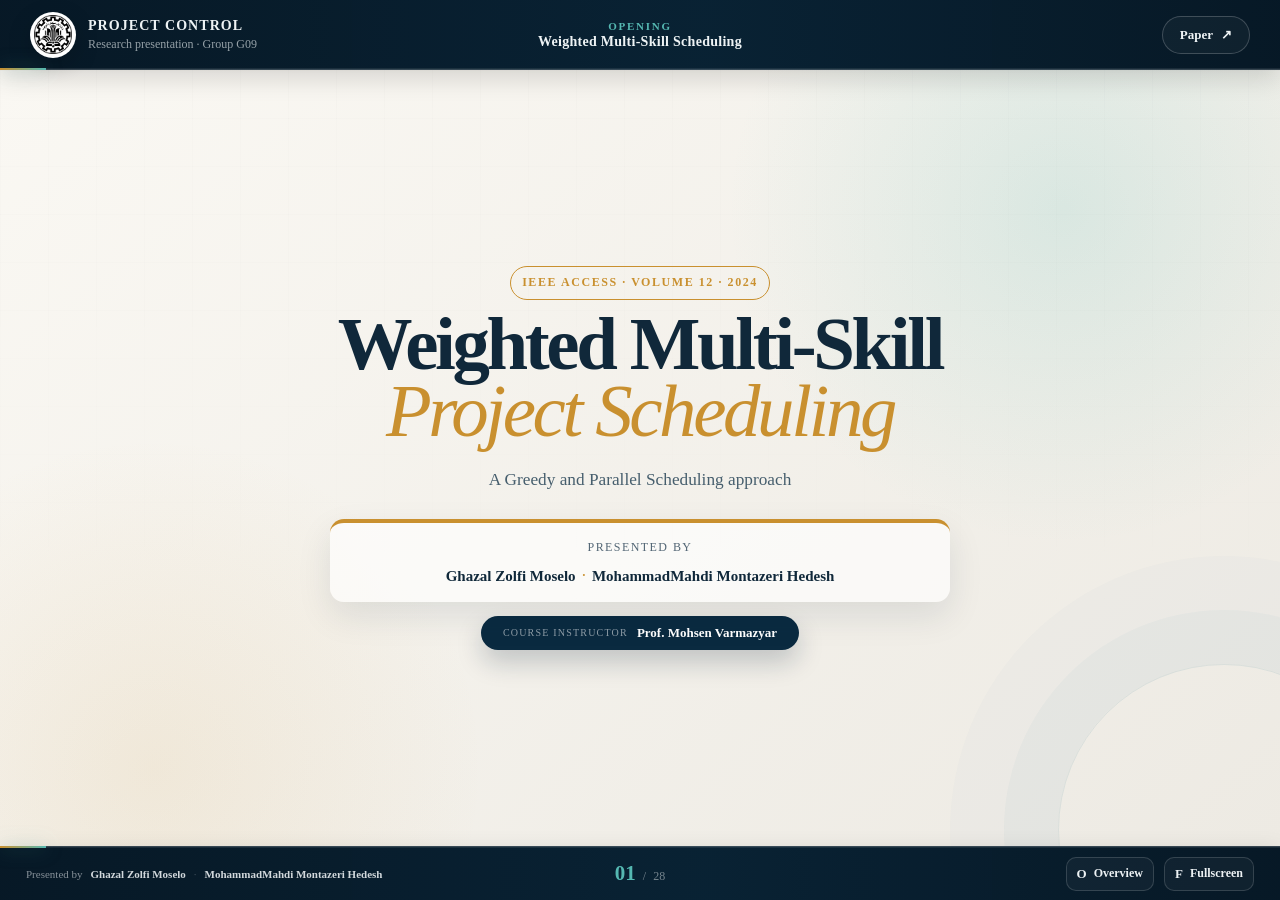
==== presentation.html @ ea3e00c4 "update up to slide 18" ====
<!DOCTYPE html>

<html lang="en">
<head>
<meta charset="utf-8"/>
<meta content="width=device-width, initial-scale=1, viewport-fit=cover" name="viewport"/>
<meta content="#061522" name="theme-color"/>
<meta content="An interactive academic presentation of the Greedy and Parallel Scheduling approach for weighted multi-skill project scheduling." name="description"/>
<title>GPS Scheduling Presentation | Group G09</title>
<link href="favicon.svg" rel="icon" type="image/svg+xml"/>
<link href="styles.css" rel="stylesheet"/>
<style id="browser-zoom-reset">
  /* The outer viewer provides the 150% presentation scale. */
  html { zoom: 1 !important; }
</style>
<script>
    window.MathJax = {
      tex: {
        inlineMath: [['\\(', '\\)']],
        displayMath: [['\\[', '\\]']],
        processEscapes: true,
        packages: {'[+]': ['ams']}
      },
      svg: { fontCache: 'global' },
      options: { skipHtmlTags: ['script', 'noscript', 'style', 'textarea', 'pre'] }
    };
  </script>
<script defer="" src="vendor/mathjax/tex-svg.js"></script>
<style id="slide4-single-line-title-fix">
/* فقط عنوان‌های اصلی سه باکس در اسلاید ۴ */

#slide-4 .slide4-title-exact {
    display: block !important;
    width: 100% !important;
    margin-right: 0 !important;
    margin-left: 0 !important;

    font-size: 16px !important;
    line-height: 1.15 !important;

    white-space: nowrap !important;
    text-align: left !important;
    text-justify: auto !important;

    word-spacing: normal !important;
    letter-spacing: normal !important;
}

#slide-4 .slide4-title-heuristic {
    display: block !important;
    width: 100% !important;
    margin-right: 0 !important;
    margin-left: 0 !important;

    font-size: 15px !important;
    line-height: 1.15 !important;

    white-space: nowrap !important;
    text-align: left !important;
    text-justify: auto !important;

    word-spacing: normal !important;
    letter-spacing: normal !important;
}

#slide-4 .slide4-title-metaheuristic {
    display: block !important;
    width: 100% !important;
    margin-right: 0 !important;
    margin-left: 0 !important;

    font-size: 16px !important;
    line-height: 1.15 !important;

    white-space: nowrap !important;
    text-align: left !important;
    text-justify: auto !important;

    word-spacing: normal !important;
    letter-spacing: normal !important;
}
</style>
<style id="equalize-card-body-heights-style">
/*
  فقط متن‌های توضیحی که ارتفاع آن‌ها برابر شده است.

  تغییر min-height بدون Transition انجام می‌شود
  تا هنگام ورود به اسلاید هیچ لرزش یا جابه‌جایی دیده نشود.
*/

[data-equalized-card-body="true"] {
    transition: none !important;
    animation: none !important;
}
</style>
<style id="slide25-gps-reallocation-original-position-style">

/*
  فقط عبارت GPS reallocation در محل اصلی خودش اصلاح می‌شود.
  ابعاد و محل والد اصلی دست‌نخورده باقی می‌ماند.
*/

#slide-25 .gps-reallocation-original-position-fix {
    display: inline-grid !important;

    grid-template-columns:
        auto
        auto
        auto !important;

    align-items: center !important;
    justify-items: center !important;
    justify-content: center !important;

    column-gap: 0.14em !important;

    width: auto !important;
    max-width: 100% !important;

    margin-right: auto !important;
    margin-left: auto !important;

    padding: 0 !important;

    text-align: center !important;
    white-space: nowrap !important;

    vertical-align: middle !important;
    box-sizing: border-box !important;
}


/* باکس فقط دور دو کلمه */

#slide-25 .gps-reallocation-original-box {
    display: inline-flex !important;
    flex-direction: column !important;

    align-items: center !important;
    justify-content: center !important;

    padding:
        0.10em
        0.28em !important;

    margin: 0 !important;

    border:
        0.035em
        solid
        currentColor !important;

    border-radius: 0.22em !important;

    background:
        rgba(255, 255, 255, 0.46) !important;

    color: inherit !important;

    line-height: 0.86 !important;
    text-align: center !important;

    box-sizing: border-box !important;
}


/* GPS و reallocation دقیقا زیر هم */

#slide-25 .gps-reallocation-original-word {
    display: block !important;

    width: 100% !important;

    margin: 0 !important;
    padding: 0 !important;

    color: inherit !important;

    font-family: inherit !important;
    font-size: inherit !important;
    font-weight: inherit !important;

    line-height: 0.88 !important;
    text-align: center !important;

    white-space: nowrap !important;
}


/* فلش‌ها در مرکز عمودی باکس */

#slide-25 .gps-reallocation-original-arrow {
    display: inline-flex !important;

    align-items: center !important;
    justify-content: center !important;

    align-self: center !important;

    margin: 0 !important;
    padding: 0 !important;

    color: inherit !important;

    font-family: inherit !important;
    font-size: 0.72em !important;
    font-weight: 400 !important;

    line-height: 1 !important;

    transform: none !important;
    vertical-align: middle !important;

    white-space: nowrap !important;
}


/* نزدیک شدن نوک فلش‌ها به دو سمت باکس */

#slide-25 .gps-reallocation-original-arrow-left {
    margin-right: -0.03em !important;
}

#slide-25 .gps-reallocation-original-arrow-right {
    margin-left: -0.03em !important;
}

</style>
<style id="slide25-gps-reallocation-original-size-invisible-box">

/*
  بازگرداندن تایپوگرافی اصلی GPS reallocation
  و نامرئی کردن کادر، بدون تغییر موقعیت فعلی فلش‌ها.
*/

#slide-25 .gps-reallocation-original-box {
    display: inline-flex !important;
    flex-direction: column !important;

    align-items: center !important;
    justify-content: center !important;

    margin: 0 !important;
    padding: 0 !important;

    border: 0 !important;
    outline: 0 !important;
    border-radius: 0 !important;

    background: transparent !important;
    background-color: transparent !important;
    background-image: none !important;

    box-shadow: none !important;

    color: inherit !important;

    text-align: center !important;
    vertical-align: middle !important;

    overflow: visible !important;
    box-sizing: border-box !important;
}


/*
  هیچ اندازه جدیدی اعمال نمی‌شود.
  هر دو کلمه اندازه اصلی عنصر Backup را به ارث می‌برند.
*/

#slide-25 .gps-reallocation-original-word {
    display: block !important;

    width: auto !important;

    margin: 0 !important;
    padding: 0 !important;

    border: 0 !important;
    outline: 0 !important;

    background: transparent !important;
    box-shadow: none !important;

    color: inherit !important;

    font-family: inherit !important;
    font-size: inherit !important;
    font-weight: inherit !important;
    font-style: inherit !important;

    line-height: 0.88 !important;

    letter-spacing: inherit !important;
    word-spacing: inherit !important;

    text-align: center !important;
    white-space: nowrap !important;

    transform: none !important;
}

</style>
    <link rel="stylesheet" href="presentation-cursor.css?v=6">
  <link rel="stylesheet" href="mobile-presentation.css?v=20260727083203">
</head>
<body data-chapter="opening">
<div class="presentation-shell">
<header aria-label="Presentation header" class="top-frame">
<a aria-label="Go to title slide" class="university-lockup" data-go="0" href="#slide-1">
<span class="logo-slot">
<img alt="University logo" onerror="this.hidden=true; this.parentElement.classList.add('is-missing')" src="logo.png"/>
<span aria-hidden="true" class="logo-fallback">G09</span>
</span>
<span class="lockup-copy">
<strong>Project Control</strong>
<small>Research presentation · Group G09</small>
</span>
</a>
<div aria-live="polite" class="chapter-status">
<span id="chapter-index">Opening</span>
<strong id="chapter-title">Weighted Multi-Skill Scheduling</strong>
</div>
<a class="paper-link" href="weighted-multi-skill-gps-paper.pdf" rel="noopener" target="_blank">
        Paper <span aria-hidden="true">↗</span>
</a>
<div aria-hidden="true" class="top-progress"><span id="top-progress-bar"></span></div>
</header>
<main aria-label="Slide presentation" class="slide-stage" id="presentation">
<section aria-hidden="false" class="slide is-active theme-opening" data-chapter="Opening" data-title="Weighted Multi-Skill Scheduling" id="slide-1">
<div class="slide-grid hero-slide hero-slide-centered">
<div class="hero-copy">
<p class="eyebrow morph-eyebrow"><span>IEEE Access · Volume 12 · 2024</span></p>
<h1 class="display-title morph-title">Weighted Multi-Skill<br/><em>Project Scheduling</em></h1>
<p class="lead morph-lead">A Greedy and Parallel Scheduling approach</p>
<div class="presenter-group">
<div class="presenter-block morph-card">
<p>Presented by</p>
<div class="presenter-names">
<strong>Ghazal Zolfi Moselo</strong>
<i aria-hidden="true">·</i>
<strong>MohammadMahdi Montazeri Hedesh</strong>
</div>
</div>
<div class="supervisor-block">
<p>Course Instructor</p>
<strong>Prof. Mohsen Varmazyar</strong>
</div>
</div>
</div>
</div>
</section>
<section aria-hidden="true" class="slide theme-opening" data-chapter="Opening" data-title="Presentation Roadmap" id="slide-2">
<div class="slide-heading">
<p class="eyebrow morph-eyebrow">Presentation roadmap</p>
<h2 class="morph-title">From the Scheduling Problem to Experimental Evidence.</h2>
</div><div class="slide-content"><div class="roadmap-grid morph-visual">
<article aria-label="Jump to Context section" data-go="2" role="button" tabindex="0"><span>01</span><h3>Background & Literature Review</h3><p>RCPSP, MSRCPSP, prior methods, research gap, and contributions.</p></article>
<article aria-label="Jump to Model section" data-go="5" role="button" tabindex="0"><span>02</span><h3>Problem Formulation</h3><p>Task sets, precedence graph, skill matrices, decision variable, objective, and constraints.</p></article>
<article aria-label="Jump to Method section" data-go="12" role="button" tabindex="0"><span>03</span><h3>Proposed GPS Algorithm</h3><p>Greedy best-fit allocation, parallel task groups, five sub-algorithms, and resource reallocation.</p></article>
<article aria-label="Jump to Evidence section" data-go="19" role="button" tabindex="0"><span>04</span><h3>Simulation & Numerical Results</h3><p>Seven experiments, GPS–PSS comparison, resource wastage, and sensitivity analysis.</p></article>
<article aria-label="Jump to Assessment section" data-go="25" role="button" tabindex="0"><span>05</span><h3>Conclusion & Critical Assessment</h3><p>Main findings, evidence scope, limitations, author-stated future work, and takeaways.</p></article>
</div></div>
</section>
<section aria-hidden="true" class="slide theme-problem" data-chapter="Problem" data-title="Problem Evolution" id="slide-3">
<div class="slide-heading">
<p class="eyebrow morph-eyebrow">Problem evolution</p>
<h2 class="morph-title">From Resource-Constrained Scheduling to Weighted Multi-Skill Resources.</h2>
<p class="lead morph-lead">The paper models precedence-constrained software tasks performed by heterogeneous, multi-skilled human resources.</p>
</div><div class="slide-content"><div class="evolution-flow morph-visual">
<article><span>RCPSP</span><h3>Resource Constraints + Precedence</h3><p>Schedule project activities under limited renewable resources and task-dependency constraints.</p></article>
<i aria-hidden="true">→</i>
<article><span>MSRCPSP</span><h3>Skill Requirements Are Added</h3><p>Tasks require specific skills, while each human resource may master one or more skills.</p></article>
<i aria-hidden="true">→</i>
<article class="accent-card"><span>W-MSRCPSP</span><h3>Proficiency is weighted</h3><p>Each resource–skill pair receives a proficiency weight in the interval \([0,1]\).</p></article>
</div></div>

</section>
<section aria-hidden="true" class="slide theme-problem" data-chapter="Problem" data-title="Literature and Research Gap" id="slide-4">
<div class="slide-heading">
<p class="eyebrow morph-eyebrow">Related work and gap</p>
<h2 class="morph-title">Existing Approaches Address Key Dimensions, but Two Practical Gaps Remain.</h2>
</div><div class="slide-content"><div class="literature-layout morph-visual">
<div class="method-columns">
<article><small>Exact methods</small><h3 class="slide4-title-exact">MILP and Exact Optimization Models</h3><p>Model multiple objectives, uncertainty, cost, risk, and quality, but become computationally expensive for large instances.</p></article>
<article><small>Heuristics</small><h3 class="slide4-title-heuristic">Priority and schedule-generation rules</h3><p>Generate feasible schedules quickly, but may use simplified employee abilities, incomplete precedence modeling, or limited dynamic adaptation.</p></article>
<article><small>Metaheuristics</small><h3 class="slide4-title-metaheuristic">GA, PSO, VNS and related search</h3><p>Explore complex search spaces effectively, but several studies still assume homogeneous proficiency, single-resource assignments, or simplified skill transitions.</p></article>
</div>
<div aria-label="Literature themes covered in the paper" class="literature-themes">
<span>Uncertainty</span><span>Project cost</span><span>Multi-project scheduling</span><span>Employee addition</span><span>Skill switching</span><span>Soft skills</span><span>Multitasking</span><span>Dynamic availability</span><span>Collaboration</span>
</div>
<div class="gap-banner">
<div><span>Gap 01</span><strong>Heterogeneous proficiency across resource–skill pairs is often overlooked.</strong></div>
<div><span>Gap 02</span><strong>Resources released by earlier-finishing tasks may remain underutilized.</strong></div>
</div>
</div></div>

</section>
<section aria-hidden="true" class="slide theme-problem" data-chapter="Problem" data-title="Research Contribution" id="slide-5">
<div class="slide-heading">
<p class="eyebrow morph-eyebrow">Research objective and contribution</p>
<h2 class="morph-title">Minimizing Makespan Through Smarter Resource Allocation.</h2>
</div><div class="slide-content"><div class="contribution-grid morph-visual">
<article><span>01</span><h3>Greedy best fit</h3><p>Select the available resource with the highest proficiency in each required skill.</p></article>
<article><span>02</span><h3>Parallel task groups</h3><p>Group precedence-compatible tasks into subsets that can execute concurrently when sufficient resources are available.</p></article>
<article><span>03</span><h3>Surplus allocation</h3><p>Assign surplus resources to the latest-finishing task and its latest-finishing skill.</p></article>
<article><span>04</span><h3>Freed-resource reuse</h3><p>When the earliest-finishing task completes, release and reassign its resources to the remaining tasks in the same parallel group.</p></article>
</div><div class="one-line-claim morph-card"><span>Central claim</span><strong>Weighted skill matching and resource reuse reduce project makespan.</strong></div></div>
</section>
<section aria-hidden="true" class="slide theme-model" data-chapter="Model" data-title="Project Model" id="slide-6">
<div class="slide-heading">
<p class="eyebrow morph-eyebrow">Problem setup</p>
<h2 class="morph-title">Project Tasks Are Modeled Through a Directed Precedence Graph.</h2>
</div><div class="slide-content"><div class="model-graph-layout morph-visual">
<div class="dag-card">
<svg aria-label="Directed acyclic task precedence graph" class="dag" role="img" viewbox="0 0 760 300">
<defs><marker id="arrow" markerheight="10" markerwidth="10" orient="auto" refx="8" refy="3"><path d="M0,0 L0,6 L9,3 z"></path></marker></defs>
<g class="dag-lines">
<path d="M90 150 L215 68"></path><path d="M90 150 L215 150"></path><path d="M90 150 L215 232"></path>
<path d="M260 68 L365 150"></path><path d="M260 150 L365 150"></path><path d="M260 232 L365 150"></path>
<path d="M410 150 L515 88"></path><path d="M410 150 L515 212"></path>
<path d="M560 88 L650 150"></path><path d="M560 212 L650 150"></path><path d="M695 150 L742 150"></path>
</g>
<g class="dag-nodes"><circle cx="65" cy="150" r="28"></circle><text x="65" y="158">t₀</text><circle cx="235" cy="68" r="28"></circle><text x="235" y="76">t₁</text><circle cx="235" cy="150" r="28"></circle><text x="235" y="158">t₂</text><circle cx="235" cy="232" r="28"></circle><text x="235" y="240">t₃</text><circle cx="385" cy="150" r="28"></circle><text x="385" y="158">t₄</text><circle cx="535" cy="88" r="28"></circle><text x="535" y="96">t₅</text><circle cx="535" cy="212" r="28"></circle><text x="535" y="220">t₆</text><circle cx="675" cy="150" r="28"></circle><text x="675" y="158">t₇</text><circle cx="748" cy="150" r="10"></circle></g>
</svg>
<p>Tasks in the same subset have no precedence relation and may execute concurrently if sufficient resources are available.</p>
</div>
<div class="definition-stack">
<article><span class="math-symbol">\(T\)</span><p>Task set:<br class="task-set-line-break-v1"/> \(T=\{t_0,t_1,\ldots,t_n,t_{n+1}\}\).</p></article>
<article><span class="math-symbol">\(\mathrm{TPG}=(V,E)\)</span><p>Directed acyclic graph of task precedence relations.</p></article>
<article><span class="math-symbol">\(t_0,\ t_{n+1}\)</span><p>Dummy start and dummy end tasks.</p></article>
<article><span class="math-symbol">\((\mathrm{eff}_{t_i},d_{t_i})\)</span><p>Total effort and task duration used by the scheduling model.</p></article>
</div>
</div><div class="subset-formula morph-card">
<span>Parallel-subset structure</span>
<div>\[|T|=|T_1|+|T_2|+\cdots+|T_q|=n,\qquad T_i\cap T_j=\varnothing\quad(i\ne j).\]</div>
</div></div>

</section>
<section aria-hidden="true" class="slide theme-model" data-chapter="Model" data-title="Core Notation I" id="slide-7">
<div class="slide-heading compact-heading">
<p class="eyebrow morph-eyebrow">Notation · sets and task state</p>
<h2 class="morph-title">Core symbols used by the formulation and algorithms.</h2>
</div><div class="slide-content"><div class="notation-grid morph-visual">
<article><b>\(T\)</b><span>Set of project tasks</span></article>
<article><b>\(S\)</b><span>Set of skills</span></article>
<article><b>\(R\)</b><span>Set of all resources</span></article>
<article><b>\(T_{\parallel}\)</b><span>Set or subset of parallel executable tasks</span></article>
<article><b>\(V,E\)</b><span>Vertices and directed edges of the TPG</span></article>
<article><b>\(e_{t_i}\)</b><span>An edge associated with task \(t_i\)</span></article>
<article><b>\(S_{t_i}\)</b><span>Skills required by task \(t_i\)</span></article>
<article><b>\(S^{r_k}\)</b><span>Skills mastered by resource \(r_k\)</span></article>
<article><b>\(S_{\mathrm{wsf}}\)</b><span>Skills sorted “worst skill first”</span></article>
<article><b>\(\mathrm{eff}_{t_i}\)</b><span>Total effort required by task \(t_i\)</span></article>
<article><b>\(\mathrm{eff}^{*}_{t_i s_l}\)</b><span>Effort completed for skill \(s_l\) on task \(t_i\)</span></article>
<article><b>\(d_{t_i}\)</b><span>Duration of task \(t_i\)</span></article>
<article><b>\(C_{t_i}\)</b><span>Time already spent on task \(t_i\)</span></article>
<article><b>\(C_{T_{\parallel}}\)</b><span>Total time spent on tasks in parallel subset \(T_{\parallel}\)</span></article>
</div></div>

</section>
<section aria-hidden="true" class="slide theme-model" data-chapter="Model" data-title="Core Notation II" id="slide-8">
<div class="slide-heading compact-heading">
<p class="eyebrow morph-eyebrow">Notation · resources and timing</p>
<h2 class="morph-title">Assignment, proficiency and event-time symbols.</h2>
</div><div class="slide-content"><div class="notation-grid morph-visual">
<article><b>\(R^{*}_{t_i}\)</b><span>Resources assigned to task \(t_i\)</span></article>
<article><b>\(R^{*}\)</b><span>Set of assigned resources</span></article>
<article><b>\(R^{**}_{t_i}\)</b><span>Surplus resources assigned to \(t_i\)</span></article>
<article><b>\(R_{\mathrm{avail}}\)</b><span>Set of available resources</span></article>
<article><b>\(w_{r_k s_l}\)</b><span>Proficiency of resource \(r_k\) in skill \(s_l\)</span></article>
<article><b>\(\sum_{w r_k}^{|R|} r_k t_i s_l\)</b><span>Paper notation for the summed proficiency of resources assigned to \(t_i\) for \(s_l\)</span></article>
<article><b>\(B_{t_i},F_{t_i}\)</b><span>Start and finish time of task \(t_i\)</span></article>
<article><b>\(F_{t_i s_l}\)</b><span>Finish time of task \(t_i\) with respect to skill \(s_l\)</span></article>
<article><b>\(LF_{t_i s_l}\)</b><span>Latest-finishing skill in task \(t_i\)</span></article>
<article><b>\(t_{ef},t_{lf}\)</b><span>Earliest- and latest-finishing tasks</span></article>
<article><b>\(LV(e),RV(e)\)</b><span>Left and right vertex of an edge</span></article>
<article><b>\(TS\)</b><span>Task–skill matrix</span></article>
<article><b>\(RS\)</b><span>Resource–skill matrix</span></article>
</div></div>

</section>
<section aria-hidden="true" class="slide theme-model" data-chapter="Model" data-title="Matrices and Assignment" id="slide-9">
<div class="slide-heading">
<p class="eyebrow morph-eyebrow">Model inputs and decision variable</p>
<h2 class="morph-title">Two matrices represent task requirements and heterogeneous resource proficiency.</h2>
</div><div class="slide-content"><div class="matrix-layout morph-visual">
<article class="matrix-card">
<div><span>TS</span><h3>Task–Skill Matrix</h3></div>
<div aria-label="Task skill matrix" class="latex-matrix">\[TS=\begin{bmatrix}t_1s_1&amp;t_1s_2&amp;\cdots&amp;t_1s_m\\t_2s_1&amp;t_2s_2&amp;\cdots&amp;t_2s_m\\\vdots&amp;\vdots&amp;\ddots&amp;\vdots\\t_ns_1&amp;t_ns_2&amp;\cdots&amp;t_ns_m\end{bmatrix}\]</div>
<p><b>\(t_i s_j\in\{0,1\}\)</b><br>A value of \(1\) means task \(t_i\) requires skill \(s_j\).</br></p>
</article>
<div class="matrix-bridge"><span>connected through</span><strong>\(w_{r_k s_l t_i}\)</strong><small>binary resource–skill–task assignment</small></div>
<article class="matrix-card accent-card">
<div><span>RS</span><h3>Resource–Skill Matrix</h3></div>
<div aria-label="Resource skill matrix" class="latex-matrix">\[RS=\begin{bmatrix}r_1s_1&amp;r_1s_2&amp;\cdots&amp;r_1s_m\\r_2s_1&amp;r_2s_2&amp;\cdots&amp;r_2s_m\\\vdots&amp;\vdots&amp;\ddots&amp;\vdots\\r_ks_1&amp;r_ks_2&amp;\cdots&amp;r_ks_m\end{bmatrix}\]</div>
<p><b>\(r_k s_j\in[0,1]\)</b><br/>The value expresses the proficiency of resource \(r_k\) in skill \(s_j\).</p>
</article>
</div><div class="decision-definition morph-card">
<div class="decision-math">\[w_{r_k s_l t_i}=\begin{cases}1,&amp;\text{if }r_k\text{ with }s_l\text{ is assigned to }t_i,\\0,&amp;\text{otherwise.}\end{cases}\]</div>
<p><b>Feasibility condition:</b> \(r_k\in R,\;t_i\in T,\;s_l\in S_{t_i}\cap S^{r_k}\).</p>
</div></div>

</section>
<section aria-hidden="true" class="slide theme-model" data-chapter="Model" data-title="Objective and Constraints I" id="slide-10">
<div class="slide-heading compact-heading">
<p class="eyebrow morph-eyebrow">Mathematical formulation · objective and constraints (2)–(4)</p>
<h2 class="morph-title">Minimize the Project Completion Time.</h2>
</div><div class="slide-content"><div class="objective-layout morph-visual">
<article class="objective-box"><small>Objective (1)</small><strong class="equation-display">\[\min B_{t_{n+1}}\]</strong><p>The start time of the dummy end task represents the project makespan.</p></article>
<div class="constraint-cards">
<article><span>(2)</span><div class="equation-line">\[B_{t_j}\ge B_{t_i}+d_{t_i},\qquad t_i,t_j\in T\land(t_i,t_j)\in E\]</div><p>A successor starts only after its predecessor finishes.</p></article>
<article><span>(3)</span><div class="equation-line">\[\sum_{r_k\in R_{s_l}}w_{r_k s_l t_i}=R_{t_i s_l},\qquad t_i\in T,\ s_l\in S_{t_i}\]</div><p>The number of assigned resources equals the resource requirement for each task–skill pair.</p></article>
<article><span>(4)</span><div class="equation-line">\[\sum_{s_l\in S^{r_k}\cap S_{t_i}}w_{r_k s_l t_i}\le 1,\qquad r_k\in R,\ t_i\in T\]</div><p>For a given task, one resource contributes through at most one skill.</p></article>
</div>
</div></div>

</section>
<section aria-hidden="true" class="slide theme-model" data-chapter="Model" data-title="Objective and Constraints II" id="slide-11">
<div class="slide-heading compact-heading">
<p class="eyebrow morph-eyebrow">Mathematical formulation · constraints (5)–(9)</p>
<h2 class="morph-title">Feasibility, non-negativity, compatibility and finish time.</h2>
</div><div class="slide-content"><div class="constraint-grid morph-visual">
<article><span>(5)</span><div class="equation-line">\[\sum_{s_l=1}^{|S|} t_i s_l&gt;0,\qquad \forall t_i\in T\land s_l\in S_{t_i}\]</div><p>Every project task requires at least one skill.</p></article>
<article><span>(6)</span><div class="equation-line">\[\sum_{r_k=1}^{|R|} t_i r_k&gt;0\]</div><p>Intended meaning: at least one resource performs each project task.</p></article>
<article><span>(7)</span><div class="equation-line">\[B_{t_i}\ge0,\qquad d_{t_i}\ge0,\qquad \forall t_i\in T\]</div><p>Start times and durations are non-negative.</p></article>
<article><span>(8)</span><div class="equation-line">\[R_{t_i s_l}\subseteq\bigcup_{t_i r_k&gt;0}S_{t_i},\qquad \forall t_i\in T\cap s_l\in S_{t_i}\]</div><p>Resources allocated to task \(t_i\) must possess the skills required to perform that task.</p></article>
<aside><b>Model-reading note</b><p>Equations (6) and (8) are typographically ambiguous in the published paper. The interpretations shown here follow the accompanying prose.</p></aside>
</div></div>

</section>
<section aria-hidden="true" class="slide theme-model" data-chapter="Model" data-title="Notation and Reporting Ambiguities" id="slide-12">
<div class="slide-heading">
<p class="eyebrow morph-eyebrow">Notation and reporting check</p>
<h2 class="morph-title">Three Notation and Reporting Ambiguities Are Handled Explicitly.</h2>
</div><div class="slide-content"><div class="audit-grid morph-visual">
<article><span>01</span><h3>\(d_{t_i}\): Treated as Task Duration</h3><p>The formulation initially calls \(d_{t_i}\) a deadline, while Table 1, Equations (2), (7), and (9), and the algorithm discussion use it as task duration. This presentation follows the latter interpretation.</p></article>
<article><span>02</span><h3>Equation (4): Formula Scope vs. Prose</h3><p>Equation (4) limits each resource to at most one skill for a given task. The broader “one task at a time” statement appears in the prose but is not explicitly represented by this equation alone.</p></article>
<article><span>03</span><h3>Figure Numbers Follow the Actual Captions</h3><p>The results prose refers to Figures 7 and 8 for Experiments 6 and 7. The corresponding plots are Figure 8 for task duration and Figure 9 for resource demand. This presentation uses the caption-based numbering.</p></article>
</div></div>
</section>
<section aria-hidden="true" class="slide theme-method" data-chapter="Method" data-title="GPS Architecture" id="slide-13">
<div class="slide-heading">
<p class="eyebrow morph-eyebrow">GPS framework</p>
<h2 class="morph-title">Five Algorithms Form One Coordinated GPS Framework.</h2>
</div><div class="slide-content"><div class="algorithm-flow morph-visual">
<article><span>1</span><h3>GPS Main Procedure</h3><p>Coordinate parallel groups and accumulate makespan</p></article><i>→</i>
<article><span>2</span><h3>Create Parallel Task Groups</h3><p>Form precedence-safe groups of executable tasks</p></article><i>→</i>
<article><span>3</span><h3>Schedule Task Subset</h3><p>Schedule one group until all its tasks are completed</p></article><i>→</i>
<article><span>4</span><h3>Assign Resources</h3><p>Select the highest-proficiency available resources</p></article><i>↔</i>
<article><span>5</span><h3>Assign Extra Resources</h3><p>Allocate surplus resources to the current bottleneck</p></article>
</div><div class="event-rules morph-card">
<div><small>Best-fit choice</small><strong>Highest proficiency in the required skill</strong></div>
<div><small>Release event</small><strong>Earliest-finishing task completes and releases resources</strong></div>
<div><small>Surplus target</small><strong>Latest-finishing task and its latest-finishing skill</strong></div>
</div></div>
</section>
<section aria-hidden="true" class="slide theme-method" data-chapter="Method" data-title="Algorithm 1: GPS" id="slide-14">
<div class="slide-heading algorithm-heading"><p class="eyebrow morph-eyebrow">Algorithm 1 · Top-Level Orchestrator</p><h2 class="morph-title">GPS Generates Parallel Task Groups, Schedules Each Group, and Accumulates Makespan.</h2></div><div class="slide-content"><div class="algorithm-slide">
<div class="algorithm-copy">
<ol class="step-list morph-card"><li>Generate the array of parallel executable task groups.</li><li>Skip groups containing the dummy start or end task.</li><li>Sort tasks by finishing time, earliest first.</li><li>Schedule the selected group and add its completion time to the makespan.</li></ol>
<div class="io-row"><span><b>Input</b> \(T,S,R,E\)</span><span><b>Output</b> \(\mathrm{project\_makespan}\)</span></div>
</div>
<figure class="paper-figure morph-visual"><button class="zoom-button" data-alt="Algorithm 1 GPS pseudocode" data-image="assets/algorithm-1-gps.png"><img alt="Algorithm 1 GPS pseudocode" src="assets/algorithm-1-gps.png"/><span>Expand</span></button><figcaption>Paper Algorithm 1 · p. 29830</figcaption></figure>
</div></div>
</section>
<section aria-hidden="true" class="slide theme-method" data-chapter="Method" data-title="Algorithm 2: Parallel Groups" id="slide-15">
<div class="slide-heading algorithm-heading"><p class="eyebrow morph-eyebrow">Algorithm 2 · Create Parallel Tasks Groups</p><h2 class="morph-title">Repeatedly Group Tasks with No Unresolved Predecessors.</h2></div><div class="slide-content"><div class="algorithm-slide">
<div class="algorithm-copy">
<ol class="step-list morph-card"><li>Scan all tasks remaining in \(T\).</li><li>Select tasks that are not the right endpoint of any remaining precedence edge.</li><li>Add all selected tasks to the current parallel group.</li><li>Remove the selected tasks and their outgoing edges, then repeat.</li></ol>
<div class="io-row"><span><b>Input</b> \(T,E\)</span><span><b>Output</b> \(T_{\parallel}[\,]\)</span></div>
</div>
<figure class="paper-figure morph-visual"><button class="zoom-button" data-alt="Algorithm 2 Create Parallel Tasks Groups pseudocode" data-image="assets/algorithm-2-parallel-groups.png"><img alt="Algorithm 2 Create Parallel Tasks Groups pseudocode" src="assets/algorithm-2-parallel-groups.png"/><span>Expand</span></button><figcaption>Paper Algorithm 2 · p. 29830</figcaption></figure>
</div></div>
</section>
<section aria-hidden="true" class="slide theme-method" data-chapter="Method" data-title="Algorithm 3: Schedule Subset" id="slide-16">
<div class="slide-heading algorithm-heading"><p class="eyebrow morph-eyebrow">Algorithm 3 · Schedule Tasks Subset</p><h2 class="morph-title">The Scheduler Advances from One Earliest-Completion Event to the Next.</h2></div><div class="slide-content"><div class="algorithm-slide">
<div class="algorithm-copy">
<ol class="step-list morph-card"><li>Assign resources to tasks that are unscheduled or do not satisfy the required time condition.</li><li>Call Algorithm 5 to allocate any remaining resources to scheduled tasks.</li><li>Identify the earliest-finishing task, mark it complete, and release its resources.</li><li>Update completed effort and elapsed time for the remaining running tasks.</li></ol>
<div class="io-row"><span><b>Input</b> \(T_{\parallel},R_{\mathrm{avail}}\)</span><span><b>Output</b> \(C_{T_{\parallel}}\)</span></div>
</div>
<figure class="paper-figure morph-visual"><button class="zoom-button" data-alt="Algorithm 3 Schedule Tasks Subset pseudocode" data-image="assets/algorithm-3-schedule-subset.png"><img alt="Algorithm 3 Schedule Tasks Subset pseudocode" src="assets/algorithm-3-schedule-subset.png"/><span>Expand</span></button><figcaption>Paper Algorithm 3 · p. 29831</figcaption></figure>
</div></div>
</section>
<section aria-hidden="true" class="slide theme-method" data-chapter="Method" data-title="Algorithm 4: Assign Resources" id="slide-17">
<div class="slide-heading algorithm-heading"><p class="eyebrow morph-eyebrow">Algorithm 4 · Assign Resources</p><h2 class="morph-title">For Each Required Skill, Repeatedly Assign the Highest-Proficiency Available Resource.</h2></div><div class="slide-content"><div class="algorithm-slide">
<div class="algorithm-copy">
<ol class="step-list morph-card"><li>Process every skill required by task \(t_i\).</li><li>Select the available resource with the highest proficiency in the current skill.</li><li>Assign the resource and recompute the skill-specific finishing time.</li><li>Continue until \(F_{t_i s_l}\le d_{t_i}\); if no matching resource exists, release the task’s assigned resources and return false.</li></ol>
<div class="io-row"><span><b>Input</b> \(t_i,R_{\mathrm{avail}}\)</span><span><b>Output</b> \(\mathrm{Boolean}\): true if successful, false otherwise</span></div>
</div>
<figure class="paper-figure morph-visual"><button class="zoom-button" data-alt="Algorithm 4 Assign Resources pseudocode" data-image="assets/algorithm-4-assign-resources.png"><img alt="Algorithm 4 Assign Resources pseudocode" src="assets/algorithm-4-assign-resources.png"/><span>Expand</span></button><figcaption>Paper Algorithm 4 · p. 29831</figcaption></figure>
</div></div>
</section>
<section aria-hidden="true" class="slide theme-method" data-chapter="Method" data-title="Algorithm 5: Extra Resources" id="slide-18">
<div class="slide-heading algorithm-heading"><p class="eyebrow morph-eyebrow">Algorithm 5 · AssignExtraResources</p><h2 class="morph-title">Assign Surplus Resources to the Latest-Finishing Task and Skill.</h2></div><div class="slide-content"><div class="algorithm-slide">
<div class="algorithm-copy">
<ol class="step-list morph-card"><li>Remove tasks that received no initial resource assignment.</li><li>Select the latest-finishing task among the scheduled tasks.</li><li>Identify the latest-finishing skill of the selected task.</li><li>Assign a compatible available resource to that skill and repeat.</li></ol>
<div class="io-row"><span><b>Input</b> \(T_{\parallel},R_{\mathrm{avail}}\)</span><span><b>Output</b> Assignment of free resources to tasks in \(T_{\parallel}\)</span></div>
<div class="algorithm-note"><b>Notation note</b><span>Line 9 appears intended to use the latest-finishing task \(t_{lf}\) selected in line 8. Line 17 appears intended to remove that selected task from \(T_{\mathrm{temp}}\). These are apparent notation ambiguities, not definitive corrections.</span></div>
</div>
<figure class="paper-figure morph-visual"><button class="zoom-button" data-alt="Algorithm 5 Assign Extra Resources pseudocode" data-image="assets/algorithm-5-extra-resources.png"><img alt="Algorithm 5 Assign Extra Resources pseudocode" src="assets/algorithm-5-extra-resources.png"/><span>Expand</span></button><figcaption>Paper Algorithm 5 · p. 29831</figcaption></figure>
</div></div>
</section>
<section aria-hidden="true" class="slide theme-method" data-chapter="Method" data-title="Resource Reallocation Logic" id="slide-19">
<div class="slide-heading">
<p class="eyebrow morph-eyebrow">Why GPS can shorten a parallel group</p>
<h2 class="morph-title">Completion events continuously reshape resource allocation.</h2>
</div><div class="slide-content"><div class="timeline-demo morph-visual">
<div class="timeline-before"><strong>Initial allocation</strong><div class="track"><span style="--x:0%;--w:46%">Task A</span><span style="--x:0%;--w:78%">Task B</span><span style="--x:0%;--w:94%">Task C</span></div><p>A finishes first; its assigned resources become available.</p></div>
<div aria-label="Resource reallocation" class="timeline-arrow">
<span class="transfer-dot"></span><span class="transfer-line"></span><b>Reallocate</b><span class="transfer-chevron">→</span>
</div>
<div class="timeline-after"><strong>After resource release</strong><div class="track"><span style="--x:0%;--w:46%">Task A ✓</span><span style="--x:0%;--w:69%">Task B + R</span><span style="--x:0%;--w:82%">Task C + R</span></div><p>Freed and surplus resources are redirected to reduce the latest finish.</p></div>
</div><div class="logic-chain morph-card"><span>Earliest task completes</span><i>→</i><span>Resources released</span><i>→</i><span>Remaining effort updated</span><i>→</i><span>Latest finish reduced</span></div></div>
</section>
<section aria-hidden="true" class="slide theme-evidence" data-chapter="Evidence" data-title="Experimental Design" id="slide-20">
<div class="slide-heading compact-heading">
<p class="eyebrow morph-eyebrow">Simulation setup</p>
<h2 class="morph-title">Seven experiments, 50 generated projects per experiment.</h2>
</div><div class="slide-content"><div class="experiment-design morph-visual">
<figure class="table-figure"><button class="zoom-button" data-alt="Table 2 experimental set" data-image="assets/table-2-experimental-set.png"><img alt="Table 2 experimental set" src="assets/table-2-experimental-set.png"/><span>Expand</span></button><figcaption>Table 2 · Experimental set</figcaption></figure>
<div class="experiment-summary">
<article><span>Experiment 1</span><h3>Random benchmark</h3><p>All six factors are sampled within the reported ranges.</p></article>
<article><span>Experiments 2–7</span><h3>One-factor sensitivity</h3><p>One factor varies while the other five remain fixed.</p></article>
<div class="factor-tags"><b>Tasks</b><b>Skills</b><b>Resources</b><b>Graph complexity</b><b>Duration</b><b>Demand per skill</b></div>
<p class="benchmark-note"><b>Benchmark:</b> Parallel Scheduling Scheme (PSS), selected by the authors for its relevance and established use.</p>
</div>
</div></div>
</section>
<section aria-hidden="true" class="slide theme-evidence" data-chapter="Evidence" data-title="Random-Project Results" id="slide-21">
<div class="slide-heading compact-heading">
<p class="eyebrow morph-eyebrow">Experiment 1 · Random projects</p>
<h2 class="morph-title">GPS reports a lower average makespan and fewer idle resources.</h2>
</div><div class="slide-content"><div class="result-dashboard morph-visual">
<div class="result-metrics">
<article><small>PSS average</small><strong>58.96</strong><span>days</span></article>
<article class="delta"><small>Direct difference</small><strong>8.54</strong><span>days</span></article>
<article class="accent-card"><small>GPS average</small><strong>50.42</strong><span>days</span></article>
</div>
<div class="figure-pair">
<figure><button class="zoom-button" data-alt="Figure 2 project makespan" data-image="assets/figure-2-makespan.png"><img alt="Figure 2 project makespan" src="assets/figure-2-makespan.png"/><span>Expand</span></button><figcaption>Figure 2 · Project makespan</figcaption></figure>
<figure><button class="zoom-button" data-alt="Figure 3 resource wastage" data-image="assets/figure-3-resource-wastage.png"><img alt="Figure 3 resource wastage" src="assets/figure-3-resource-wastage.png"/><span>Expand</span></button><figcaption>Figure 3 · Free resources</figcaption></figure>
</div>
</div><p class="result-note">The paper separately reports “average completion gap” values of 9.80 days for GPS and 2.88 days for PSS without defining them as the direct difference. The headline comparison therefore uses \(58.96-50.42=8.54\) days.</p></div>
</section>
<section aria-hidden="true" class="slide theme-evidence" data-chapter="Evidence" data-title="Tasks and Skills" id="slide-22">
<div class="slide-heading compact-heading"><p class="eyebrow morph-eyebrow">Sensitivity results · Experiments 2 and 3</p><h2 class="morph-title">Task count preserves the pattern; higher skill demand narrows the advantage.</h2></div><div class="slide-content"><div class="comparison-figures morph-visual">
<figure><button class="zoom-button" data-alt="Figure 4 impact of tasks" data-image="assets/figure-4-tasks.png"><img alt="Figure 4 impact of tasks" src="assets/figure-4-tasks.png"/><span>Expand</span></button><figcaption><b>Number of tasks</b><span>Both makespans rise similarly; GPS remains lower.</span></figcaption></figure>
<figure><button class="zoom-button" data-alt="Figure 5 impact of skills" data-image="assets/figure-5-skills.png"><img alt="Figure 5 impact of skills" src="assets/figure-5-skills.png"/><span>Expand</span></button><figcaption><b>Skills required per task</b><span>The gap shrinks as mandatory skill demand consumes spare capacity.</span></figcaption></figure>
</div></div>
</section>
<section aria-hidden="true" class="slide theme-evidence" data-chapter="Evidence" data-title="Resources and Complexity" id="slide-23">
<div class="slide-heading compact-heading"><p class="eyebrow morph-eyebrow">Sensitivity results · Experiments 4 and 5</p><h2 class="morph-title">More resources help GPS; denser precedence reduces parallel opportunity.</h2></div><div class="slide-content"><div class="comparison-figures morph-visual">
<figure><button class="zoom-button" data-alt="Figure 6 impact of resources" data-image="assets/figure-6-resources.png"><img alt="Figure 6 impact of resources" src="assets/figure-6-resources.png"/><span>Expand</span></button><figcaption><b>Available resources</b><span>GPS makespan falls faster because it can use surplus capacity.</span></figcaption></figure>
<figure><button class="zoom-button" data-alt="Figure 7 impact of graph complexity" data-image="assets/figure-7-complexity.png"><img alt="Figure 7 impact of graph complexity" src="assets/figure-7-complexity.png"/><span>Expand</span></button><figcaption><b>Graph complexity</b><span>As dependencies increase, fewer tasks can execute in parallel.</span></figcaption></figure>
</div></div>
</section>
<section aria-hidden="true" class="slide theme-evidence" data-chapter="Evidence" data-title="Duration and Demand" id="slide-24">
<div class="slide-heading compact-heading"><p class="eyebrow morph-eyebrow">Sensitivity results · Experiments 6 and 7</p><h2 class="morph-title">Unequal durations create reuse opportunities; higher mandatory demand removes them.</h2></div><div class="slide-content"><div class="comparison-figures morph-visual">
<figure><button class="zoom-button" data-alt="Figure 8 impact of duration" data-image="assets/figure-8-duration.png"><img alt="Figure 8 impact of duration" src="assets/figure-8-duration.png"/><span>Expand</span></button><figcaption><b>Task-duration range</b><span>The GPS–PSS gap grows as early-finishing tasks release resources sooner.</span></figcaption></figure>
<figure><button class="zoom-button" data-alt="Figure 9 impact of resource demand" data-image="assets/figure-9-resource-demand.png"><img alt="Figure 9 impact of resource demand" src="assets/figure-9-resource-demand.png"/><span>Expand</span></button><figcaption><b>Resources required per skill</b><span>The advantage narrows as required headcount leaves less surplus capacity.</span></figcaption></figure>
</div></div>
</section>
<section aria-hidden="true" class="slide theme-evidence" data-chapter="Evidence" data-title="When GPS Works Best" id="slide-25">
<div class="slide-heading">
<p class="eyebrow morph-eyebrow">Synthesis of experimental evidence</p>
<h2 class="morph-title">GPS is strongest when the schedule contains exploitable flexibility.</h2>
</div><div class="slide-content"><div class="wins-layout morph-visual">
<div class="wins-column good"><h3>Advantage expands when…</h3><ul><li>More resources are available.</li><li>Each task requires fewer skills.</li><li>Resource demand per task-skill is lower.</li><li>Graph complexity leaves more parallel tasks.</li><li>Task durations vary enough to release resources early.</li></ul></div>
<div class="center-principle"><span>Available flexibility</span><strong class="gps-reallocation-original-position-fix"><span aria-hidden="true" class="gps-reallocation-original-arrow gps-reallocation-original-arrow-left">→</span><strong class="gps-reallocation-original-box"><span class="gps-reallocation-original-word">GPS</span><span class="gps-reallocation-original-word">reallocation</span></strong><span aria-hidden="true" class="gps-reallocation-original-arrow gps-reallocation-original-arrow-right">→</span></strong><span>Lower makespan</span></div>
<div class="wins-column narrow"><h3>Advantage narrows when…</h3><ul><li>Skills consume most of the resource pool.</li><li>Mandatory headcount leaves little surplus.</li><li>Dense precedence relations suppress concurrency.</li><li>Few resources become free before the group completes.</li></ul></div>
</div></div>
</section>
<section aria-hidden="true" class="slide theme-assessment" data-chapter="Assessment" data-title="Critical Assessment" id="slide-26">
<div class="slide-heading">
<p class="eyebrow morph-eyebrow">Critical assessment</p>
<h2 class="morph-title">Promising simulation evidence, with a bounded validation scope.</h2>
</div><div class="slide-content"><div class="assessment-grid morph-visual">
<article class="strength"><span>Strength</span><h3>Mechanism matches the problem</h3><p>Weighted best fit and event-driven resource reuse directly target the two gaps identified by the authors.</p></article>
<article class="strength"><span>Strength</span><h3>Factor-by-factor analysis</h3><p>Six sensitivity experiments explain the conditions under which the advantage expands or contracts.</p></article>
<article class="limit"><span>Limitation</span><h3>Simulation only</h3><p>No industrial case study or real project dataset is reported.</p></article>
<article class="limit"><span>Limitation</span><h3>Primary comparison is PSS</h3><p>The study does not establish superiority against a broad set of contemporary exact and metaheuristic methods.</p></article>
<article class="limit"><span>Limitation</span><h3>Model simplifications</h3><p>Costs, uncertainty, skill evolution, switching, preemption and broader allocation constraints are outside the evaluated model. The paper also does not provide a formal computational-complexity analysis.</p></article>
<article class="limit"><span>Limitation</span><h3>Notation and reporting ambiguity</h3><p>Several formulas and result references need careful interpretation, as documented earlier in this presentation.</p></article>
</div></div>
</section>
<section aria-hidden="true" class="slide theme-assessment" data-chapter="Assessment" data-title="Conclusion" id="slide-27">
<div class="slide-heading">
<p class="eyebrow morph-eyebrow">Conclusion</p>
<h2 class="morph-title">Use proficiency. Preserve parallelism. Reuse capacity.</h2>
<p class="lead morph-lead">GPS combines a greedy best-fit rule with parallel scheduling and repeatedly reassigns surplus or newly freed resources to reduce the latest finish time.</p>
</div><div class="slide-content"><div class="conclusion-layout conclusion-body">
<div class="takeaway-stack morph-visual">
<article><span>01</span><p>Heterogeneous skill weights produce more realistic resource selection than interchangeable-capacity assumptions.</p></article>
<article><span>02</span><p>The principal operational gain comes from keeping resources productive while parallel tasks finish at different times.</p></article>
<article><span>03</span><p>Across the reported simulations, GPS achieves a lower makespan than PSS in almost all tested settings.</p></article>
</div>
<div class="future-line morph-card"><b>Author-stated future work</b><span>Add more factors and constraints to resource allocation, and further improve the GPS method.</span></div>
</div></div>
</section>
<section aria-hidden="true" class="slide theme-closing" data-chapter="Closing" data-title="Questions" id="slide-28">
<div class="closing-slide">
<div class="closing-mark morph-visual"><span class="logo-slot logo-slot-large"><img alt="University logo" onerror="this.hidden=true; this.parentElement.classList.add('is-missing')" src="logo.png"/><span aria-hidden="true" class="logo-fallback">G09</span></span></div>
<p class="eyebrow morph-eyebrow">Group G09 · Project Control</p>
<h2 class="display-title morph-title">Questions <em>&amp; Discussion</em></h2>
<div class="closing-names morph-card"><strong>Ghazal Zolfi Moselo</strong><span>·</span><strong>MohammadMahdi Montazeri Hedesh</strong></div>
<a class="doi-card" href="weighted-multi-skill-gps-paper.pdf" rel="noopener" target="_blank">DOI 10.1109/ACCESS.2024.3350440 <span>Open paper ↗</span></a>
</div>
</section>
</main>
<aside aria-hidden="true" aria-label="Slide overview" class="slide-map" id="slide-map">
<div class="slide-map-card">
<div class="map-head"><div><small>Presentation overview</small><strong>Jump to a slide</strong></div><button aria-label="Close slide overview" id="close-map" type="button">×</button></div>
<div class="map-list" id="map-list"></div>
</div>
</aside>
<div aria-hidden="true" aria-label="Expanded figure" aria-modal="true" class="image-modal" id="image-modal" role="dialog">
<button aria-label="Close expanded figure" class="modal-close" type="button">×</button>
<img alt="" src=""/>
</div>
<footer aria-label="Presentation controls" class="bottom-frame">
<div class="presenter-line"><span>Presented by</span><strong>Ghazal Zolfi Moselo</strong><i>·</i><strong>MohammadMahdi Montazeri Hedesh</strong></div>
<div class="slide-counter"><strong id="slide-current">01</strong><span>/</span><span id="slide-total">28</span></div>
<div class="navigation-controls navigation-controls-compact">
<button id="overview-button" title="Slide overview (O)" type="button"><span>O</span> Overview</button>
<button id="fullscreen-button" title="Fullscreen (F)" type="button"><span>F</span> Fullscreen</button>
</div>
<div aria-hidden="true" class="bottom-progress"><span id="bottom-progress-bar"></span></div>
</footer>
</div>
<noscript>This presentation requires JavaScript for slide navigation.</noscript>
<script src="script.js"></script>
<script id="equalize-card-body-heights-script">
(function () {
    "use strict";

    /*
      نسخه پایدار هم‌ارتفاع‌سازی توضیحات کارت‌ها.

      تفاوت اصلی:
      - ارتفاع اصلی متن هنگام اندازه‌گیری حذف نمی‌شود.
      - اندازه‌گیری روی یک Clone نامرئی انجام می‌شود.
      - MutationObserver تغییر style و data-* را دنبال نمی‌کند.
      - transitionend و animationend استفاده نمی‌شوند.
    */

    const CARD_HINT =
        /(?:^|[-_])(?:card|step|phase|note|feature|method|algorithm|result|item|panel|tile|evolution|metric|framework|comparison|constraint)(?:$|[-_])/i;

    const BODY_HINT =
        /description|desc|body|copy|text|detail|summary|caption/i;

    let frameScheduled = false;
    let resizeTimer = null;


    function normaliseText(element) {
        return (element?.textContent || "")
            .replace(/\s+/g, " ")
            .trim();
    }


    function hasCardHint(element) {
        if (!(element instanceof HTMLElement)) {
            return false;
        }

        if (
            element.tagName === "ARTICLE" ||
            element.tagName === "LI"
        ) {
            return true;
        }

        return Array.from(element.classList)
            .some(className => CARD_HINT.test(className));
    }


    function belongsToNestedCard(element, rootCard) {
        let parent = element.parentElement;

        while (parent && parent !== rootCard) {
            if (hasCardHint(parent)) {
                return true;
            }

            parent = parent.parentElement;
        }

        return false;
    }


    function findTitleAndBody(card) {
        let title = null;

        const headings = Array.from(
            card.querySelectorAll("h2, h3, h4, h5, h6")
        );

        title = headings.find(element => {
            if (belongsToNestedCard(element, card)) {
                return false;
            }

            const text = normaliseText(element);

            return text.length > 1 && text.length <= 180;
        }) || null;


        if (!title) {
            const boldElements = Array.from(
                card.querySelectorAll("strong, b")
            );

            title = boldElements.find(element => {
                if (belongsToNestedCard(element, card)) {
                    return false;
                }

                const text = normaliseText(element);

                return text.length > 1 && text.length <= 180;
            }) || null;
        }


        if (!title) {
            return null;
        }


        const possibleBodies = Array.from(
            card.querySelectorAll("p, small, div, span")
        );

        const body = possibleBodies.find(element => {
            if (
                element === title ||
                title.contains(element) ||
                belongsToNestedCard(element, card)
            ) {
                return false;
            }

            const relation =
                title.compareDocumentPosition(element);

            if (
                !(relation & Node.DOCUMENT_POSITION_FOLLOWING)
            ) {
                return false;
            }

            const text = normaliseText(element);

            if (text.length < 3) {
                return false;
            }

            if (
                element.tagName === "DIV" ||
                element.tagName === "SPAN"
            ) {
                const classes =
                    Array.from(element.classList).join(" ");

                if (!BODY_HINT.test(classes)) {
                    return false;
                }
            }

            return true;
        }) || null;


        if (!body) {
            return null;
        }

        return { title, body };
    }


    function discoverGroups(slide) {
        const groups = [];
        const usedSignatures = new Set();

        const candidateParents = Array.from(
            slide.querySelectorAll(
                "div, main, section, ul, ol"
            )
        );


        candidateParents.forEach(parent => {
            const directChildren =
                Array.from(parent.children);

            const items = directChildren
                .filter(hasCardHint)
                .map(card => {
                    const pair = findTitleAndBody(card);

                    return pair
                        ? {
                            card,
                            title: pair.title,
                            body: pair.body
                        }
                        : null;
                })
                .filter(Boolean);


            /*
              گروه‌های کمتر از سه کارت تغییر نمی‌کنند.
            */

            if (items.length < 3) {
                return;
            }


            const signature = items
                .map(item =>
                    directChildren.indexOf(item.card)
                )
                .join(",");


            if (usedSignatures.has(signature)) {
                return;
            }

            usedSignatures.add(signature);

            groups.push({
                parent,
                items
            });
        });

        return groups;
    }


    function groupIntoVisualRows(items) {
        const tolerance = 10;
        const rows = [];

        const sortedItems = items
            .map(item => ({
                ...item,
                top: item.card.offsetTop
            }))
            .sort((a, b) => {
                return (
                    a.top - b.top ||
                    a.card.offsetLeft - b.card.offsetLeft
                );
            });


        sortedItems.forEach(item => {
            let row = rows.find(candidate => {
                return Math.abs(candidate.top - item.top)
                    <= tolerance;
            });

            if (!row) {
                row = {
                    top: item.top,
                    items: []
                };

                rows.push(row);
            }

            row.items.push(item);
        });

        return rows;
    }


    function removeDuplicateIds(element) {
        element.removeAttribute("id");

        element
            .querySelectorAll("[id]")
            .forEach(child => {
                child.removeAttribute("id");
            });
    }


    function measureNaturalHeight(body, card) {
        const width = body.offsetWidth;

        if (width <= 0) {
            return null;
        }

        /*
          یک نسخه نامرئی داخل همان کارت ساخته می‌شود.
          بنابراین فونت، عرض و استایل متن دقیقا مشابه نسخه اصلی است.
          این Clone از جریان صفحه خارج است و باعث Layout Shift نمی‌شود.
        */

        const clone = body.cloneNode(true);

        removeDuplicateIds(clone);

        clone.removeAttribute(
            "data-equalized-card-body"
        );

        clone.style.setProperty(
            "position",
            "absolute",
            "important"
        );

        clone.style.setProperty(
            "top",
            "0",
            "important"
        );

        clone.style.setProperty(
            "left",
            "-100000px",
            "important"
        );

        clone.style.setProperty(
            "width",
            width + "px",
            "important"
        );

        clone.style.setProperty(
            "height",
            "auto",
            "important"
        );

        clone.style.setProperty(
            "min-height",
            "0",
            "important"
        );

        clone.style.setProperty(
            "max-height",
            "none",
            "important"
        );

        clone.style.setProperty(
            "visibility",
            "hidden",
            "important"
        );

        clone.style.setProperty(
            "pointer-events",
            "none",
            "important"
        );

        clone.style.setProperty(
            "overflow",
            "visible",
            "important"
        );

        clone.style.setProperty(
            "transform",
            "none",
            "important"
        );

        clone.style.setProperty(
            "transition",
            "none",
            "important"
        );

        clone.style.setProperty(
            "animation",
            "none",
            "important"
        );

        clone.style.setProperty(
            "box-sizing",
            "border-box",
            "important"
        );

        card.appendChild(clone);

        const height = Math.ceil(
            clone.getBoundingClientRect().height
        );

        clone.remove();

        return height;
    }


    function equalizeRow(row) {
        if (row.items.length < 2) {
            return;
        }

        const measurements = row.items
            .map(item => {
                return {
                    item,
                    height: measureNaturalHeight(
                        item.body,
                        item.card
                    )
                };
            })
            .filter(result => {
                return (
                    Number.isFinite(result.height) &&
                    result.height > 0
                );
            });


        if (measurements.length < 2) {
            return;
        }


        const maximumHeight = Math.max(
            ...measurements.map(result =>
                result.height
            )
        );


        measurements.forEach(result => {
            const body = result.item.body;

            const currentHeight = parseFloat(
                getComputedStyle(body).minHeight
            );

            body.setAttribute(
                "data-equalized-card-body",
                "true"
            );

            /*
              فقط وقتی مقدار جدید واقعا متفاوت باشد،
              min-height تغییر می‌کند.
            */

            if (
                !Number.isFinite(currentHeight) ||
                Math.abs(
                    currentHeight - maximumHeight
                ) > 0.5
            ) {
                body.style.setProperty(
                    "min-height",
                    maximumHeight + "px",
                    "important"
                );
            }
        });
    }


    function equalizeSlide(slide) {
        /*
          اگر اسلاید display:none باشد، اندازه‌گیری به زمان نمایش
          آن اسلاید موکول می‌شود.
        */

        if (
            slide.offsetWidth <= 0 ||
            slide.offsetHeight <= 0
        ) {
            return;
        }

        const groups = discoverGroups(slide);

        groups.forEach(group => {
            const rows = groupIntoVisualRows(
                group.items
            );

            rows.forEach(equalizeRow);
        });
    }


    function equalizeAllMeasurableSlides() {
        const slides = Array.from(
            document.querySelectorAll(
                'section[id^="slide-"]'
            )
        );

        slides.forEach(equalizeSlide);
    }


    function runScheduledEqualization() {
        frameScheduled = false;

        /*
          دو Frame صبر می‌کنیم تا کلاس اسلاید و Layout نهایی شود.
        */

        requestAnimationFrame(() => {
            equalizeAllMeasurableSlides();
        });
    }


    function scheduleEqualization() {
        if (frameScheduled) {
            return;
        }

        frameScheduled = true;

        requestAnimationFrame(
            runScheduledEqualization
        );
    }


    /*
      فقط تغییر وضعیت نمایش اسلایدها بررسی می‌شود.

      style و data-* داخل attributeFilter نیستند؛
      بنابراین اسکریپت با تغییرات خودش دوباره فعال نمی‌شود.
    */

    const slideObserver = new MutationObserver(
        mutations => {
            const relevantChange = mutations.some(
                mutation => {
                    return (
                        mutation.type === "attributes" &&
                        (
                            mutation.attributeName === "class" ||
                            mutation.attributeName === "hidden" ||
                            mutation.attributeName === "aria-hidden"
                        )
                    );
                }
            );

            if (relevantChange) {
                scheduleEqualization();
            }
        }
    );


    function startObserver() {
        const root =
            document.querySelector(".presentation") ||
            document.querySelector(".deck") ||
            document.querySelector("main") ||
            document.body;

        slideObserver.observe(root, {
            subtree: true,
            attributes: true,
            attributeFilter: [
                "class",
                "hidden",
                "aria-hidden"
            ]
        });
    }


    document.addEventListener(
        "DOMContentLoaded",
        () => {
            startObserver();
            scheduleEqualization();
        },
        { once: true }
    );


    window.addEventListener(
        "load",
        scheduleEqualization,
        { once: true }
    );


    /*
      Resize با تاخیر کوتاه اجرا می‌شود تا هنگام تغییر پیوسته
      اندازه مرورگر، محاسبات پشت سر هم انجام نشوند.
    */

    window.addEventListener(
        "resize",
        () => {
            clearTimeout(resizeTimer);

            resizeTimer = setTimeout(
                scheduleEqualization,
                180
            );
        },
        { passive: true }
    );


    if (
        document.fonts &&
        document.fonts.ready
    ) {
        document.fonts.ready.then(
            scheduleEqualization
        );
    }


    /*
      اجرای اولیه در صورتی که اسکریپت بعد از DOMContentLoaded
      بارگذاری شده باشد.
    */

    if (document.readyState !== "loading") {
        startObserver();
        scheduleEqualization();
    }
})();
</script>
    <script src="presentation-cursor.js?v=6" defer></script>
  <script src="mobile-presentation.js?v=1" defer></script>
</body>
</html>
---- styles.css ----
:root {
  --bg: #07111c;
  --surface: #f4f0e8;
  --ink: #10202c;
  --muted: #63717b;
  --line: rgba(16, 32, 44, 0.14);
  --accent: #ff7043;
  --accent-2: #f5b942;
  --blue: #2e72a8;
  --deep-blue: #0c263a;
  --green: #2d806d;
  --red: #b74d43;
  --frame-h: 76px;
  --footer-h: 58px;
  --radius: 22px;
  --shadow: 0 24px 70px rgba(0, 0, 0, 0.25);
  --sans: Inter, ui-sans-serif, -apple-system, BlinkMacSystemFont, "Segoe UI", Arial, sans-serif;
  --serif: Georgia, "Times New Roman", serif;
}

* { box-sizing: border-box; }
html, body { width: 100%; height: 100%; margin: 0; overflow: hidden; }
body {
  background: var(--bg);
  color: var(--ink);
  font-family: var(--sans);
  -webkit-font-smoothing: antialiased;
  text-rendering: optimizeLegibility;
}
button, a { font: inherit; }
button { color: inherit; }
a { color: inherit; }
img { display: block; max-width: 100%; }

.presentation-shell { min-height: 100%; background: var(--bg); }
.top-frame,
.bottom-frame {
  position: fixed;
  z-index: 100;
  left: 0;
  width: 100%;
  color: #eef3f5;
  background: rgba(7, 17, 28, 0.96);
  backdrop-filter: blur(14px);
}
.top-frame {
  top: 0;
  height: var(--frame-h);
  display: grid;
  grid-template-columns: minmax(270px, 1fr) minmax(280px, 1fr) minmax(150px, 1fr);
  align-items: center;
  padding: 0 28px;
  border-bottom: 1px solid rgba(255,255,255,.12);
}
.bottom-frame {
  bottom: 0;
  height: var(--footer-h);
  display: grid;
  grid-template-columns: minmax(340px, 1fr) auto minmax(540px, 1fr);
  align-items: center;
  gap: 20px;
  padding: 0 24px;
  border-top: 1px solid rgba(255,255,255,.12);
}
.top-progress,
.bottom-progress {
  position: absolute;
  left: 0;
  right: 0;
  height: 2px;
  background: rgba(255,255,255,.08);
}
.top-progress { bottom: -1px; }
.bottom-progress { top: -1px; }
.top-progress span,
.bottom-progress span {
  display: block;
  height: 100%;
  width: 3.57%;
  background: linear-gradient(90deg, var(--accent), var(--accent-2));
  transition: width .55s cubic-bezier(.2,.8,.2,1);
}

.university-lockup {
  display: inline-flex;
  align-items: center;
  gap: 12px;
  width: fit-content;
  text-decoration: none;
}
.logo-slot {
  position: relative;
  display: grid;
  place-items: center;
  width: 46px;
  height: 46px;
  flex: 0 0 auto;
  border-radius: 50%;
  overflow: hidden;
  background: #fff;
  border: 1px solid rgba(255,255,255,.24);
}
.logo-slot img { width: 88%; height: 88%; object-fit: contain; }
.logo-fallback {
  display: none;
  color: var(--deep-blue);
  font-size: 10px;
  font-weight: 900;
  letter-spacing: .08em;
  text-align: center;
  line-height: 1.1;
}
.logo-slot.is-missing .logo-fallback { display: block; }
.logo-slot-large {
  width: clamp(92px, 8vw, 142px);
  height: clamp(92px, 8vw, 142px);
  border-radius: 26px;
  box-shadow: 0 16px 45px rgba(7,17,28,.16);
}
.lockup-copy { display: grid; gap: 3px; }
.lockup-copy strong { font-size: 13px; letter-spacing: .08em; text-transform: uppercase; }
.lockup-copy small { color: rgba(238,243,245,.62); font-size: 11px; }
.chapter-status { justify-self: center; display: grid; gap: 2px; text-align: center; }
.chapter-status span { color: var(--accent-2); font-size: 10px; font-weight: 800; letter-spacing: .16em; text-transform: uppercase; }
.chapter-status strong { font-size: 13px; font-weight: 650; letter-spacing: .02em; }
.paper-link {
  justify-self: end;
  display: inline-flex;
  align-items: center;
  gap: 8px;
  padding: 10px 14px;
  border: 1px solid rgba(255,255,255,.18);
  border-radius: 999px;
  text-decoration: none;
  font-size: 12px;
  font-weight: 750;
  transition: border-color .2s ease, background .2s ease;
}
.paper-link:hover { border-color: rgba(255,255,255,.5); background: rgba(255,255,255,.07); }

.presenter-line { display: flex; align-items: center; gap: 8px; white-space: nowrap; font-size: 10px; color: rgba(238,243,245,.55); }
.presenter-line strong { color: rgba(238,243,245,.88); font-size: 10px; font-weight: 650; }
.presenter-line i { opacity: .4; font-style: normal; }
.slide-counter { display: flex; align-items: baseline; gap: 7px; min-width: 78px; justify-content: center; }
.slide-counter strong { color: var(--accent-2); font-size: 19px; font-variant-numeric: tabular-nums; }
.slide-counter span { font-size: 11px; color: rgba(238,243,245,.48); }
.navigation-controls { justify-self: end; display: flex; align-items: center; gap: 7px; }
.navigation-controls button {
  height: 32px;
  min-width: 36px;
  padding: 0 10px;
  display: inline-flex;
  align-items: center;
  justify-content: center;
  gap: 7px;
  border: 1px solid rgba(255,255,255,.15);
  border-radius: 9px;
  background: rgba(255,255,255,.04);
  color: #edf2f4;
  cursor: pointer;
  font-size: 10px;
  font-weight: 700;
}
.navigation-controls button:hover { background: rgba(255,255,255,.09); border-color: rgba(255,255,255,.32); }
.navigation-controls button:disabled { opacity: .3; cursor: default; }
.navigation-controls button span { font-size: 13px; }
.navigation-controls p { margin: 0 6px; color: rgba(238,243,245,.55); font-size: 9px; white-space: nowrap; }
kbd { display: inline-grid; place-items: center; min-width: 19px; height: 19px; padding: 0 4px; border-radius: 5px; border: 1px solid rgba(255,255,255,.17); background: rgba(255,255,255,.04); font: 9px var(--sans); color: rgba(255,255,255,.85); }

.slide-stage {
  position: fixed;
  z-index: 1;
  inset: var(--frame-h) 0 var(--footer-h) 0;
  overflow: hidden;
  background: #0b1722;
}
.slide {
  position: absolute;
  inset: 0;
  display: none;
  overflow: hidden;
  padding: clamp(28px, 3.2vh, 46px) clamp(38px, 5vw, 88px);
  background:
    radial-gradient(circle at 88% 10%, rgba(255,112,67,.11), transparent 27%),
    linear-gradient(140deg, #f5f1e9 0%, #eee9df 100%);
}
.slide::before {
  content: "";
  position: absolute;
  inset: 0;
  pointer-events: none;
  opacity: .42;
  background-image: linear-gradient(rgba(16,32,44,.035) 1px, transparent 1px), linear-gradient(90deg, rgba(16,32,44,.035) 1px, transparent 1px);
  background-size: 42px 42px;
  mask-image: linear-gradient(to bottom, black, transparent 85%);
}
.slide.is-active { display: block; }
.slide > * { position: relative; z-index: 1; }
.theme-opening { background: radial-gradient(circle at 82% 22%, rgba(255,112,67,.2), transparent 27%), linear-gradient(135deg, #f6f2eb, #e9e4da); }
.theme-problem { background: radial-gradient(circle at 12% 90%, rgba(46,114,168,.14), transparent 28%), linear-gradient(145deg, #f1efe9, #e8e5dd); }
.theme-model { background: radial-gradient(circle at 88% 15%, rgba(45,128,109,.12), transparent 25%), linear-gradient(145deg, #f3f1e9, #e7ebe5); }
.theme-method { color: #eef4f5; background: radial-gradient(circle at 82% 20%, rgba(255,112,67,.15), transparent 28%), linear-gradient(145deg, #0c263a, #071521 70%); }
.theme-method::before { background-image: linear-gradient(rgba(255,255,255,.035) 1px, transparent 1px), linear-gradient(90deg, rgba(255,255,255,.035) 1px, transparent 1px); }
.theme-evidence { background: radial-gradient(circle at 10% 12%, rgba(245,185,66,.18), transparent 28%), linear-gradient(145deg, #f5f0e4, #ede6d7); }
.theme-assessment { background: radial-gradient(circle at 85% 82%, rgba(183,77,67,.12), transparent 26%), linear-gradient(145deg, #f1eee8, #e7e2dc); }
.theme-closing { color: #f1f5f5; background: radial-gradient(circle at 50% 40%, rgba(255,112,67,.2), transparent 28%), linear-gradient(150deg, #0b2637, #06111a 72%); }

.slide-heading { max-width: 1040px; margin-bottom: clamp(24px, 3.1vh, 42px); }
.compact-heading { margin-bottom: clamp(14px, 2vh, 26px); }
.eyebrow {
  margin: 0 0 12px;
  color: var(--accent);
  font-size: clamp(10px, .8vw, 13px);
  font-weight: 850;
  letter-spacing: .18em;
  text-transform: uppercase;
}
.eyebrow span { display: inline-block; padding: 7px 11px; border: 1px solid currentColor; border-radius: 999px; }
h1, h2, h3, p { margin-top: 0; }
h1, h2 { letter-spacing: -.045em; }
h2 {
  margin-bottom: 12px;
  max-width: 1160px;
  font-family: var(--serif);
  font-size: clamp(34px, 4.2vw, 70px);
  line-height: .98;
  font-weight: 500;
}
.theme-method h2, .theme-closing h2 { color: #f4f6f4; }
h3 { margin-bottom: 8px; font-size: clamp(15px, 1.25vw, 21px); line-height: 1.15; }
p { line-height: 1.5; }
.lead { max-width: 980px; margin-bottom: 0; color: #51616b; font-size: clamp(14px, 1.25vw, 20px); line-height: 1.5; }
.theme-method .lead, .theme-closing .lead { color: rgba(239,245,246,.68); }
.source-note { position: absolute; right: clamp(38px, 5vw, 88px); bottom: 18px; margin: 0; color: rgba(16,32,44,.48); font-size: 10px; }
.theme-method .source-note, .theme-closing .source-note { color: rgba(239,245,246,.44); }

.hero-slide { height: 100%; display: grid; grid-template-columns: 1.12fr .88fr; gap: clamp(35px, 5vw, 90px); align-items: center; }
.hero-copy { max-width: 880px; }
.display-title { margin: 0 0 clamp(18px, 2.5vh, 30px); font-family: var(--serif); font-size: clamp(46px, 6.2vw, 104px); line-height: .88; font-weight: 500; letter-spacing: -.065em; }
.display-title em { color: var(--accent); font-weight: 500; }
.presenter-group { margin: clamp(24px, 3vh, 40px) auto 0; width: min(620px, 100%); display: grid; justify-items: center; gap: 14px; }
.presenter-block { width: 100%; padding: 18px 26px; display: grid; justify-items: center; gap: 9px; border-top: 4px solid var(--accent); background: rgba(255,255,255,.48); border-radius: 14px; }
.presenter-block p { margin: 0; color: var(--muted); font-size: 11px; text-transform: uppercase; letter-spacing: .12em; }
.presenter-names { display: flex; flex-wrap: wrap; justify-content: center; align-items: baseline; gap: 6px; }
.presenter-names strong { font-size: clamp(12px, .95vw, 15px); }
.presenter-names i { font-style: normal; color: var(--accent); }
.supervisor-block { display: inline-flex; align-items: center; gap: 9px; padding: 9px 22px; border-radius: 999px; background: var(--deep-blue); box-shadow: 0 12px 26px rgba(12,38,58,.22); }
.supervisor-block p { margin: 0; color: rgba(255,255,255,.55); font-size: 10px; text-transform: uppercase; letter-spacing: .12em; }
.supervisor-block strong { color: #fff; font-size: clamp(12px, .95vw, 15px); font-weight: 800; }
.hero-visual { align-self: stretch; display: grid; place-content: center; gap: 26px; }
.university-mark { display: flex; justify-content: flex-end; }
.metric-pair { display: grid; grid-template-columns: 1fr auto 1fr; gap: 12px; align-items: stretch; }
.metric-pair article { min-width: 150px; padding: 22px 18px; border: 1px solid var(--line); border-radius: 18px; background: rgba(255,255,255,.5); }
.metric-pair small, .metric-pair span { color: var(--muted); font-size: 11px; }
.metric-pair strong { display: block; margin: 6px 0 0; font: 500 clamp(34px, 3.8vw, 62px)/1 var(--serif); }
.metric-pair .metric-accent { background: var(--deep-blue); color: white; border-color: var(--deep-blue); }
.metric-pair .metric-accent small, .metric-pair .metric-accent span { color: rgba(255,255,255,.6); }
.metric-arrow { align-self: center; display: grid; text-align: center; color: var(--accent); }
.metric-arrow b { font-size: 18px; }
.metric-arrow span { font-size: 10px; }
.hero-visual .source-note { position: static; text-align: right; }

.roadmap-grid { height: calc(100% - 165px); display: grid; grid-template-columns: repeat(5, 1fr); gap: 14px; align-items: stretch; }
.roadmap-grid article { display: flex; flex-direction: column; justify-content: flex-end; padding: 24px; border-radius: 20px; border: 1px solid var(--line); background: rgba(255,255,255,.48); overflow: hidden; }
.roadmap-grid article:nth-child(even) { transform: translateY(24px); }
.roadmap-grid article::before { content: ""; height: 8px; margin: -24px -24px auto; background: var(--accent); }
.roadmap-grid article:nth-child(2)::before { background: var(--blue); }
.roadmap-grid article:nth-child(3)::before { background: var(--green); }
.roadmap-grid article:nth-child(4)::before { background: var(--accent-2); }
.roadmap-grid article:nth-child(5)::before { background: var(--red); }
.roadmap-grid span { font: 500 clamp(42px, 4vw, 68px)/1 var(--serif); color: rgba(16,32,44,.12); }
.roadmap-grid p { margin: 0; color: var(--muted); font-size: 12px; }

.evolution-flow { display: grid; grid-template-columns: 1fr auto 1fr auto 1fr; gap: 18px; align-items: center; }
.evolution-flow article { min-height: 260px; padding: 28px; display: flex; flex-direction: column; justify-content: flex-end; border: 1px solid var(--line); border-radius: 22px; background: rgba(255,255,255,.46); }
.evolution-flow article span { margin-bottom: auto; color: var(--blue); font-weight: 850; letter-spacing: .08em; }
.evolution-flow article p { margin: 0; color: var(--muted); font-size: 13px; }
.evolution-flow > i { font: 500 28px var(--serif); color: rgba(16,32,44,.3); }
.accent-card { color: white !important; background: var(--deep-blue) !important; border-color: var(--deep-blue) !important; }
.accent-card p, .accent-card span, .accent-card small { color: rgba(255,255,255,.7) !important; }

.literature-layout { display: grid; gap: 22px; }
.method-columns { display: grid; grid-template-columns: repeat(3, 1fr); gap: 16px; }
.method-columns article { padding: 23px; border: 1px solid var(--line); border-radius: 18px; background: rgba(255,255,255,.44); }
.method-columns small { color: var(--blue); font-weight: 850; text-transform: uppercase; letter-spacing: .12em; }
.method-columns p { margin: 0; color: var(--muted); font-size: 12px; }
.gap-banner { display: grid; grid-template-columns: 1fr 1fr; gap: 2px; overflow: hidden; border-radius: 18px; background: var(--deep-blue); }
.gap-banner div { padding: 22px 26px; display: grid; grid-template-columns: auto 1fr; gap: 18px; align-items: center; color: white; background: rgba(255,255,255,.035); }
.gap-banner span { color: var(--accent-2); font-size: 11px; font-weight: 850; text-transform: uppercase; letter-spacing: .12em; }
.gap-banner strong { font-size: 14px; }

.contribution-grid { display: grid; grid-template-columns: repeat(4, 1fr); gap: 14px; }
.contribution-grid article { min-height: 230px; padding: 24px; display: flex; flex-direction: column; justify-content: flex-end; border-radius: 20px; background: var(--deep-blue); color: white; }
.contribution-grid article:nth-child(2) { background: var(--blue); }
.contribution-grid article:nth-child(3) { background: var(--green); }
.contribution-grid article:nth-child(4) { background: #7c3f37; }
.contribution-grid span { margin-bottom: auto; color: rgba(255,255,255,.42); font: 500 42px/1 var(--serif); }
.contribution-grid p { margin: 0; color: rgba(255,255,255,.68); font-size: 12px; }
.one-line-claim { margin-top: 16px; padding: 16px 22px; display: flex; gap: 18px; align-items: center; border: 1px solid var(--line); border-radius: 14px; background: rgba(255,255,255,.48); }
.one-line-claim span { color: var(--accent); font-size: 10px; font-weight: 850; letter-spacing: .12em; text-transform: uppercase; }
.one-line-claim strong { font-family: var(--serif); font-size: clamp(16px, 1.5vw, 24px); font-weight: 500; }

.model-graph-layout { display: grid; grid-template-columns: 1.25fr .75fr; gap: 22px; }
.dag-card { padding: 22px; border-radius: 20px; background: var(--deep-blue); color: white; }
.dag { width: 100%; height: min(34vh, 320px); }
.dag-lines path { fill: none; stroke: rgba(255,255,255,.58); stroke-width: 3; marker-end: url(#arrow); }
.dag-lines marker path { fill: rgba(255,255,255,.58); }
.dag-nodes circle { fill: #eef1ed; stroke: rgba(255,255,255,.55); stroke-width: 2; }
.dag-nodes text { text-anchor: middle; fill: var(--deep-blue); font: 700 22px var(--sans); }
.dag-card p { margin: 8px 0 0; color: rgba(255,255,255,.68); font-size: 12px; }
.definition-stack { display: grid; grid-template-columns: 1fr 1fr; gap: 12px; }
.definition-stack article { padding: 17px; border: 1px solid var(--line); border-radius: 16px; background: rgba(255,255,255,.48); }
.definition-stack span { display: block; margin-bottom: 8px; color: var(--green); font: 600 18px var(--serif); }
.definition-stack p { margin: 0; color: var(--muted); font-size: 11px; }

.notation-grid { display: grid; grid-template-columns: repeat(4, 1fr); gap: 11px; }
.notation-grid article { min-height: 92px; padding: 14px 16px; display: grid; grid-template-columns: minmax(62px, auto) 1fr; gap: 13px; align-items: center; border: 1px solid var(--line); border-radius: 14px; background: rgba(255,255,255,.5); }
.notation-grid b { color: var(--green); font: 600 clamp(16px, 1.4vw, 23px) var(--serif); }
.notation-grid span { color: #53626c; font-size: 11px; line-height: 1.35; }

.matrix-layout { display: grid; grid-template-columns: 1fr auto 1fr; gap: 24px; align-items: center; }
.matrix-card { min-height: 330px; padding: 28px; border: 1px solid var(--line); border-radius: 22px; background: rgba(255,255,255,.5); }
.matrix-card > div:first-child { display: flex; align-items: center; gap: 14px; }
.matrix-card > div:first-child span { display: grid; place-items: center; width: 44px; height: 44px; border-radius: 12px; color: white; background: var(--blue); font-weight: 850; }
.matrix-sample { width: min(320px, 90%); margin: 28px auto; padding: 12px 22px; display: grid; grid-template-columns: repeat(3, 1fr); gap: 8px; border-left: 3px solid currentColor; border-right: 3px solid currentColor; }
.matrix-sample span { text-align: center; font: 500 18px var(--serif); }
.matrix-card p { margin: 0; color: var(--muted); font-size: 13px; }
.matrix-bridge { display: grid; gap: 8px; text-align: center; color: var(--muted); }
.matrix-bridge span, .matrix-bridge small { font-size: 10px; }
.matrix-bridge strong { color: var(--accent); font: 600 24px var(--serif); }
.decision-definition { margin-top: 15px; padding: 14px 20px; display: flex; gap: 20px; align-items: center; justify-content: center; border-radius: 14px; background: var(--deep-blue); color: white; }
.decision-definition code { color: var(--accent-2); font-size: 17px; }
.decision-definition p { margin: 0; color: rgba(255,255,255,.67); font-size: 12px; }

.objective-layout { display: grid; grid-template-columns: .72fr 1.28fr; gap: 18px; align-items: stretch; }
.objective-box { padding: 30px; display: flex; flex-direction: column; justify-content: center; border-radius: 22px; background: var(--deep-blue); color: white; }
.objective-box small { color: var(--accent-2); font-weight: 850; text-transform: uppercase; letter-spacing: .12em; }
.objective-box strong { margin: 24px 0; font: 500 clamp(30px, 3vw, 50px) var(--serif); }
.objective-box p { margin: 0; color: rgba(255,255,255,.66); font-size: 12px; }
.constraint-cards { display: grid; gap: 11px; }
.constraint-cards article, .constraint-grid article { padding: 16px 18px; border: 1px solid var(--line); border-radius: 14px; background: rgba(255,255,255,.5); }
.constraint-cards span, .constraint-grid span { display: inline-grid; place-items: center; width: 30px; height: 30px; margin-right: 10px; border-radius: 8px; color: white; background: var(--green); font-weight: 850; font-size: 11px; }
.constraint-cards code, .constraint-grid code { font-family: var(--serif); font-size: clamp(14px, 1.25vw, 20px); }
.constraint-cards p, .constraint-grid p { margin: 7px 0 0 44px; color: var(--muted); font-size: 11px; }
.constraint-grid { display: grid; grid-template-columns: 1fr 1fr; gap: 11px; }
.constraint-grid aside { grid-column: 1 / -1; padding: 15px 18px; display: grid; grid-template-columns: auto 1fr; gap: 18px; align-items: center; border-radius: 14px; color: white; background: #7d443d; }
.constraint-grid aside b { color: var(--accent-2); font-size: 11px; text-transform: uppercase; letter-spacing: .1em; }
.constraint-grid aside p { margin: 0; color: rgba(255,255,255,.76); font-size: 11px; }

.audit-grid { display: grid; grid-template-columns: repeat(3, 1fr); gap: 17px; }
.audit-grid article { min-height: 310px; padding: 25px; display: flex; flex-direction: column; border-radius: 20px; background: var(--deep-blue); color: white; }
.audit-grid article:nth-child(2) { background: var(--green); }
.audit-grid article:nth-child(3) { background: #7d443d; }
.audit-grid span { margin-bottom: auto; color: rgba(255,255,255,.42); font: 500 44px var(--serif); }
.audit-grid p { margin: 8px 0 0; color: rgba(255,255,255,.68); font-size: 12px; }

.algorithm-flow { display: grid; grid-template-columns: 1fr auto 1fr auto 1fr auto 1fr auto 1fr; gap: 9px; align-items: center; }
.algorithm-flow article { min-height: 190px; padding: 20px; display: flex; flex-direction: column; justify-content: flex-end; border-radius: 18px; border: 1px solid rgba(255,255,255,.12); background: rgba(255,255,255,.055); }
.algorithm-flow span { margin-bottom: auto; color: var(--accent-2); font: 500 35px var(--serif); }
.algorithm-flow p { margin: 0; color: rgba(239,245,246,.58); font-size: 10px; }
.algorithm-flow > i { color: rgba(255,255,255,.35); font-style: normal; }
.event-rules { margin-top: 18px; display: grid; grid-template-columns: repeat(3, 1fr); gap: 2px; overflow: hidden; border-radius: 14px; background: rgba(255,255,255,.12); }
.event-rules div { padding: 15px 18px; display: grid; gap: 4px; background: rgba(255,255,255,.04); }
.event-rules small { color: var(--accent-2); font-size: 9px; font-weight: 850; letter-spacing: .1em; text-transform: uppercase; }
.event-rules strong { font-size: 12px; }

.algorithm-slide { height: 100%; display: grid; grid-template-columns: .82fr 1.18fr; gap: clamp(24px, 4vw, 70px); align-items: center; }
.algorithm-copy h2 { font-size: clamp(32px, 3.7vw, 62px); }
.step-list { margin: 26px 0; padding: 0; display: grid; gap: 10px; list-style: none; counter-reset: steps; }
.step-list li { counter-increment: steps; position: relative; padding: 12px 14px 12px 48px; border: 1px solid rgba(255,255,255,.11); border-radius: 12px; color: rgba(239,245,246,.7); background: rgba(255,255,255,.045); font-size: 11px; line-height: 1.45; }
.step-list li::before { content: counter(steps, decimal-leading-zero); position: absolute; left: 14px; top: 12px; color: var(--accent-2); font-weight: 850; }
.io-row { display: flex; gap: 22px; color: rgba(239,245,246,.55); font-size: 10px; }
.io-row b { color: var(--accent); margin-right: 5px; }
.paper-figure, .table-figure { margin: 0; min-width: 0; }
.paper-figure button, .table-figure button, .comparison-figures button, .figure-pair button {
  position: relative;
  width: 100%;
  padding: 0;
  border: 0;
  border-radius: 16px;
  overflow: hidden;
  background: white;
  cursor: zoom-in;
  box-shadow: var(--shadow);
}
.paper-figure img { width: 100%; max-height: calc(100vh - var(--frame-h) - var(--footer-h) - 90px); object-fit: contain; }
.zoom-button > span { position: absolute; right: 10px; bottom: 10px; padding: 7px 10px; border-radius: 999px; color: white; background: rgba(7,17,28,.82); font-size: 9px; font-weight: 750; opacity: 0; transform: translateY(4px); transition: .2s ease; }
.zoom-button:hover > span { opacity: 1; transform: translateY(0); }
.paper-figure figcaption, .table-figure figcaption { margin-top: 9px; color: rgba(239,245,246,.48); font-size: 9px; text-align: right; }

.timeline-demo { display: grid; grid-template-columns: 1fr auto 1fr; gap: 22px; align-items: center; }
.timeline-before, .timeline-after { padding: 22px; border-radius: 18px; border: 1px solid rgba(255,255,255,.12); background: rgba(255,255,255,.05); }
.timeline-before > strong, .timeline-after > strong { color: var(--accent-2); font-size: 11px; text-transform: uppercase; letter-spacing: .1em; }
.timeline-demo .track { position: relative; height: 190px; margin: 18px 0; background: repeating-linear-gradient(90deg, rgba(255,255,255,.055) 0 1px, transparent 1px 10%); border-left: 1px solid rgba(255,255,255,.2); }
.timeline-demo .track span { position: absolute; left: 0; width: var(--w); height: 38px; padding: 0 12px; display: flex; align-items: center; border-radius: 8px; background: var(--blue); font-size: 10px; font-weight: 750; }
.timeline-demo .track span:nth-child(1) { top: 12px; }
.timeline-demo .track span:nth-child(2) { top: 74px; background: var(--green); }
.timeline-demo .track span:nth-child(3) { top: 136px; background: #7d443d; }
.timeline-demo p { margin: 0; color: rgba(239,245,246,.58); font-size: 11px; }
.timeline-arrow { color: var(--accent); font: italic 18px var(--serif); }
.logic-chain { margin-top: 16px; padding: 15px; display: flex; align-items: center; justify-content: center; gap: 16px; border-radius: 14px; color: rgba(239,245,246,.78); background: rgba(255,255,255,.06); font-size: 11px; }
.logic-chain i { color: var(--accent-2); font-style: normal; }

.experiment-design { display: grid; grid-template-columns: .95fr 1.05fr; gap: 28px; align-items: center; }
.table-figure button { background: white; }
.table-figure img { width: 100%; max-height: 53vh; object-fit: contain; }
.table-figure figcaption { color: var(--muted); }
.experiment-summary { display: grid; grid-template-columns: 1fr 1fr; gap: 12px; }
.experiment-summary article { padding: 20px; border: 1px solid var(--line); border-radius: 16px; background: rgba(255,255,255,.5); }
.experiment-summary article span { color: var(--accent); font-size: 10px; font-weight: 850; letter-spacing: .1em; text-transform: uppercase; }
.experiment-summary article p { margin: 0; color: var(--muted); font-size: 11px; }
.factor-tags { grid-column: 1 / -1; display: flex; flex-wrap: wrap; gap: 7px; }
.factor-tags b { padding: 8px 10px; border-radius: 999px; background: var(--deep-blue); color: white; font-size: 9px; }
.benchmark-note { grid-column: 1 / -1; margin: 0; padding: 15px 18px; border-left: 4px solid var(--accent); background: rgba(255,255,255,.45); color: var(--muted); font-size: 11px; }

.result-dashboard { display: grid; gap: 15px; }
.result-metrics { display: grid; grid-template-columns: repeat(3, 1fr); gap: 10px; }
.result-metrics article { padding: 14px 18px; display: grid; grid-template-columns: auto 1fr auto; align-items: baseline; gap: 10px; border: 1px solid var(--line); border-radius: 14px; background: rgba(255,255,255,.52); }
.result-metrics small { color: var(--muted); font-size: 10px; }
.result-metrics strong { justify-self: end; font: 500 clamp(28px, 3vw, 48px) var(--serif); }
.result-metrics span { color: var(--muted); font-size: 10px; }
.result-metrics .delta strong { color: var(--accent); }
.figure-pair, .comparison-figures { display: grid; grid-template-columns: 1fr 1fr; gap: 15px; }
.figure-pair figure, .comparison-figures figure { min-width: 0; margin: 0; }
.figure-pair img { width: 100%; height: min(37vh, 345px); object-fit: contain; background: white; }
.figure-pair figcaption, .comparison-figures figcaption { margin-top: 8px; color: var(--muted); font-size: 9px; }
.result-note { margin: 12px 0 0; padding: 10px 14px; border-radius: 10px; color: #6b514a; background: rgba(183,77,67,.09); font-size: 10px; line-height: 1.4; }
.comparison-figures { height: calc(100% - 124px); }
.comparison-figures figure { display: flex; flex-direction: column; min-height: 0; }
.comparison-figures button { flex: 1; min-height: 0; }
.comparison-figures img { width: 100%; height: 100%; max-height: 51vh; object-fit: contain; background: white; }
.comparison-figures figcaption { display: grid; gap: 4px; padding: 0 4px; }
.comparison-figures figcaption b { color: var(--ink); font-size: 12px; }
.comparison-figures figcaption span { font-size: 10px; }

.wins-layout { display: grid; grid-template-columns: 1fr .62fr 1fr; gap: 18px; align-items: stretch; }
.wins-column { padding: 24px; border-radius: 19px; color: white; background: var(--green); }
.wins-column.narrow { background: #7d443d; }
.wins-column h3 { color: var(--accent-2); }
.wins-column ul { margin: 20px 0 0; padding-left: 18px; display: grid; gap: 12px; }
.wins-column li { color: rgba(255,255,255,.78); font-size: 12px; line-height: 1.4; }
.center-principle { padding: 18px; display: grid; place-content: center; gap: 14px; text-align: center; border: 1px solid var(--line); border-radius: 19px; background: rgba(255,255,255,.5); }
.center-principle span { color: var(--muted); font-size: 11px; }
.center-principle strong { color: var(--accent); font: 500 22px/1.2 var(--serif); }

.assessment-grid { display: grid; grid-template-columns: repeat(3, 1fr); gap: 12px; }
.assessment-grid article { min-height: 180px; padding: 20px; border-radius: 17px; border: 1px solid var(--line); background: rgba(255,255,255,.5); }
.assessment-grid article span { font-size: 9px; font-weight: 850; letter-spacing: .12em; text-transform: uppercase; }
.assessment-grid .strength span { color: var(--green); }
.assessment-grid .limit span { color: var(--red); }
.assessment-grid p { margin: 0; color: var(--muted); font-size: 11px; }

.conclusion-layout { height: 100%; display: grid; grid-template-columns: .9fr 1.1fr; grid-template-rows: 1fr auto; gap: 24px 40px; align-items: center; }
.conclusion-layout .slide-heading { margin: 0; }
.takeaway-stack { display: grid; gap: 12px; }
.takeaway-stack article { padding: 18px; display: grid; grid-template-columns: auto 1fr; gap: 16px; align-items: center; border-radius: 15px; background: var(--deep-blue); color: white; }
.takeaway-stack span { color: var(--accent-2); font: 500 28px var(--serif); }
.takeaway-stack p { margin: 0; color: rgba(255,255,255,.73); font-size: 12px; }
.future-line { grid-column: 1 / -1; padding: 15px 20px; display: grid; grid-template-columns: auto 1fr; gap: 18px; border-left: 4px solid var(--accent); background: rgba(255,255,255,.5); }
.future-line b { color: var(--accent); font-size: 10px; text-transform: uppercase; letter-spacing: .1em; }
.future-line span { color: var(--muted); font-size: 11px; }

.closing-slide { height: 100%; display: grid; place-content: center; justify-items: center; text-align: center; }
.closing-mark { margin-bottom: 24px; }
.closing-slide .display-title { font-size: clamp(58px, 8vw, 126px); }
.closing-names { display: flex; gap: 14px; align-items: center; color: rgba(240,246,246,.75); font-size: 13px; }
.closing-names span { color: var(--accent); }
.doi-card { margin-top: 28px; padding: 13px 18px; display: flex; gap: 28px; border: 1px solid rgba(255,255,255,.16); border-radius: 999px; color: rgba(240,246,246,.65); text-decoration: none; font-size: 10px; }
.doi-card span { color: var(--accent-2); font-weight: 800; }

.slide-map {
  position: fixed;
  z-index: 300;
  inset: 0;
  display: none;
  place-items: center;
  padding: 30px;
  background: rgba(2,8,13,.82);
  backdrop-filter: blur(16px);
}
.slide-map.is-open { display: grid; }
.slide-map-card { width: min(980px, 94vw); max-height: 84vh; padding: 22px; overflow: hidden; border: 1px solid rgba(255,255,255,.15); border-radius: 24px; background: #0d1d29; color: white; box-shadow: 0 30px 100px rgba(0,0,0,.45); }
.map-head { display: flex; justify-content: space-between; align-items: center; padding: 2px 4px 18px; }
.map-head div { display: grid; gap: 4px; }
.map-head small { color: var(--accent-2); font-size: 9px; letter-spacing: .12em; text-transform: uppercase; }
.map-head strong { font-family: var(--serif); font-size: 26px; font-weight: 500; }
.map-head button, .modal-close { width: 38px; height: 38px; display: grid; place-items: center; border: 1px solid rgba(255,255,255,.14); border-radius: 50%; background: rgba(255,255,255,.05); color: white; cursor: pointer; font-size: 22px; }
.map-list { max-height: calc(84vh - 100px); overflow: auto; display: grid; grid-template-columns: repeat(3, 1fr); gap: 8px; padding-right: 5px; }
.map-list button { min-height: 74px; padding: 12px; display: grid; grid-template-columns: auto 1fr; gap: 11px; text-align: left; border: 1px solid rgba(255,255,255,.1); border-radius: 12px; background: rgba(255,255,255,.04); color: rgba(255,255,255,.78); cursor: pointer; }
.map-list button:hover, .map-list button.is-current { border-color: var(--accent); background: rgba(255,112,67,.09); }
.map-list b { color: var(--accent-2); font-size: 10px; }
.map-list span { font-size: 11px; line-height: 1.35; }

.image-modal { position: fixed; z-index: 400; inset: 0; display: none; place-items: center; padding: 34px; background: rgba(1,7,11,.92); backdrop-filter: blur(12px); }
.image-modal.is-open { display: grid; }
.image-modal img { max-width: min(94vw, 1500px); max-height: 90vh; padding: 10px; object-fit: contain; border-radius: 14px; background: white; box-shadow: 0 24px 90px rgba(0,0,0,.55); }
.modal-close { position: absolute; top: 18px; right: 18px; }

/* View Transitions: shared names create a morph between corresponding slide elements. */
.slide.is-active { view-transition-name: slide-surface; }
.slide.is-active .morph-title { view-transition-name: morph-title; }
.slide.is-active .morph-eyebrow { view-transition-name: morph-eyebrow; }
.slide.is-active .morph-lead { view-transition-name: morph-lead; }
.slide.is-active .morph-visual { view-transition-name: morph-visual; }
.slide.is-active .morph-card { view-transition-name: morph-card; }
::view-transition-group(slide-surface) { animation-duration: .65s; animation-timing-function: cubic-bezier(.2,.75,.15,1); }
::view-transition-group(morph-title),
::view-transition-group(morph-eyebrow),
::view-transition-group(morph-lead),
::view-transition-group(morph-visual),
::view-transition-group(morph-card) { animation-duration: .62s; animation-timing-function: cubic-bezier(.2,.75,.15,1); }
::view-transition-old(slide-surface) { animation: surface-out .62s both; }
::view-transition-new(slide-surface) { animation: surface-in .62s both; }
::view-transition-old(morph-title),
::view-transition-old(morph-visual),
::view-transition-old(morph-card),
::view-transition-old(morph-lead),
::view-transition-old(morph-eyebrow) { animation: content-out .42s both; }
::view-transition-new(morph-title),
::view-transition-new(morph-visual),
::view-transition-new(morph-card),
::view-transition-new(morph-lead),
::view-transition-new(morph-eyebrow) { animation: content-in .58s .05s both; }
@keyframes surface-out { to { opacity: .55; filter: blur(5px); transform: scale(.985); } }
@keyframes surface-in { from { opacity: .58; filter: blur(5px); transform: scale(1.012); } }
@keyframes content-out { to { opacity: 0; transform: translateY(-12px) scale(.98); filter: blur(3px); } }
@keyframes content-in { from { opacity: 0; transform: translateY(14px) scale(.985); filter: blur(3px); } }

@media (prefers-reduced-motion: reduce) {
  *, *::before, *::after { scroll-behavior: auto !important; animation-duration: .01ms !important; animation-iteration-count: 1 !important; transition-duration: .01ms !important; }
}

@media (max-width: 1100px) {
  :root { --frame-h: 68px; --footer-h: 54px; }
  .top-frame { grid-template-columns: 1fr auto auto; padding: 0 18px; }
  .lockup-copy small, .chapter-status strong, .presenter-line, .navigation-controls p { display: none; }
  .chapter-status { justify-self: end; margin-right: 18px; }
  .bottom-frame { grid-template-columns: 1fr auto; padding: 0 16px; }
  .slide-counter { order: -1; justify-self: start; }
  .navigation-controls { justify-self: end; }
  .navigation-controls button:first-child, .navigation-controls button:last-child { display: none; }
  .hero-slide { grid-template-columns: 1fr .75fr; gap: 30px; }
  .presenter-block { grid-template-columns: 1fr 1fr; }
  .presenter-block p { grid-row: auto; grid-column: 1 / -1; }
  .presenter-block span { grid-column: 1 / -1; }
  .roadmap-grid { grid-template-columns: repeat(3, 1fr); height: auto; }
  .roadmap-grid article:nth-child(even) { transform: none; }
  .contribution-grid { grid-template-columns: 1fr 1fr; }
  .contribution-grid article { min-height: 155px; }
  .notation-grid { grid-template-columns: repeat(3, 1fr); }
  .algorithm-flow { grid-template-columns: repeat(5, 1fr); }
  .algorithm-flow > i { display: none; }
  .algorithm-flow article { min-height: 150px; }
  .map-list { grid-template-columns: 1fr 1fr; }
}

@media (max-width: 760px) {
  :root { --frame-h: 62px; --footer-h: 50px; }
  .top-frame { grid-template-columns: 1fr auto; }
  .chapter-status { display: none; }
  .paper-link { padding: 8px 10px; }
  .slide { padding: 24px 20px; overflow-y: auto; }
  .source-note { position: static; margin-top: 14px; }
  .bottom-frame { grid-template-columns: auto 1fr; gap: 8px; }
  .navigation-controls button:not(#previous-button):not(#next-button) { display: none; }
  .slide-counter { min-width: 60px; }
  h2 { font-size: clamp(31px, 9vw, 48px); }
  .hero-slide, .algorithm-slide, .model-graph-layout, .experiment-design, .objective-layout, .conclusion-layout { grid-template-columns: 1fr; height: auto; }
  .hero-visual { display: none; }
  .presenter-block { grid-template-columns: 1fr; }
  .presenter-block span { grid-column: auto; }
  .roadmap-grid, .method-columns, .contribution-grid, .audit-grid, .assessment-grid, .notation-grid, .constraint-grid, .figure-pair, .comparison-figures { grid-template-columns: 1fr; }
  .evolution-flow { grid-template-columns: 1fr; }
  .evolution-flow > i { display: none; }
  .evolution-flow article { min-height: 170px; }
  .gap-banner { grid-template-columns: 1fr; }
  .matrix-layout { grid-template-columns: 1fr; }
  .matrix-bridge { padding: 8px; }
  .algorithm-flow { grid-template-columns: 1fr 1fr; }
  .event-rules { grid-template-columns: 1fr; }
  .paper-figure img { max-height: 55vh; }
  .timeline-demo, .wins-layout { grid-template-columns: 1fr; }
  .timeline-arrow { text-align: center; }
  .result-metrics { grid-template-columns: 1fr; }
  .comparison-figures { height: auto; }
  .assessment-grid article { min-height: auto; }
  .conclusion-layout { grid-template-rows: auto; }
  .future-line { grid-column: auto; grid-template-columns: 1fr; }
  .map-list { grid-template-columns: 1fr; }
  .closing-names { flex-direction: column; }
}

/* Presentation fit refinements for common 16:9 projector resolutions. */
.roadmap-grid { height: calc(100% - 215px); }
.roadmap-grid article:nth-child(even) { transform: translateY(16px); }
.comparison-figures { height: auto; }
.comparison-figures figure { display: grid; grid-template-rows: minmax(0, 1fr) auto; }
.comparison-figures button { flex: none; height: min(43vh, 430px); }
.comparison-figures img { height: 100%; max-height: none; }

@media (max-width: 1100px) {
  .roadmap-grid { height: auto; }
  .roadmap-grid article:nth-child(even) { transform: none; }
}

@media (max-height: 820px) and (min-width: 761px) {
  .slide { padding-top: 24px; padding-bottom: 24px; }
  .slide-heading { margin-bottom: 18px; }
  .compact-heading { margin-bottom: 10px; }
  .comparison-figures button { height: min(42vh, 320px); }
  .result-note { margin-top: 8px; padding-top: 7px; padding-bottom: 7px; }
  .table-figure img { max-height: 48vh; }
}

/* =========================================================
   Modern academic refinement · 2026 edition
   Keeps the original slide structure while improving legibility,
   typography, mathematical presentation and interaction polish.
   ========================================================= */
:root {
  --bg: #061522;
  --surface: #f7f4ee;
  --ink: #10283a;
  --muted: #536675;
  --line: rgba(16, 40, 58, 0.15);
  --accent: #c9902f;
  --accent-2: #55b8b2;
  --blue: #2e7392;
  --deep-blue: #0a2a40;
  --green: #267f7a;
  --red: #a55757;
  --frame-h: 70px;
  --footer-h: 54px;
  --radius: 22px;
  --shadow: 0 20px 55px rgba(16, 40, 58, 0.14), 0 4px 14px rgba(16, 40, 58, 0.08);
  --shadow-hover: 0 28px 72px rgba(16, 40, 58, 0.2), 0 8px 22px rgba(16, 40, 58, 0.1);
  --sans: "Times New Roman", Times, serif;
  --serif: "Times New Roman", Times, serif;
}

html { font-size: 17px; }
body,
button,
a,
input,
textarea,
select,
kbd,
code {
  font-family: "Times New Roman", Times, serif;
}
body {
  background:
    radial-gradient(circle at 8% 0%, rgba(85, 184, 178, 0.13), transparent 27%),
    radial-gradient(circle at 94% 100%, rgba(201, 144, 47, 0.1), transparent 29%),
    var(--bg);
  letter-spacing: 0;
}

.top-frame,
.bottom-frame {
  background:
    linear-gradient(90deg, rgba(7, 25, 39, 0.98), rgba(9, 35, 52, 0.97) 55%, rgba(7, 25, 39, 0.98));
  border-color: rgba(255, 255, 255, 0.12);
  box-shadow: 0 8px 26px rgba(0, 0, 0, 0.14);
}
.top-frame { padding-inline: 30px; }
.bottom-frame { padding-inline: 26px; }
.top-progress span,
.bottom-progress span {
  background: linear-gradient(90deg, var(--accent), var(--accent-2));
  box-shadow: 0 0 18px rgba(85, 184, 178, 0.5);
  transition: width 0.95s cubic-bezier(.22, .72, .2, 1);
}

.logo-slot {
  border: 1px solid rgba(255, 255, 255, 0.28);
  box-shadow: 0 8px 24px rgba(0, 0, 0, 0.17);
  transition: transform .45s ease, box-shadow .45s ease;
}
.university-lockup:hover .logo-slot {
  transform: translateY(-2px) scale(1.035);
  box-shadow: 0 12px 30px rgba(0, 0, 0, 0.24);
}
.lockup-copy strong { font-size: 14px; letter-spacing: .075em; }
.lockup-copy small { font-size: 12px; }
.chapter-status span { font-size: 11px; color: var(--accent-2); }
.chapter-status strong { font-size: 14px; }
.paper-link {
  font-size: 13px;
  padding: 10px 17px;
  border-color: rgba(255,255,255,.2);
  background: rgba(255,255,255,.035);
  transition: transform .35s ease, border-color .35s ease, background .35s ease, box-shadow .35s ease;
}
.paper-link:hover {
  transform: translateY(-2px);
  border-color: rgba(85,184,178,.7);
  background: rgba(85,184,178,.1);
  box-shadow: 0 8px 24px rgba(0,0,0,.18);
}
.presenter-line,
.presenter-line strong { font-size: 11px; }
.slide-counter strong { font-size: 21px; }
.slide-counter span { font-size: 12px; }
.navigation-controls button {
  height: 34px;
  min-width: 38px;
  font-size: 12px;
  border-radius: 10px;
  transition: transform .3s ease, border-color .3s ease, background .3s ease, box-shadow .3s ease;
}
.navigation-controls button:hover:not(:disabled) {
  transform: translateY(-2px);
  border-color: rgba(85,184,178,.6);
  background: rgba(85,184,178,.1);
  box-shadow: 0 7px 20px rgba(0,0,0,.16);
}
.navigation-controls p { font-size: 10px; }
kbd { font: 10px "Times New Roman", Times, serif; }

.slide-stage { background: #0a1d2b; }
.slide {
  padding: clamp(26px, 3vh, 42px) clamp(44px, 5vw, 82px);
  background:
    radial-gradient(circle at 91% 8%, rgba(85,184,178,.12), transparent 25%),
    radial-gradient(circle at 8% 96%, rgba(201,144,47,.1), transparent 25%),
    linear-gradient(145deg, #faf8f3 0%, #f0ede6 100%);
}
.slide::before {
  opacity: .36;
  background-image:
    linear-gradient(rgba(16,40,58,.036) 1px, transparent 1px),
    linear-gradient(90deg, rgba(16,40,58,.036) 1px, transparent 1px);
  background-size: 48px 48px;
}
.slide::after {
  content: "";
  position: absolute;
  z-index: 0;
  right: -110px;
  bottom: -150px;
  width: 330px;
  height: 330px;
  border: 1px solid rgba(46,115,146,.11);
  border-radius: 50%;
  box-shadow: 0 0 0 54px rgba(46,115,146,.035), 0 0 0 108px rgba(46,115,146,.02);
  pointer-events: none;
}
.theme-opening {
  background:
    radial-gradient(circle at 83% 18%, rgba(85,184,178,.16), transparent 27%),
    radial-gradient(circle at 12% 90%, rgba(201,144,47,.1), transparent 25%),
    linear-gradient(140deg, #faf8f3, #edeae3);
}
.theme-problem {
  background:
    radial-gradient(circle at 10% 88%, rgba(46,115,146,.15), transparent 27%),
    linear-gradient(145deg, #f8f6f1, #eceae5);
}
.theme-model {
  background:
    radial-gradient(circle at 88% 12%, rgba(38,127,122,.14), transparent 25%),
    linear-gradient(145deg, #f8f7f1, #e9efeb);
}
.theme-method {
  color: #eef6f6;
  background:
    radial-gradient(circle at 78% 10%, rgba(85,184,178,.18), transparent 28%),
    radial-gradient(circle at 5% 90%, rgba(201,144,47,.12), transparent 27%),
    linear-gradient(145deg, #0b3048, #061824 72%);
}
.theme-evidence {
  background:
    radial-gradient(circle at 9% 10%, rgba(201,144,47,.15), transparent 28%),
    radial-gradient(circle at 92% 88%, rgba(85,184,178,.1), transparent 26%),
    linear-gradient(145deg, #faf7ef, #efe8dc);
}
.theme-assessment {
  background:
    radial-gradient(circle at 86% 82%, rgba(165,87,87,.12), transparent 26%),
    linear-gradient(145deg, #f8f5ef, #ece7e1);
}
.theme-closing {
  background:
    radial-gradient(circle at 50% 34%, rgba(85,184,178,.2), transparent 26%),
    radial-gradient(circle at 20% 88%, rgba(201,144,47,.12), transparent 25%),
    linear-gradient(150deg, #0b3048, #06151f 72%);
}

.slide-heading { max-width: 1180px; margin-bottom: clamp(18px, 2.5vh, 31px); }
.compact-heading { margin-bottom: clamp(11px, 1.7vh, 20px); }
.eyebrow {
  margin-bottom: 10px;
  color: var(--accent);
  font-size: clamp(12px, .78vw, 14px);
  font-weight: 700;
  letter-spacing: .13em;
}
h1, h2 { letter-spacing: -.025em; }
h2 {
  margin-bottom: 10px;
  font-size: clamp(38px, 3.45vw, 62px);
  line-height: 1.01;
  font-weight: 600;
}
h3 {
  margin-bottom: 9px;
  font-size: clamp(18px, 1.25vw, 23px);
  line-height: 1.17;
  font-weight: 700;
}
p { font-size: clamp(14px, 1.02vw, 17px); line-height: 1.48; }
.lead {
  max-width: 1000px;
  color: #465e6d;
  font-size: clamp(17px, 1.35vw, 22px);
  line-height: 1.48;
}
.source-note {
  right: clamp(44px, 5vw, 82px);
  bottom: 14px;
  font-size: 12px;
  letter-spacing: .01em;
}

/* Justified academic text inside content containers. */
.slide article p,
.slide aside p,
.slide .morph-card p,
.slide .benchmark-note,
.slide .result-note,
.slide .future-line span,
.slide .step-list li,
.slide figcaption span,
.slide .dag-card > p,
.slide .timeline-demo p {
  text-align: justify;
  text-align-last: left;
  text-justify: inter-word;
  hyphens: auto;
}

/* Unified card system and hover states. */
.roadmap-grid article,
.evolution-flow article,
.method-columns article,
.contribution-grid article,
.definition-stack article,
.notation-grid article,
.matrix-card,
.constraint-cards article,
.constraint-grid article,
.audit-grid article,
.algorithm-flow article,
.experiment-summary article,
.result-metrics article,
.assessment-grid article,
.takeaway-stack article,
.timeline-before,
.timeline-after,
.wins-column,
.center-principle {
  box-shadow: 0 10px 28px rgba(16,40,58,.065);
  transition: transform .42s cubic-bezier(.2,.75,.2,1), border-color .42s ease, box-shadow .42s ease, background .42s ease;
}
.roadmap-grid article:hover,
.evolution-flow article:hover,
.method-columns article:hover,
.contribution-grid article:hover,
.definition-stack article:hover,
.notation-grid article:hover,
.matrix-card:hover,
.constraint-cards article:hover,
.constraint-grid article:hover,
.audit-grid article:hover,
.algorithm-flow article:hover,
.experiment-summary article:hover,
.result-metrics article:hover,
.assessment-grid article:hover,
.takeaway-stack article:hover,
.timeline-before:hover,
.timeline-after:hover,
.wins-column:hover,
.center-principle:hover {
  transform: translateY(-5px);
  border-color: rgba(46,115,146,.38);
  box-shadow: var(--shadow-hover);
}
.theme-method .algorithm-flow article:hover,
.theme-method .timeline-before:hover,
.theme-method .timeline-after:hover,
.theme-method .takeaway-stack article:hover {
  border-color: rgba(85,184,178,.55);
  background: rgba(255,255,255,.085);
}

.display-title {
  font-size: clamp(52px, 5.85vw, 98px);
  line-height: .9;
  font-weight: 600;
  letter-spacing: -.045em;
}
.display-title em { color: var(--accent); }
.presenter-block {
  padding: 16px 24px;
  border-top-color: var(--accent);
  border-radius: 14px;
  background: rgba(255,255,255,.64);
  box-shadow: 0 14px 34px rgba(16,40,58,.1);
}
.presenter-block p { font-size: 12px; }
.presenter-names strong { font-size: clamp(15px, 1.05vw, 18px); }
.supervisor-block strong { font-size: clamp(13px, 1vw, 16px); }
.metric-pair article { background: rgba(255,255,255,.68); box-shadow: var(--shadow); }
.metric-pair small,
.metric-pair span { font-size: 13px; }
.metric-pair strong { font-size: clamp(38px, 3.7vw, 61px); }
.metric-arrow b { font-size: 18px; }
.metric-arrow span { font-size: 13px; }

.roadmap-grid { height: calc(100% - 178px); gap: 15px; }
.roadmap-grid article { padding: 25px; background: rgba(255,255,255,.68); }
.roadmap-grid article::before { height: 7px; }
.roadmap-grid span { font-size: clamp(45px, 4vw, 68px); }
.roadmap-grid p { font-size: clamp(14px, 1vw, 17px); color: #526473; }

.evolution-flow { gap: 20px; }
.evolution-flow article { min-height: 250px; padding: 28px; background: rgba(255,255,255,.66); }
.evolution-flow article p { font-size: clamp(14px, 1.03vw, 17px); }
.evolution-flow article span { font-size: 15px; }

.literature-layout { gap: 14px; }
.method-columns { gap: 16px; }
.method-columns article { padding: 21px; background: rgba(255,255,255,.66); }
.method-columns small { font-size: 12px; }
.method-columns p { font-size: clamp(14px, 1vw, 16px); }
.literature-themes {
  display: flex;
  flex-wrap: wrap;
  gap: 7px;
  align-items: center;
}
.literature-themes span {
  padding: 7px 11px;
  border: 1px solid rgba(46,115,146,.2);
  border-radius: 999px;
  color: #3d6072;
  background: rgba(255,255,255,.5);
  font-size: 12px;
  line-height: 1;
  transition: transform .3s ease, color .3s ease, border-color .3s ease, background .3s ease;
}
.literature-themes span:hover {
  transform: translateY(-2px);
  color: var(--deep-blue);
  border-color: rgba(38,127,122,.48);
  background: rgba(85,184,178,.12);
}
.gap-banner { border-radius: 17px; background: linear-gradient(100deg, #0a2a40, #16495a); }
.gap-banner div { padding: 18px 23px; }
.gap-banner span { font-size: 12px; }
.gap-banner strong { font-size: clamp(14px, 1.05vw, 17px); }

.contribution-grid { gap: 15px; }
.contribution-grid article { min-height: 220px; padding: 24px; }
.contribution-grid article:nth-child(1) { background: #0a2a40; }
.contribution-grid article:nth-child(2) { background: #2e7392; }
.contribution-grid article:nth-child(3) { background: #267f7a; }
.contribution-grid article:nth-child(4) { background: #77534a; }
.contribution-grid p { font-size: clamp(14px, 1vw, 16px); }
.one-line-claim { padding: 17px 23px; background: rgba(255,255,255,.68); box-shadow: var(--shadow); }
.one-line-claim span { font-size: 12px; }
.one-line-claim strong { font-size: clamp(19px, 1.5vw, 26px); }

.model-graph-layout { grid-template-columns: 1.2fr .8fr; gap: 20px; }
.dag-card { padding: 20px; background: linear-gradient(145deg, #0c344c, #082336); box-shadow: var(--shadow); }
.dag { height: min(31vh, 295px); }
.dag-nodes text { font: 700 22px "Times New Roman", Times, serif; }
.dag-card p { font-size: 14px; }
.definition-stack { gap: 12px; }
.definition-stack article { padding: 16px; background: rgba(255,255,255,.68); }
.definition-stack span { font-size: clamp(17px, 1.35vw, 22px); }
.definition-stack p { font-size: 14px; }
.subset-formula {
  margin-top: 13px;
  padding: 8px 18px;
  display: grid;
  grid-template-columns: auto 1fr;
  gap: 20px;
  align-items: center;
  border-left: 4px solid var(--green);
  border-radius: 13px;
  background: rgba(255,255,255,.68);
  box-shadow: 0 10px 25px rgba(16,40,58,.07);
}
.subset-formula > span {
  color: var(--green);
  font-size: 12px;
  font-weight: 700;
  letter-spacing: .08em;
  text-transform: uppercase;
}

.notation-grid { gap: 12px; }
.notation-grid article {
  min-height: 94px;
  padding: 15px 17px;
  grid-template-columns: minmax(74px, auto) 1fr;
  background: rgba(255,255,255,.68);
}
.notation-grid b { font-size: clamp(18px, 1.45vw, 25px); color: var(--green); }
.notation-grid span { font-size: clamp(13px, .95vw, 15px); line-height: 1.38; color: #465e6d; }

.matrix-layout { gap: 21px; }
.matrix-card { min-height: 295px; padding: 24px; background: rgba(255,255,255,.68); }
.matrix-card > div:first-child span { width: 48px; height: 48px; background: var(--blue); font-size: 16px; }
.latex-matrix {
  min-height: 145px;
  display: grid;
  place-items: center;
  margin: 10px 0 4px;
  overflow: hidden;
  font-size: clamp(17px, 1.25vw, 22px);
}
.matrix-card p { font-size: clamp(14px, 1vw, 16px); }
.matrix-bridge span,
.matrix-bridge small { font-size: 12px; }
.matrix-bridge strong { font-size: 28px; }
.decision-definition {
  margin-top: 13px;
  min-height: 104px;
  padding: 10px 18px;
  display: grid;
  grid-template-columns: minmax(390px, .95fr) 1.05fr;
  gap: 24px;
  background: linear-gradient(105deg, #0a2a40, #16495a);
  box-shadow: var(--shadow);
}
.decision-definition p { font-size: 14px; }
.decision-math { font-size: clamp(15px, 1.08vw, 18px); overflow: hidden; }

.objective-layout { gap: 18px; }
.objective-box { padding: 28px; background: linear-gradient(145deg, #0a2a40, #16495a); box-shadow: var(--shadow); }
.objective-box small { font-size: 13px; }
.objective-box strong { margin: 15px 0; font-size: clamp(28px, 2.8vw, 46px); }
.objective-box p { font-size: 15px; }
.constraint-cards { gap: 12px; }
.constraint-cards article,
.constraint-grid article { padding: 14px 18px; background: rgba(255,255,255,.7); }
.constraint-cards span,
.constraint-grid span { width: 34px; height: 34px; font-size: 13px; }
.constraint-cards p,
.constraint-grid p { margin: 6px 0 0 47px; font-size: clamp(13px, .96vw, 15px); }
.equation-line {
  display: inline-block;
  max-width: calc(100% - 48px);
  vertical-align: middle;
  color: #0b3147;
  font-size: clamp(16px, 1.22vw, 21px);
  overflow-x: auto;
  overflow-y: hidden;
}
.constraint-grid { gap: 12px; }
.constraint-grid aside { padding: 15px 19px; background: linear-gradient(100deg, #84514b, #70423d); }
.constraint-grid aside b { font-size: 12px; }
.constraint-grid aside p { font-size: 14px; }

.audit-grid { gap: 17px; }
.audit-grid article { min-height: 295px; padding: 25px; }
.audit-grid article:nth-child(1) { background: #0a2a40; }
.audit-grid article:nth-child(2) { background: #267f7a; }
.audit-grid article:nth-child(3) { background: #77534a; }
.audit-grid p { font-size: clamp(14px, 1vw, 16px); }

.algorithm-flow { gap: 10px; }
.algorithm-flow article { min-height: 188px; padding: 20px; }
.algorithm-flow p { font-size: clamp(12px, .9vw, 14px); }
.event-rules { margin-top: 16px; border-radius: 15px; }
.event-rules div { padding: 16px 19px; }
.event-rules small { font-size: 11px; }
.event-rules strong { font-size: clamp(14px, 1vw, 16px); }

.algorithm-slide { grid-template-columns: .88fr 1.12fr; gap: clamp(26px, 3.8vw, 62px); }
.algorithm-copy h2 { font-size: clamp(36px, 3.25vw, 56px); line-height: 1.02; }
.step-list { margin: 20px 0; gap: 9px; }
.step-list li {
  padding: 12px 15px 12px 50px;
  border-color: rgba(255,255,255,.13);
  border-radius: 13px;
  color: rgba(239,245,246,.82);
  background: rgba(255,255,255,.055);
  font-size: clamp(13px, .98vw, 15px);
  line-height: 1.42;
  transition: transform .35s ease, background .35s ease, border-color .35s ease;
}
.step-list li:hover {
  transform: translateX(5px);
  border-color: rgba(85,184,178,.45);
  background: rgba(85,184,178,.09);
}
.io-row { gap: 24px; font-size: 13px; }
.io-row b { color: var(--accent-2); }
.algorithm-note {
  margin-top: 13px;
  padding: 11px 13px;
  display: grid;
  gap: 4px;
  border-left: 3px solid var(--accent);
  border-radius: 0 10px 10px 0;
  background: rgba(255,255,255,.055);
}
.algorithm-note b { color: var(--accent); font-size: 12px; letter-spacing: .08em; text-transform: uppercase; }
.algorithm-note span { color: rgba(239,245,246,.68); font-size: 13px; line-height: 1.38; text-align: justify; text-align-last: left; }
.paper-figure button,
.table-figure button,
.comparison-figures button,
.figure-pair button {
  border: 1px solid rgba(16,40,58,.08);
  border-radius: 18px;
  box-shadow: var(--shadow);
  transition: transform .42s cubic-bezier(.2,.75,.2,1), box-shadow .42s ease, border-color .42s ease;
}
.paper-figure button:hover,
.table-figure button:hover,
.comparison-figures button:hover,
.figure-pair button:hover {
  transform: translateY(-4px) scale(1.008);
  border-color: rgba(85,184,178,.5);
  box-shadow: var(--shadow-hover);
}
.zoom-button img { transition: transform .65s cubic-bezier(.2,.75,.2,1), filter .5s ease; }
.zoom-button:hover img { transform: scale(1.018); filter: contrast(1.02); }
.zoom-button > span { padding: 8px 12px; font-size: 12px; transition: opacity .35s ease, transform .35s ease; }
.paper-figure figcaption,
.table-figure figcaption { font-size: 12px; }

.timeline-demo { gap: 21px; }
.timeline-before,
.timeline-after { padding: 22px; background: rgba(255,255,255,.065); }
.timeline-before > strong,
.timeline-after > strong { font-size: 13px; }
.timeline-demo .track { height: 190px; }
.timeline-demo .track span { height: 40px; font-size: 13px; }
.timeline-demo p { font-size: 14px; }
.timeline-arrow {
  position: relative;
  width: 104px;
  min-height: 92px;
  display: grid;
  grid-template-columns: 1fr auto;
  grid-template-rows: 1fr auto;
  align-items: center;
  justify-items: center;
  color: var(--accent-2);
  font-style: normal;
}
.timeline-arrow .transfer-line {
  grid-column: 1 / -1;
  grid-row: 1;
  width: 82px;
  height: 2px;
  background: linear-gradient(90deg, rgba(85,184,178,.14), var(--accent-2), rgba(85,184,178,.14));
}
.timeline-arrow .transfer-dot {
  position: absolute;
  top: 24px;
  left: 9px;
  width: 9px;
  height: 9px;
  border-radius: 50%;
  background: var(--accent);
  box-shadow: 0 0 14px rgba(201,144,47,.75);
  animation: transfer-pulse 2.6s ease-in-out infinite;
}
.timeline-arrow b {
  grid-column: 1 / -1;
  grid-row: 2;
  font-size: 12px;
  letter-spacing: .08em;
  text-transform: uppercase;
}
.timeline-arrow .transfer-chevron {
  position: absolute;
  top: 8px;
  right: 4px;
  font-size: 26px;
  color: var(--accent-2);
}
@keyframes transfer-pulse {
  0% { transform: translateX(0) scale(.8); opacity: .35; }
  45% { opacity: 1; }
  100% { transform: translateX(75px) scale(1.1); opacity: .2; }
}
.logic-chain { padding: 16px; gap: 18px; font-size: clamp(13px, 1vw, 16px); background: rgba(255,255,255,.075); }
.logic-chain span { padding: 5px 8px; border-radius: 8px; transition: background .3s ease, color .3s ease; }
.logic-chain span:hover { color: white; background: rgba(85,184,178,.12); }

.experiment-design { gap: 27px; }
.experiment-summary article { padding: 20px; background: rgba(255,255,255,.7); }
.experiment-summary article span { font-size: 12px; }
.experiment-summary article p { font-size: 14px; }
.factor-tags b { padding: 8px 11px; font-size: 11px; background: #0a2a40; }
.benchmark-note { padding: 15px 18px; font-size: 14px; background: rgba(255,255,255,.65); }

.result-metrics article { padding: 14px 18px; background: rgba(255,255,255,.7); }
.result-metrics small,
.result-metrics span { font-size: 13px; }
.result-metrics strong { font-size: clamp(32px, 2.8vw, 48px); }
.figure-pair figcaption,
.comparison-figures figcaption { font-size: 12px; }
.comparison-figures figcaption b { font-size: 15px; }
.comparison-figures figcaption span { font-size: 13px; line-height: 1.35; }
.result-note { padding: 11px 15px; font-size: 13px; line-height: 1.42; }

.wins-layout { gap: 18px; }
.wins-column { padding: 25px; background: linear-gradient(145deg, #267f7a, #1d6663); }
.wins-column.narrow { background: linear-gradient(145deg, #80534b, #68413c); }
.wins-column li { font-size: clamp(14px, 1vw, 16px); line-height: 1.42; }
.center-principle { background: rgba(255,255,255,.68); }
.center-principle span { font-size: 14px; }
.center-principle strong { font-size: 25px; }

.assessment-grid { gap: 13px; }
.assessment-grid article { min-height: 180px; padding: 20px; background: rgba(255,255,255,.7); }
.assessment-grid article span { font-size: 11px; }
.assessment-grid p { font-size: clamp(13px, .98vw, 15px); }

.conclusion-layout { gap: 24px 40px; }
.takeaway-stack article { padding: 19px; background: linear-gradient(105deg, #0a2a40, #16495a); }
.takeaway-stack p { font-size: clamp(14px, 1vw, 16px); }
.future-line { padding: 16px 21px; background: rgba(255,255,255,.68); }
.future-line b { font-size: 12px; }
.future-line span { font-size: 15px; }
.closing-names { font-size: 16px; }
.doi-card { font-size: 13px; transition: transform .35s ease, background .35s ease, border-color .35s ease; }
.doi-card:hover { transform: translateY(-3px); border-color: rgba(85,184,178,.55); background: rgba(85,184,178,.08); }

/* MathJax SVG output: clean, large and overflow-safe. */
mjx-container[jax="SVG"] {
  color: inherit;
  margin: 0 !important;
  max-width: 100%;
}
mjx-container[jax="SVG"] > svg {
  max-width: 100%;
  height: auto;
  vertical-align: middle;
}
mjx-container[display="true"] { margin: 0 !important; }
.math-symbol mjx-container,
.notation-grid b mjx-container,
.definition-stack span mjx-container,
.matrix-bridge strong mjx-container { display: inline-block !important; }
.theme-method mjx-container[jax="SVG"] { color: inherit; }

/* Slower, smoother morph transition. */
::view-transition-group(slide-surface) {
  animation-duration: 1.12s;
  animation-timing-function: cubic-bezier(.18,.72,.18,1);
}
::view-transition-group(morph-title),
::view-transition-group(morph-eyebrow),
::view-transition-group(morph-lead),
::view-transition-group(morph-visual),
::view-transition-group(morph-card) {
  animation-duration: 1.06s;
  animation-timing-function: cubic-bezier(.18,.72,.18,1);
}
::view-transition-old(slide-surface) { animation: surface-out .88s both; }
::view-transition-new(slide-surface) { animation: surface-in 1.08s both; }
::view-transition-old(morph-title),
::view-transition-old(morph-visual),
::view-transition-old(morph-card),
::view-transition-old(morph-lead),
::view-transition-old(morph-eyebrow) { animation: content-out .72s both; }
::view-transition-new(morph-title),
::view-transition-new(morph-visual),
::view-transition-new(morph-card),
::view-transition-new(morph-lead),
::view-transition-new(morph-eyebrow) { animation: content-in .96s .10s both; }
@keyframes surface-out { to { opacity: .38; filter: blur(7px); transform: scale(.978); } }
@keyframes surface-in { from { opacity: .4; filter: blur(7px); transform: scale(1.018); } }
@keyframes content-out { to { opacity: 0; transform: translateY(-18px) scale(.975); filter: blur(5px); } }
@keyframes content-in { from { opacity: 0; transform: translateY(20px) scale(.98); filter: blur(5px); } }

.map-head small { font-size: 11px; }
.map-head strong { font-size: 29px; }
.map-list button { min-height: 80px; font-size: 13px; transition: transform .3s ease, border-color .3s ease, background .3s ease; }
.map-list button:hover { transform: translateY(-2px); }
.map-list b { font-size: 12px; }
.map-list span { font-size: 13px; }

@media (max-height: 820px) and (min-width: 761px) {
  .slide { padding-top: 21px; padding-bottom: 21px; }
  .slide-heading { margin-bottom: 14px; }
  .compact-heading { margin-bottom: 8px; }
  h2 { font-size: clamp(35px, 3.15vw, 52px); }
  .lead { font-size: clamp(16px, 1.2vw, 19px); }
  .roadmap-grid { height: calc(100% - 150px); }
  .roadmap-grid article { padding: 20px; }
  .evolution-flow article { min-height: 225px; padding: 22px; }
  .contribution-grid article { min-height: 195px; padding: 20px; }
  .model-graph-layout { gap: 16px; }
  .dag { height: min(29vh, 250px); }
  .definition-stack article { padding: 13px; }
  .subset-formula { margin-top: 8px; padding-block: 5px; }
  .notation-grid article { min-height: 80px; padding: 11px 14px; }
  .matrix-card { min-height: 245px; padding: 18px; }
  .latex-matrix { min-height: 110px; margin: 4px 0; }
  .decision-definition { min-height: 88px; padding-block: 6px; }
  .objective-box { padding: 22px; }
  .constraint-cards article,
  .constraint-grid article { padding: 10px 14px; }
  .constraint-cards p,
  .constraint-grid p { margin-top: 3px; }
  .audit-grid article { min-height: 250px; padding: 20px; }
  .algorithm-copy h2 { font-size: clamp(33px, 2.9vw, 47px); }
  .step-list { margin: 14px 0; gap: 7px; }
  .step-list li { padding-top: 9px; padding-bottom: 9px; }
  .algorithm-note { margin-top: 8px; padding: 8px 11px; }
  .timeline-demo .track { height: 160px; }
  .timeline-demo .track span:nth-child(2) { top: 61px; }
  .timeline-demo .track span:nth-child(3) { top: 110px; }
  .timeline-demo .track span { height: 35px; }
  .comparison-figures button { height: min(39vh, 295px); }
  .table-figure img { max-height: 44vh; }
  .assessment-grid article { min-height: 153px; padding: 16px; }
}

@media (max-width: 1100px) {
  :root { --frame-h: 66px; --footer-h: 52px; }
  .slide { padding-inline: 30px; }
  .notation-grid { grid-template-columns: repeat(3, 1fr); }
  .decision-definition { grid-template-columns: 1fr; gap: 4px; }
  .literature-themes span { font-size: 11px; }
}

@media (max-width: 760px) {
  html { font-size: 16px; }
  :root { --frame-h: 62px; --footer-h: 50px; }
  .slide { padding: 24px 20px; }
  h2 { font-size: clamp(34px, 9vw, 49px); }
  .decision-definition { grid-template-columns: 1fr; }
  .subset-formula { grid-template-columns: 1fr; gap: 4px; }
  .timeline-arrow { width: 100%; min-height: 68px; }
  .timeline-arrow .transfer-dot { top: 12px; left: calc(50% - 42px); }
  .timeline-arrow .transfer-chevron { top: -5px; right: calc(50% - 52px); }
  .timeline-arrow .transfer-line { width: 88px; }
}

/* ==========================================================================\n   Targeted revision from the modern academic version\n   ========================================================================== */

/* The active slide is a vertical frame: heading remains fixed at the top,
   while the complete content group is centered in the remaining safe area. */
.slide.is-active {
  display: flex;
  flex-direction: column;
}
.slide-heading {
  flex: 0 0 auto;
  width: 100%;
  max-width: none;
  margin-bottom: 0;
}
.slide-heading h2 {
  width: 100%;
  max-width: none;
  margin-right: 0;
  white-space: nowrap;
  overflow: visible;
  line-height: 1.04;
}
.slide-content {
  flex: 1 1 auto;
  min-height: 0;
  width: 100%;
  display: flex;
  flex-direction: column;
  align-items: center;
  justify-content: center;
  padding-top: clamp(12px, 1.8vh, 24px);
}
.slide-content > * {
  width: 100%;
  margin-left: auto;
  margin-right: auto;
}

/* Title slide: remove the secondary visual column and center the academic copy. */
.hero-slide-centered {
  grid-template-columns: minmax(0, 1fr);
  place-items: center;
  text-align: center;
}
.hero-slide-centered .hero-copy {
  width: min(1120px, 100%);
  max-width: 1120px;
  margin: auto;
  text-align: center;
}
.hero-slide-centered .lead {
  margin-left: auto;
  margin-right: auto;
}
.hero-slide-centered .presenter-block {
  width: min(760px, 100%);
  margin-left: auto;
  margin-right: auto;
  grid-template-columns: 1fr 1fr;
  text-align: center;
  border-left: 0;
  border-top: 4px solid var(--accent);
  border-radius: 17px;
}
.hero-slide-centered .presenter-block p,
.hero-slide-centered .presenter-block span {
  grid-column: 1 / -1;
  grid-row: auto;
  text-align: center;
  text-align-last: center;
}

/* Compact footer controls: Previous/Next guide is intentionally removed. */
.navigation-controls-compact {
  gap: 10px;
}

/* Roadmap: shorter cards, centered as a group, and directly navigable. */
#slide-2 .slide-content {
  justify-content: center;
}
#slide-2 .roadmap-grid {
  height: auto;
  min-height: 0;
  align-items: center;
  margin: 0 auto;
}
#slide-2 .roadmap-grid article {
  min-height: clamp(220px, 31vh, 310px);
  padding: 22px 23px;
  cursor: pointer;
  outline: none;
}
#slide-2 .roadmap-grid article:nth-child(even) {
  transform: none;
}
#slide-2 .roadmap-grid article:hover,
#slide-2 .roadmap-grid article:focus-visible {
  transform: translateY(-7px);
  border-color: rgba(46,115,146,.52);
  box-shadow: 0 22px 50px rgba(16,40,58,.17);
}
#slide-2 .roadmap-grid article:focus-visible {
  box-shadow: 0 0 0 4px rgba(85,184,178,.22), 0 22px 50px rgba(16,40,58,.17);
}

/* Uniform academic justification inside all content boxes. */
.slide-content article p,
.slide-content article li,
.slide-content aside p,
.slide-content .morph-card p,
.slide-content .morph-card li,
.slide-content .step-list li,
.slide-content .benchmark-note,
.slide-content .result-note,
.slide-content .algorithm-note span,
.slide-content figcaption span,
.slide-content .future-line span,
.slide-content .timeline-demo p {
  text-align: justify;
  text-align-last: left;
  text-justify: inter-word;
  hyphens: auto;
}

/* Centre chip-like groups and give every similar item the same refined hover. */
.literature-themes,
.factor-tags,
.io-row,
.logic-chain {
  justify-content: center;
  align-items: center;
}
.literature-themes span,
.factor-tags b,
.io-row span,
.logic-chain span {
  border: 1px solid rgba(46,115,146,.22);
  border-radius: 999px;
  transition: transform .32s ease, color .32s ease, border-color .32s ease,
              background .32s ease, box-shadow .32s ease;
}
.io-row span {
  padding: 7px 12px;
  background: rgba(255,255,255,.055);
  border-color: rgba(255,255,255,.14);
}
.logic-chain span {
  padding: 7px 12px;
}
.literature-themes span:hover,
.factor-tags b:hover,
.io-row span:hover,
.logic-chain span:hover {
  transform: translateY(-3px);
  border-color: rgba(85,184,178,.58);
  box-shadow: 0 9px 22px rgba(16,40,58,.13);
}
.literature-themes span:hover,
.factor-tags b:hover {
  color: var(--deep-blue);
  background: rgba(85,184,178,.14);
}
.io-row span:hover,
.logic-chain span:hover {
  color: #fff;
  background: rgba(85,184,178,.13);
}

/* Algorithm pages now use the same full-width heading and centred body system. */
.algorithm-heading {
  width: 100%;
}
.slide-content .algorithm-slide {
  width: 100%;
  height: auto;
  min-height: 0;
  align-items: center;
}
.slide-content .paper-figure img {
  max-height: min(53vh, 500px);
}

/* Comparison/result layouts should centre in the remaining height, not reserve
   space based on the old non-centred slide model. */
.slide-content .comparison-figures,
.slide-content .roadmap-grid {
  height: auto;
}
.slide-content .comparison-figures button {
  height: min(43vh, 430px);
}

/* Conclusion title remains fixed; only its content group is centred. */
.conclusion-body {
  width: min(1180px, 100%);
  height: auto;
  grid-template-columns: 1fr;
  grid-template-rows: auto auto;
  gap: 18px;
  align-items: center;
}
.conclusion-body .takeaway-stack {
  width: 100%;
  grid-template-columns: repeat(3, 1fr);
}
.conclusion-body .future-line {
  grid-column: 1;
}

@media (max-height: 820px) and (min-width: 761px) {
  .slide-content { padding-top: 8px; }
  #slide-2 .roadmap-grid article { min-height: 205px; padding: 18px 20px; }
  .slide-content .paper-figure img { max-height: min(49vh, 405px); }
}

@media (max-width: 1100px) {
  .slide-heading h2 { white-space: normal; }
  .conclusion-body .takeaway-stack { grid-template-columns: 1fr; }
}

/* Presenter component final override */
.hero-slide-centered .presenter-block {
  width: 100%;
  margin-left: 0;
  margin-right: 0;
  grid-template-columns: 1fr;
  justify-items: center;
  text-align: center;
  border-left: 0;
  border-top: 4px solid var(--accent);
  border-radius: 14px;
}

.hero-slide-centered .presenter-block p {
  grid-column: auto;
  grid-row: auto;
  text-align: center;
  text-align-last: center;
}

.hero-slide-centered .presenter-block span {
  grid-column: auto;
  grid-row: auto;
}
---- presentation-cursor.css ----
/* Smaller adaptive glowing presentation pointer - text friendly */

:root {
    --pointer-rgb: 255, 84, 112;
    --pointer-core-size: 10px;
    --pointer-core-size-hover: 13px;
    --pointer-core-size-pressed: 8px;
    --pointer-core-size-text: 8px;

    --pointer-glow-size: 68px;
    --pointer-glow-size-pressed: 54px;
    --pointer-glow-size-text: 40px;
}

.presentation-pointer,
.presentation-pointer-glow {
    display: none;
}

@media (hover: hover) and (pointer: fine) {
    html.presentation-pointer-ready,
    html.presentation-pointer-ready body,
    html.presentation-pointer-ready body * {
        cursor: none !important;
    }

    .presentation-pointer,
    .presentation-pointer-glow {
        position: fixed;
        top: 0;
        left: 0;
        display: block;
        pointer-events: none;
        opacity: 0;
        border-radius: 50%;
        will-change: transform, opacity, width, height, filter;
        transition:
            opacity 130ms ease,
            width 130ms ease,
            height 130ms ease,
            filter 150ms ease;
    }

    .presentation-pointer {
        z-index: 2147483647;
        width: var(--pointer-core-size);
        height: var(--pointer-core-size);
        background:
            radial-gradient(
                circle at 50% 50%,
                rgba(255, 255, 255, 0.98) 0%,
                rgba(255, 248, 248, 0.94) 14%,
                rgba(var(--pointer-rgb), 0.82) 40%,
                rgba(var(--pointer-rgb), 0.48) 61%,
                rgba(var(--pointer-rgb), 0.14) 80%,
                rgba(var(--pointer-rgb), 0.02) 92%,
                rgba(var(--pointer-rgb), 0) 100%
            );
        filter:
            drop-shadow(0 0 2px rgba(var(--pointer-rgb), 0.82))
            drop-shadow(0 0 5px rgba(var(--pointer-rgb), 0.40))
            drop-shadow(0 0 9px rgba(var(--pointer-rgb), 0.12));
    }

    .presentation-pointer-glow {
        z-index: 2147483646;
        width: var(--pointer-glow-size);
        height: var(--pointer-glow-size);
        background:
            radial-gradient(
                circle,
                rgba(255, 255, 255, 0.020) 0%,
                rgba(var(--pointer-rgb), 0.050) 16%,
                rgba(var(--pointer-rgb), 0.022) 36%,
                rgba(var(--pointer-rgb), 0.010) 56%,
                rgba(var(--pointer-rgb), 0.003) 72%,
                rgba(var(--pointer-rgb), 0) 82%
            );
        filter: blur(10px);
        mix-blend-mode: screen;
    }

    .presentation-pointer.is-visible,
    .presentation-pointer-glow.is-visible {
        opacity: 1;
    }

    .presentation-pointer-glow.is-visible {
        opacity: 0.52;
    }

    .presentation-pointer.is-interactive {
        width: var(--pointer-core-size-hover);
        height: var(--pointer-core-size-hover);
        filter:
            drop-shadow(0 0 3px rgba(var(--pointer-rgb), 0.92))
            drop-shadow(0 0 7px rgba(var(--pointer-rgb), 0.48))
            drop-shadow(0 0 12px rgba(var(--pointer-rgb), 0.16));
    }

    .presentation-pointer.is-pressed {
        width: var(--pointer-core-size-pressed);
        height: var(--pointer-core-size-pressed);
        filter:
            drop-shadow(0 0 3px rgba(var(--pointer-rgb), 0.95))
            drop-shadow(0 0 8px rgba(var(--pointer-rgb), 0.44));
    }

    .presentation-pointer-glow.is-pressed {
        width: var(--pointer-glow-size-pressed);
        height: var(--pointer-glow-size-pressed);
        opacity: 0.62;
    }

    /* Main readability fix:
       when the pointer is over text, make it smaller and much more subtle. */
    .presentation-pointer.is-over-text {
        width: var(--pointer-core-size-text);
        height: var(--pointer-core-size-text);
        filter:
            drop-shadow(0 0 2px rgba(var(--pointer-rgb), 0.58))
            drop-shadow(0 0 4px rgba(var(--pointer-rgb), 0.24));
    }

    .presentation-pointer-glow.is-over-text {
        width: var(--pointer-glow-size-text);
        height: var(--pointer-glow-size-text);
        opacity: 0.22 !important;
        filter: blur(9px);
    }
}

@media (prefers-reduced-motion: reduce) {
    .presentation-pointer,
    .presentation-pointer-glow {
        transition: opacity 100ms linear !important;
    }
}
---- mobile-presentation.css ----
/*
  Complete phone redesign.
  Every rule is isolated inside phone-only media queries.
*/

@media
  (max-width: 760px),
  (max-width: 900px) and (max-height: 500px) and (orientation: landscape) {

  :root {
    --mobile-header-h: calc(62px + env(safe-area-inset-top, 0px));
    --mobile-footer-h: calc(76px + env(safe-area-inset-bottom, 0px));
    --frame-h: var(--mobile-header-h) !important;
    --footer-h: var(--mobile-footer-h) !important;
  }

  html,
  body {
    width: 100%;
    height: 100%;
    height: 100dvh;
    overflow: hidden;
    overscroll-behavior: none;
    background: #071824;
    -webkit-text-size-adjust: 100%;
    text-size-adjust: 100%;
  }

  html {
    font-size: 16px !important;
  }

  *,
  *::before,
  *::after {
    -webkit-tap-highlight-color: transparent;
  }

  .presentation-pointer,
  .presentation-pointer-glow {
    display: none !important;
  }

  /* Header */
  .top-frame {
    top: 0 !important;
    height: var(--mobile-header-h) !important;
    min-height: var(--mobile-header-h) !important;
    display: grid !important;
    grid-template-columns: auto minmax(0, 1fr) auto !important;
    align-items: end !important;
    gap: 9px !important;
    padding: env(safe-area-inset-top, 0px) 12px 8px !important;
    border-bottom: 1px solid rgba(255,255,255,.1) !important;
    background: rgba(5,20,31,.96) !important;
    backdrop-filter: blur(18px) saturate(135%) !important;
    -webkit-backdrop-filter: blur(18px) saturate(135%) !important;
  }

  .university-lockup {
    min-width: 0 !important;
    display: flex !important;
    align-items: center !important;
    gap: 7px !important;
  }

  .logo-slot {
    width: 35px !important;
    height: 35px !important;
    min-width: 35px !important;
    border-radius: 10px !important;
  }

  .lockup-copy {
    display: block !important;
    min-width: 0 !important;
  }

  .lockup-copy strong {
    display: block !important;
    max-width: 78px !important;
    overflow: hidden !important;
    color: #f4f7f8 !important;
    font-size: 11px !important;
    line-height: 1.1 !important;
    white-space: nowrap !important;
    text-overflow: ellipsis !important;
  }

  .lockup-copy small {
    display: none !important;
  }

  .chapter-status {
    min-width: 0 !important;
    display: flex !important;
    flex-direction: column !important;
    align-items: center !important;
    gap: 1px !important;
    margin: 0 !important;
    text-align: center !important;
  }

  .chapter-status span {
    color: var(--accent-2) !important;
    font-size: 9px !important;
    font-weight: 800 !important;
    line-height: 1.1 !important;
    letter-spacing: .1em !important;
    text-transform: uppercase !important;
  }

  .chapter-status strong {
    display: block !important;
    width: 100% !important;
    overflow: hidden !important;
    color: rgba(245,248,249,.9) !important;
    font-size: 11px !important;
    font-weight: 650 !important;
    line-height: 1.2 !important;
    white-space: nowrap !important;
    text-overflow: ellipsis !important;
  }

  .paper-link {
    min-width: 44px !important;
    min-height: 40px !important;
    display: inline-grid !important;
    place-items: center !important;
    padding: 0 9px !important;
    border-radius: 12px !important;
    font-size: 0 !important;
    background: rgba(255,255,255,.07) !important;
  }

  .paper-link::before {
    content: "PDF";
    font-size: 10px;
    font-weight: 850;
    letter-spacing: .05em;
  }

  .paper-link span {
    display: none !important;
  }

  .top-progress,
  .bottom-progress {
    height: 3px !important;
  }

  /* Slide viewport */
  .presentation-shell {
    min-height: 100dvh !important;
  }

  .slide-stage {
    position: fixed !important;
    inset: var(--mobile-header-h) 0 var(--mobile-footer-h) 0 !important;
    overflow: hidden !important;
    background: #071824 !important;
    touch-action: pan-y pinch-zoom !important;
  }

  .slide {
    position: absolute !important;
    inset: 0 !important;
    display: none !important;
    width: 100% !important;
    height: 100% !important;
    padding: 22px 16px calc(30px + env(safe-area-inset-bottom, 0px)) !important;
    overflow-x: hidden !important;
    overflow-y: auto !important;
    overscroll-behavior-y: contain !important;
    scrollbar-width: thin;
    -webkit-overflow-scrolling: touch;
    touch-action: pan-y pinch-zoom !important;
  }

  .slide.is-active {
    display: flex !important;
    flex-direction: column !important;
  }

  .slide::before {
    opacity: .2 !important;
    background-size: 34px 34px !important;
  }

  .slide::after {
    right: -170px !important;
    bottom: -180px !important;
    opacity: .55 !important;
  }

  .slide-heading {
    flex: 0 0 auto !important;
    width: 100% !important;
    margin: 0 0 18px !important;
  }

  .slide-heading.compact-heading,
  .compact-heading {
    margin-bottom: 15px !important;
  }

  .slide-heading h2,
  .algorithm-copy h2 {
    width: 100% !important;
    max-width: none !important;
    margin: 0 !important;
    overflow: visible !important;
    font-size: clamp(28px, 8.2vw, 38px) !important;
    line-height: 1.08 !important;
    letter-spacing: -.025em !important;
    white-space: normal !important;
    overflow-wrap: anywhere !important;
    text-wrap: balance;
  }

  .slide-content {
    flex: 0 0 auto !important;
    min-height: auto !important;
    width: 100% !important;
    display: block !important;
    padding-top: 0 !important;
  }

  .slide-content > * {
    width: 100% !important;
    margin-right: 0 !important;
    margin-left: 0 !important;
  }

  .eyebrow {
    margin-bottom: 9px !important;
    font-size: 10px !important;
    line-height: 1.35 !important;
    letter-spacing: .11em !important;
  }

  .eyebrow span {
    padding: 6px 9px !important;
  }

  h3 {
    font-size: 18px !important;
    line-height: 1.22 !important;
  }

  p,
  li {
    font-size: 14px !important;
    line-height: 1.55 !important;
  }

  .lead {
    max-width: none !important;
    font-size: 15px !important;
    line-height: 1.58 !important;
  }

  .source-note {
    position: static !important;
    margin-top: 15px !important;
    font-size: 10px !important;
    line-height: 1.45 !important;
  }

  [data-equalized-card-body="true"] {
    min-height: 0 !important;
  }

  /* Opening and closing */
  .hero-slide,
  .hero-slide-centered {
    width: 100% !important;
    height: auto !important;
    min-height: calc(100% - 8px) !important;
    display: flex !important;
    flex-direction: column !important;
    justify-content: center !important;
    align-items: stretch !important;
    gap: 20px !important;
    text-align: left !important;
  }

  .hero-copy,
  .hero-slide-centered .hero-copy {
    width: 100% !important;
    max-width: none !important;
    margin: 0 !important;
    text-align: left !important;
  }

  .display-title,
  .closing-slide .display-title {
    margin-bottom: 18px !important;
    font-size: clamp(38px, 11vw, 52px) !important;
    line-height: .98 !important;
    letter-spacing: -.055em !important;
    overflow-wrap: anywhere !important;
  }

  .hero-slide-centered .lead {
    margin-right: 0 !important;
    margin-left: 0 !important;
  }

  .presenter-group {
    width: 100% !important;
    margin-top: 24px !important;
    gap: 11px !important;
  }

  .presenter-block,
  .hero-slide-centered .presenter-block {
    width: 100% !important;
    min-height: 0 !important;
    display: block !important;
    padding: 16px !important;
    border-top-width: 3px !important;
    border-radius: 15px !important;
    text-align: left !important;
  }

  .presenter-block p {
    margin-bottom: 8px !important;
    text-align: left !important;
  }

  .presenter-names {
    display: grid !important;
    gap: 6px !important;
    text-align: left !important;
  }

  .presenter-names i {
    display: none !important;
  }

  .presenter-names strong {
    font-size: 14px !important;
    line-height: 1.35 !important;
  }

  .supervisor-block {
    width: 100% !important;
    display: grid !important;
    grid-template-columns: auto minmax(0,1fr) !important;
    gap: 8px 12px !important;
    padding: 12px 15px !important;
    border-radius: 14px !important;
  }

  .supervisor-block strong {
    font-size: 13px !important;
  }

  /* Major desktop grids become vertical mobile flows */
  .roadmap-grid,
  .method-columns,
  .contribution-grid,
  .definition-stack,
  .notation-grid,
  .matrix-layout,
  .objective-layout,
  .constraint-cards,
  .constraint-grid,
  .audit-grid,
  .algorithm-flow,
  .event-rules,
  .algorithm-slide,
  .timeline-demo,
  .experiment-design,
  .result-metrics,
  .figure-pair,
  .comparison-figures,
  .wins-layout,
  .assessment-grid,
  .conclusion-layout,
  .takeaway-stack,
  .map-list {
    width: 100% !important;
    height: auto !important;
    min-height: 0 !important;
    display: grid !important;
    grid-template-columns: minmax(0,1fr) !important;
    grid-template-rows: auto !important;
    gap: 12px !important;
    align-items: stretch !important;
  }

  .roadmap-grid article,
  .method-columns article,
  .contribution-grid article,
  .definition-stack article,
  .notation-grid article,
  .matrix-card,
  .constraint-cards article,
  .constraint-grid article,
  .audit-grid article,
  .algorithm-flow article,
  .assessment-grid article,
  .takeaway-stack article,
  .timeline-before,
  .timeline-after {
    width: 100% !important;
    min-width: 0 !important;
    min-height: 0 !important;
    transform: none !important;
  }

  .roadmap-grid article {
    min-height: 148px !important;
    padding: 18px !important;
  }

  .roadmap-grid article::before {
    margin: -18px -18px auto !important;
  }

  .roadmap-grid span {
    font-size: 42px !important;
  }

  .method-columns article,
  .definition-stack article,
  .matrix-card,
  .constraint-cards article,
  .constraint-grid article,
  .assessment-grid article {
    padding: 16px !important;
    border-radius: 15px !important;
  }

  .contribution-grid article,
  .audit-grid article {
    padding: 18px !important;
    border-radius: 17px !important;
  }

  .contribution-grid article span,
  .audit-grid article span {
    margin-bottom: 24px !important;
  }

  .evolution-flow {
    width: 100% !important;
    display: grid !important;
    grid-template-columns: minmax(0,1fr) !important;
    gap: 10px !important;
  }

  .evolution-flow article {
    min-height: 0 !important;
    padding: 18px !important;
  }

  .evolution-flow > i,
  .algorithm-flow > i {
    display: grid !important;
    place-items: center !important;
    height: 18px !important;
    transform: rotate(90deg) !important;
  }

  .gap-banner {
    grid-template-columns: minmax(0,1fr) !important;
    gap: 9px !important;
    padding: 16px !important;
  }

  .literature-themes {
    gap: 6px !important;
  }

  .literature-themes span,
  .factor-tags b {
    font-size: 10px !important;
  }

  .one-line-claim {
    margin-top: 12px !important;
    padding: 15px !important;
    display: grid !important;
    gap: 7px !important;
  }

  /* Graphs, matrices and formulas */
  .model-graph-layout {
    width: 100% !important;
    display: grid !important;
    grid-template-columns: minmax(0,1fr) !important;
    gap: 12px !important;
  }

  .dag-card {
    min-width: 0 !important;
    padding: 14px !important;
    overflow-x: auto !important;
    border-radius: 16px !important;
  }

  .dag {
    width: 620px !important;
    min-width: 620px !important;
    height: auto !important;
  }

  .notation-grid article {
    display: grid !important;
    grid-template-columns: minmax(52px,auto) minmax(0,1fr) !important;
    gap: 10px !important;
    padding: 13px 14px !important;
  }

  .notation-grid b {
    font-size: 18px !important;
  }

  .notation-grid span {
    font-size: 13px !important;
  }

  .matrix-layout {
    gap: 10px !important;
  }

  .matrix-card {
    min-height: 0 !important;
  }

  .matrix-bridge {
    width: 44px !important;
    min-height: 44px !important;
    justify-self: center !important;
    transform: rotate(90deg) !important;
  }

  .latex-matrix,
  .decision-math,
  .decision-definition,
  .equation-line,
  .equation-display,
  .subset-formula,
  mjx-container {
    max-width: 100% !important;
    overflow-x: auto !important;
    overflow-y: hidden !important;
    -webkit-overflow-scrolling: touch;
  }

  mjx-container[display="true"] {
    margin: .7em 0 !important;
    padding-bottom: 3px;
  }

  .objective-box {
    min-height: 0 !important;
    padding: 19px !important;
    border-radius: 17px !important;
  }

  .constraint-cards p,
  .constraint-grid p {
    margin: 8px 0 0 !important;
  }

  .constraint-grid aside {
    grid-column: auto !important;
    grid-template-columns: 1fr !important;
    gap: 7px !important;
    padding: 15px !important;
  }

  #slide-4 .slide4-title-exact,
  #slide-4 .slide4-title-heuristic,
  #slide-4 .slide4-title-metaheuristic {
    font-size: 17px !important;
    white-space: normal !important;
    overflow-wrap: anywhere !important;
  }

  /* Algorithms */
  .algorithm-flow article {
    min-height: 118px !important;
    padding: 16px !important;
  }

  .event-rules {
    margin-top: 12px !important;
    overflow: visible !important;
    background: transparent !important;
  }

  .event-rules div {
    padding: 14px !important;
    border: 1px solid rgba(255,255,255,.11) !important;
    border-radius: 13px !important;
    background: rgba(255,255,255,.05) !important;
  }

  .algorithm-copy {
    min-width: 0 !important;
  }

  .step-list {
    margin: 0 !important;
    padding: 14px 14px 14px 34px !important;
    gap: 8px !important;
    border-radius: 15px !important;
  }

  .step-list li {
    padding: 7px 0 !important;
  }

  .algorithm-note,
  .logic-chain {
    margin-top: 10px !important;
    padding: 13px !important;
  }

  .io-row {
    display: grid !important;
    grid-template-columns: 1fr !important;
    gap: 6px !important;
    margin-top: 10px !important;
    font-size: 12px !important;
  }

  .paper-figure,
  .table-figure,
  .figure-pair figure,
  .comparison-figures figure {
    width: 100% !important;
    min-width: 0 !important;
    margin: 0 !important;
  }

  .paper-figure button,
  .table-figure button,
  .figure-pair button,
  .comparison-figures button {
    width: 100% !important;
    height: auto !important;
    min-height: 0 !important;
    padding: 8px !important;
    border-radius: 14px !important;
  }

  .paper-figure img,
  .table-figure img,
  .figure-pair img,
  .comparison-figures img {
    width: 100% !important;
    height: auto !important;
    max-height: none !important;
    object-fit: contain !important;
    border-radius: 9px !important;
  }

  .paper-figure figcaption,
  .table-figure figcaption,
  .figure-pair figcaption,
  .comparison-figures figcaption {
    margin-top: 7px !important;
    font-size: 10px !important;
    line-height: 1.45 !important;
    text-align: left !important;
  }

  .timeline-before,
  .timeline-after {
    padding: 16px !important;
  }

  .timeline-demo .track {
    height: 174px !important;
  }

  .timeline-arrow {
    width: 100% !important;
    min-height: 54px !important;
    transform: rotate(90deg) !important;
  }

  .logic-chain {
    display: grid !important;
    grid-template-columns: 1fr !important;
    gap: 7px !important;
    text-align: center !important;
  }

  .logic-chain i {
    transform: rotate(90deg) !important;
  }

  /* Results */
  .experiment-summary {
    min-width: 0 !important;
  }

  .factor-tags {
    display: flex !important;
    flex-wrap: wrap !important;
    gap: 6px !important;
  }

  .result-dashboard {
    width: 100% !important;
    display: grid !important;
    gap: 12px !important;
  }

  .result-metrics article {
    min-height: 0 !important;
    grid-template-columns: minmax(0,1fr) auto !important;
    gap: 5px 10px !important;
    padding: 14px 16px !important;
  }

  .result-metrics small {
    grid-column: 1 / -1 !important;
  }

  .result-metrics strong {
    justify-self: start !important;
    font-size: 35px !important;
  }

  .result-note {
    margin-top: 12px !important;
    padding: 13px !important;
    font-size: 11px !important;
    line-height: 1.5 !important;
  }

  .wins-column,
  .center-principle {
    width: 100% !important;
    min-width: 0 !important;
  }

  .wins-column {
    padding: 17px !important;
  }

  .center-principle {
    min-height: 160px !important;
    padding: 18px 12px !important;
  }

  #slide-25 .gps-reallocation-original-position-fix {
    max-width: 100% !important;
    transform: scale(.84) !important;
  }

  /* Assessment and conclusion */
  .assessment-grid article {
    min-height: 0 !important;
  }

  .conclusion-layout {
    align-items: stretch !important;
  }

  .conclusion-body .takeaway-stack {
    grid-template-columns: minmax(0,1fr) !important;
  }

  .takeaway-stack article {
    grid-template-columns: auto minmax(0,1fr) !important;
    gap: 12px !important;
    padding: 15px !important;
  }

  .future-line {
    grid-column: auto !important;
    grid-template-columns: minmax(0,1fr) !important;
    gap: 7px !important;
    padding: 15px !important;
  }

  .closing-slide {
    width: 100% !important;
    min-height: calc(100% - 10px) !important;
    padding: 10px 0 !important;
    justify-content: center !important;
  }

  .closing-mark {
    margin-bottom: 16px !important;
  }

  .logo-slot-large {
    width: 78px !important;
    height: 78px !important;
  }

  .closing-names {
    width: 100% !important;
    display: grid !important;
    gap: 5px !important;
    padding: 14px !important;
    text-align: center !important;
  }

  .closing-names > span {
    display: none !important;
  }

  .doi-card {
    width: 100% !important;
    margin-top: 14px !important;
    padding: 13px !important;
    display: grid !important;
    gap: 5px !important;
    font-size: 11px !important;
    text-align: center !important;
  }

  /* Bottom mobile navigation */
  .bottom-frame {
    bottom: 0 !important;
    height: var(--mobile-footer-h) !important;
    min-height: var(--mobile-footer-h) !important;
    display: block !important;
    padding: 8px 12px calc(8px + env(safe-area-inset-bottom, 0px)) !important;
    border-top: 1px solid rgba(255,255,255,.11) !important;
    background: rgba(5,20,31,.97) !important;
    backdrop-filter: blur(20px) saturate(140%) !important;
    -webkit-backdrop-filter: blur(20px) saturate(140%) !important;
  }

  .bottom-frame > .presenter-line,
  .bottom-frame > .slide-counter,
  .bottom-frame > .navigation-controls {
    display: none !important;
  }

  .mobile-navigation {
    width: 100%;
    height: 100%;
    display: grid;
    grid-template-columns: minmax(0,1fr) auto minmax(0,1fr);
    align-items: center;
    gap: 9px;
  }

  .mobile-nav-button {
    min-width: 0;
    min-height: 48px;
    display: flex;
    align-items: center;
    justify-content: center;
    gap: 7px;
    padding: 0 13px;
    border: 1px solid rgba(255,255,255,.14);
    border-radius: 15px;
    color: #f4f7f8;
    background: rgba(255,255,255,.065);
    font: inherit;
    font-size: 12px;
    font-weight: 750;
  }

  .mobile-nav-button:active {
    transform: scale(.97);
    background: rgba(255,255,255,.11);
  }

  .mobile-nav-button:disabled {
    opacity: .3;
  }

  .mobile-nav-icon {
    color: var(--accent-2);
    font-size: 18px;
    line-height: 1;
  }

  .mobile-overview-button {
    width: 58px;
    padding: 0;
    flex-direction: column;
    gap: 1px;
  }

  .mobile-overview-button strong {
    color: var(--accent-2);
    font-size: 12px;
    line-height: 1;
    font-variant-numeric: tabular-nums;
  }

  .mobile-overview-button small {
    color: rgba(255,255,255,.56);
    font-size: 9px;
    line-height: 1;
  }

  .bottom-progress {
    top: 0 !important;
  }

  /* Overview bottom sheet */
  .slide-map {
    padding: 0 !important;
    align-items: end !important;
    background: rgba(2,10,16,.72) !important;
    backdrop-filter: blur(10px) !important;
    -webkit-backdrop-filter: blur(10px) !important;
  }

  .slide-map-card {
    width: 100% !important;
    max-width: none !important;
    max-height: min(88dvh,760px) !important;
    padding: 16px 14px calc(18px + env(safe-area-inset-bottom,0px)) !important;
    border-bottom: 0 !important;
    border-radius: 24px 24px 0 0 !important;
  }

  .map-head {
    margin-bottom: 13px !important;
  }

  .map-head button,
  .modal-close {
    min-width: 44px !important;
    min-height: 44px !important;
  }

  .map-list {
    max-height: calc(88dvh - 94px) !important;
    overflow-y: auto !important;
    padding-right: 0 !important;
  }

  .map-list button {
    min-height: 68px !important;
    padding: 12px !important;
    border-radius: 13px !important;
  }

  /* Figure modal */
  .image-modal {
    padding: calc(58px + env(safe-area-inset-top,0px)) 10px
      calc(22px + env(safe-area-inset-bottom,0px)) !important;
  }

  .image-modal img {
    width: auto !important;
    max-width: 100% !important;
    max-height: calc(100dvh - 100px) !important;
    object-fit: contain !important;
  }

  .modal-close {
    top: calc(8px + env(safe-area-inset-top,0px)) !important;
    right: 10px !important;
  }

  @media (orientation: landscape) and (max-height: 500px) {
    :root {
      --mobile-header-h: calc(50px + env(safe-area-inset-top,0px));
      --mobile-footer-h: calc(58px + env(safe-area-inset-bottom,0px));
    }

    .top-frame {
      padding-bottom: 5px !important;
    }

    .logo-slot {
      width: 30px !important;
      height: 30px !important;
      min-width: 30px !important;
    }

    .slide {
      padding-top: 15px !important;
      padding-bottom: 20px !important;
    }

    .slide-heading {
      margin-bottom: 12px !important;
    }

    .slide-heading h2,
    .algorithm-copy h2 {
      font-size: clamp(25px,5.2vw,34px) !important;
    }

    .mobile-nav-button {
      min-height: 40px !important;
    }
  }
}

/* MOBILE_ALGORITHM_NUMBER_FIX_START */
/*
  Mobile-only fix for algorithm step cards on slides 14 to 18.
  Numbers use their own grid column instead of absolute positioning.
*/
@media
  (max-width: 760px),
  (max-width: 900px) and (max-height: 500px) and (orientation: landscape) {

  #slide-14 .step-list,
  #slide-15 .step-list,
  #slide-16 .step-list,
  #slide-17 .step-list,
  #slide-18 .step-list {
    width: 100% !important;
    margin: 12px 0 !important;
    padding: 0 !important;
    display: grid !important;
    gap: 9px !important;
    counter-reset: steps !important;
  }

  #slide-14 .step-list li,
  #slide-15 .step-list li,
  #slide-16 .step-list li,
  #slide-17 .step-list li,
  #slide-18 .step-list li {
    position: relative !important;
    width: 100% !important;
    min-width: 0 !important;
    min-height: 0 !important;

    display: grid !important;
    grid-template-columns: 30px minmax(0, 1fr) !important;
    grid-template-rows: auto !important;
    align-items: start !important;
    column-gap: 10px !important;

    margin: 0 !important;
    padding: 11px 12px !important;

    overflow: visible !important;
    white-space: normal !important;
    overflow-wrap: anywhere !important;

    text-align: left !important;
    text-align-last: left !important;
    line-height: 1.5 !important;
  }

  #slide-14 .step-list li::before,
  #slide-15 .step-list li::before,
  #slide-16 .step-list li::before,
  #slide-17 .step-list li::before,
  #slide-18 .step-list li::before {
    position: static !important;
    inset: auto !important;

    grid-column: 1 !important;
    grid-row: 1 !important;
    align-self: start !important;
    justify-self: start !important;

    width: 28px !important;
    height: 28px !important;
    min-width: 28px !important;

    display: grid !important;
    place-items: center !important;

    margin: 0 !important;
    padding: 0 !important;

    border: 1px solid rgba(85, 184, 178, 0.30) !important;
    border-radius: 8px !important;
    background: rgba(85, 184, 178, 0.10) !important;

    color: var(--accent-2) !important;
    font-size: 11px !important;
    font-weight: 850 !important;
    line-height: 1 !important;
    letter-spacing: 0 !important;
  }

  #slide-14 .algorithm-copy,
  #slide-15 .algorithm-copy,
  #slide-16 .algorithm-copy,
  #slide-17 .algorithm-copy,
  #slide-18 .algorithm-copy {
    width: 100% !important;
    min-width: 0 !important;
  }

  #slide-14 .io-row,
  #slide-15 .io-row,
  #slide-16 .io-row,
  #slide-17 .io-row,
  #slide-18 .io-row {
    width: 100% !important;
    min-width: 0 !important;
  }
}
/* MOBILE_ALGORITHM_NUMBER_FIX_END */

/* MOBILE_HEADER_AND_TITLE_ALIGNMENT_START */
@media
  (max-width: 760px),
  (max-width: 900px) and (max-height: 500px) and (orientation: landscape) {

  /* Header */
  .top-frame {
    position: fixed !important;
    grid-template-columns: minmax(0, 1fr) auto !important;
    align-items: center !important;
  }

  .university-lockup {
    position: relative !important;
    z-index: 2 !important;
    justify-self: start !important;
    align-self: center !important;
  }

  .lockup-copy {
    width: 52px !important;
    min-width: 52px !important;
    max-width: 52px !important;
    overflow: visible !important;
  }

  .lockup-copy strong {
    display: block !important;
    width: 52px !important;
    min-width: 52px !important;
    max-width: 52px !important;
    overflow: visible !important;
    text-overflow: clip !important;
    white-space: normal !important;
    word-break: normal !important;
    overflow-wrap: normal !important;
    font-size: 10px !important;
    line-height: 1.08 !important;
    letter-spacing: 0.045em !important;
    text-align: left !important;
  }

  .chapter-status {
    position: absolute !important;
    z-index: 1 !important;
    left: 50% !important;
    top: calc(env(safe-area-inset-top, 0px) + 5px) !important;
    bottom: auto !important;
    width: min(46vw, 210px) !important;
    height: 46px !important;
    display: flex !important;
    flex-direction: column !important;
    align-items: center !important;
    justify-content: center !important;
    margin: 0 !important;
    padding: 0 !important;
    transform: translateX(-50%) !important;
    text-align: center !important;
  }

  .chapter-status span,
  .chapter-status strong {
    width: 100% !important;
    margin: 0 !important;
    text-align: center !important;
  }

  .chapter-status strong {
    white-space: nowrap !important;
    overflow: hidden !important;
    text-overflow: ellipsis !important;
  }

  .paper-link {
    position: relative !important;
    z-index: 2 !important;
    justify-self: end !important;
    align-self: center !important;
    width: 52px !important;
    min-width: 52px !important;
    max-width: 52px !important;
    height: 44px !important;
    min-height: 44px !important;
    max-height: 44px !important;
    display: flex !important;
    align-items: center !important;
    justify-content: center !important;
    margin: 0 !important;
    padding: 0 !important;
    line-height: 1 !important;
    text-align: center !important;
  }

  .paper-link::before {
    content: "Paper" !important;
    display: block !important;
    margin: 0 !important;
    padding: 0 !important;
    font-size: 10px !important;
    font-weight: 800 !important;
    line-height: 1 !important;
    letter-spacing: 0.025em !important;
    text-align: center !important;
  }

  /* Only slide 1 */
  #slide-1 .hero-slide,
  #slide-1 .hero-slide-centered,
  #slide-1 .hero-copy {
    align-items: center !important;
    justify-items: center !important;
    text-align: center !important;
  }

  #slide-1 .hero-copy,
  #slide-1 .eyebrow,
  #slide-1 .display-title,
  #slide-1 .lead,
  #slide-1 .presenter-group {
    margin-right: auto !important;
    margin-left: auto !important;
    text-align: center !important;
  }

  #slide-1 .eyebrow,
  #slide-1 .display-title,
  #slide-1 .lead {
    width: 100% !important;
  }

  #slide-1 .presenter-block,
  #slide-1 .presenter-block p,
  #slide-1 .presenter-names,
  #slide-1 .presenter-names strong {
    text-align: center !important;
  }

  #slide-1 .presenter-names {
    justify-items: center !important;
  }

  #slide-1 .supervisor-block {
    grid-template-columns: minmax(0, 1fr) !important;
    justify-items: center !important;
    gap: 5px !important;
    text-align: center !important;
  }

  #slide-1 .supervisor-block p,
  #slide-1 .supervisor-block strong {
    width: 100% !important;
    margin-right: auto !important;
    margin-left: auto !important;
    text-align: center !important;
  }

  /* Titles on all other slides */
  .slide:not(#slide-1) .slide-heading h2 {
    width: 100% !important;
    text-align: justify !important;
    text-align-last: left !important;
    text-justify: inter-word !important;
    text-wrap: wrap !important;
    white-space: normal !important;
    word-break: normal !important;
    overflow-wrap: normal !important;
    hyphens: none !important;
  }
}

@media
  (max-width: 900px)
  and (max-height: 500px)
  and (orientation: landscape) {

  .lockup-copy,
  .lockup-copy strong {
    width: 48px !important;
    min-width: 48px !important;
    max-width: 48px !important;
  }

  .lockup-copy strong {
    font-size: 9px !important;
  }

  .chapter-status {
    top: calc(env(safe-area-inset-top, 0px) + 2px) !important;
    width: min(44vw, 220px) !important;
    height: 41px !important;
  }

  .paper-link {
    width: 48px !important;
    min-width: 48px !important;
    max-width: 48px !important;
    height: 38px !important;
    min-height: 38px !important;
    max-height: 38px !important;
  }
}
/* MOBILE_HEADER_AND_TITLE_ALIGNMENT_END */
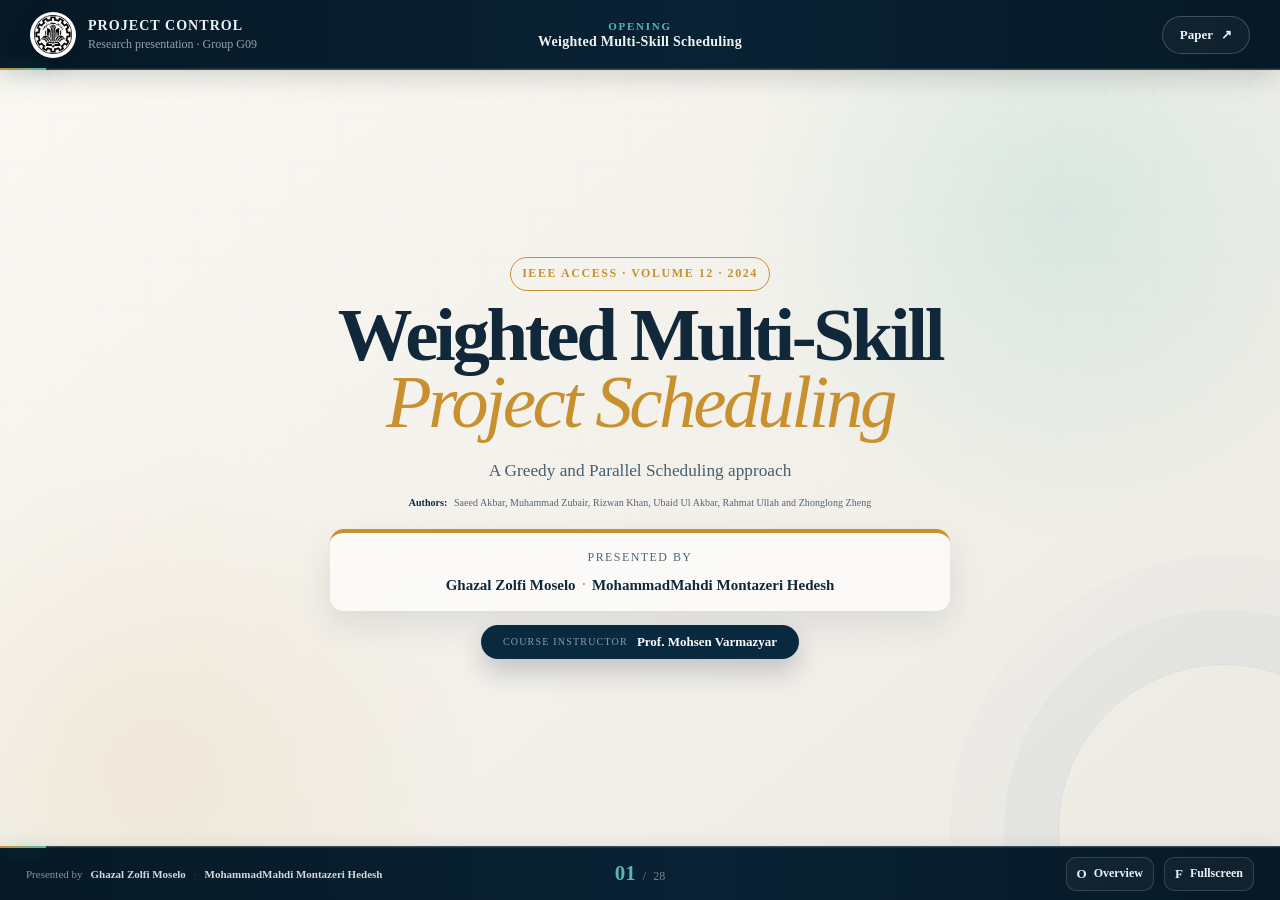
==== commit 220eef84: "v15. fix ghzal's comment part1" ====
--- a/presentation.html
+++ b/presentation.html
@@ -301,8 +301,8 @@
 }
 
 </style>
-    <link rel="stylesheet" href="presentation-cursor.css?v=6">
-  <link rel="stylesheet" href="mobile-presentation.css?v=20260727083203">
+<link href="presentation-cursor.css?v=6" rel="stylesheet"/>
+<link href="mobile-presentation.css?v=20260727085428" rel="stylesheet"/>
 </head>
 <body data-chapter="opening">
 <div class="presentation-shell">
@@ -333,6 +333,15 @@
 <p class="eyebrow morph-eyebrow"><span>IEEE Access · Volume 12 · 2024</span></p>
 <h1 class="display-title morph-title">Weighted Multi-Skill<br/><em>Project Scheduling</em></h1>
 <p class="lead morph-lead">A Greedy and Parallel Scheduling approach</p>
+<!-- PAPER_AUTHORS_SLIDE_1_START -->
+<p aria-label="Authors of the research paper" class="paper-authors">
+<span class="paper-authors-label">Authors:</span>
+<span class="paper-authors-names">
+    Saeed Akbar, Muhammad Zubair, Rizwan Khan,
+    Ubaid Ul Akbar, Rahmat Ullah and Zhonglong Zheng
+  </span>
+</p>
+<!-- PAPER_AUTHORS_SLIDE_1_END -->
 <div class="presenter-group">
 <div class="presenter-block morph-card">
 <p>Presented by</p>
@@ -353,19 +362,19 @@
 <section aria-hidden="true" class="slide theme-opening" data-chapter="Opening" data-title="Presentation Roadmap" id="slide-2">
 <div class="slide-heading">
 <p class="eyebrow morph-eyebrow">Presentation roadmap</p>
-<h2 class="morph-title">From the Scheduling Problem to Experimental Evidence.</h2>
+<h2 class="morph-title">From the Scheduling Problem to Experimental Evidence</h2>
 </div><div class="slide-content"><div class="roadmap-grid morph-visual">
-<article aria-label="Jump to Context section" data-go="2" role="button" tabindex="0"><span>01</span><h3>Background & Literature Review</h3><p>RCPSP, MSRCPSP, prior methods, research gap, and contributions.</p></article>
+<article aria-label="Jump to Context section" data-go="2" role="button" tabindex="0"><span>01</span><h3>Background &amp; Literature Review</h3><p>RCPSP, MSRCPSP, prior methods, research gap, and contributions.</p></article>
 <article aria-label="Jump to Model section" data-go="5" role="button" tabindex="0"><span>02</span><h3>Problem Formulation</h3><p>Task sets, precedence graph, skill matrices, decision variable, objective, and constraints.</p></article>
 <article aria-label="Jump to Method section" data-go="12" role="button" tabindex="0"><span>03</span><h3>Proposed GPS Algorithm</h3><p>Greedy best-fit allocation, parallel task groups, five sub-algorithms, and resource reallocation.</p></article>
-<article aria-label="Jump to Evidence section" data-go="19" role="button" tabindex="0"><span>04</span><h3>Simulation & Numerical Results</h3><p>Seven experiments, GPS–PSS comparison, resource wastage, and sensitivity analysis.</p></article>
-<article aria-label="Jump to Assessment section" data-go="25" role="button" tabindex="0"><span>05</span><h3>Conclusion & Critical Assessment</h3><p>Main findings, evidence scope, limitations, author-stated future work, and takeaways.</p></article>
+<article aria-label="Jump to Evidence section" data-go="19" role="button" tabindex="0"><span>04</span><h3>Simulation &amp; Numerical Results</h3><p>Seven experiments, GPS–PSS comparison, resource wastage, and sensitivity analysis.</p></article>
+<article aria-label="Jump to Assessment section" data-go="25" role="button" tabindex="0"><span>05</span><h3>Conclusion &amp; Critical Assessment</h3><p>Main findings, evidence scope, limitations, author-stated future work, and takeaways.</p></article>
 </div></div>
 </section>
 <section aria-hidden="true" class="slide theme-problem" data-chapter="Problem" data-title="Problem Evolution" id="slide-3">
 <div class="slide-heading">
 <p class="eyebrow morph-eyebrow">Problem evolution</p>
-<h2 class="morph-title">From Resource-Constrained Scheduling to Weighted Multi-Skill Resources.</h2>
+<h2 class="morph-title">From Resource-Constrained Scheduling to Weighted Multi-Skill Resources</h2>
 <p class="lead morph-lead">The paper models precedence-constrained software tasks performed by heterogeneous, multi-skilled human resources.</p>
 </div><div class="slide-content"><div class="evolution-flow morph-visual">
 <article><span>RCPSP</span><h3>Resource Constraints + Precedence</h3><p>Schedule project activities under limited renewable resources and task-dependency constraints.</p></article>
@@ -374,12 +383,11 @@
 <i aria-hidden="true">→</i>
 <article class="accent-card"><span>W-MSRCPSP</span><h3>Proficiency is weighted</h3><p>Each resource–skill pair receives a proficiency weight in the interval \([0,1]\).</p></article>
 </div></div>
-
 </section>
 <section aria-hidden="true" class="slide theme-problem" data-chapter="Problem" data-title="Literature and Research Gap" id="slide-4">
 <div class="slide-heading">
 <p class="eyebrow morph-eyebrow">Related work and gap</p>
-<h2 class="morph-title">Existing Approaches Address Key Dimensions, but Two Practical Gaps Remain.</h2>
+<h2 class="morph-title">Existing Approaches Address Key Dimensions, but Two Practical Gaps Remain</h2>
 </div><div class="slide-content"><div class="literature-layout morph-visual">
 <div class="method-columns">
 <article><small>Exact methods</small><h3 class="slide4-title-exact">MILP and Exact Optimization Models</h3><p>Model multiple objectives, uncertainty, cost, risk, and quality, but become computationally expensive for large instances.</p></article>
@@ -394,12 +402,11 @@
 <div><span>Gap 02</span><strong>Resources released by earlier-finishing tasks may remain underutilized.</strong></div>
 </div>
 </div></div>
-
 </section>
 <section aria-hidden="true" class="slide theme-problem" data-chapter="Problem" data-title="Research Contribution" id="slide-5">
 <div class="slide-heading">
 <p class="eyebrow morph-eyebrow">Research objective and contribution</p>
-<h2 class="morph-title">Minimizing Makespan Through Smarter Resource Allocation.</h2>
+<h2 class="morph-title">Minimizing Makespan Through Smarter Resource Allocation</h2>
 </div><div class="slide-content"><div class="contribution-grid morph-visual">
 <article><span>01</span><h3>Greedy best fit</h3><p>Select the available resource with the highest proficiency in each required skill.</p></article>
 <article><span>02</span><h3>Parallel task groups</h3><p>Group precedence-compatible tasks into subsets that can execute concurrently when sufficient resources are available.</p></article>
@@ -410,19 +417,97 @@
 <section aria-hidden="true" class="slide theme-model" data-chapter="Model" data-title="Project Model" id="slide-6">
 <div class="slide-heading">
 <p class="eyebrow morph-eyebrow">Problem setup</p>
-<h2 class="morph-title">Project Tasks Are Modeled Through a Directed Precedence Graph.</h2>
+<h2 class="morph-title">Project Tasks Are Modeled Through a Directed Precedence Graph</h2>
 </div><div class="slide-content"><div class="model-graph-layout morph-visual">
 <div class="dag-card">
-<svg aria-label="Directed acyclic task precedence graph" class="dag" role="img" viewbox="0 0 760 300">
-<defs><marker id="arrow" markerheight="10" markerwidth="10" orient="auto" refx="8" refy="3"><path d="M0,0 L0,6 L9,3 z"></path></marker></defs>
-<g class="dag-lines">
-<path d="M90 150 L215 68"></path><path d="M90 150 L215 150"></path><path d="M90 150 L215 232"></path>
-<path d="M260 68 L365 150"></path><path d="M260 150 L365 150"></path><path d="M260 232 L365 150"></path>
-<path d="M410 150 L515 88"></path><path d="M410 150 L515 212"></path>
-<path d="M560 88 L650 150"></path><path d="M560 212 L650 150"></path><path d="M695 150 L742 150"></path>
+<figure aria-label="Activity precedence graph" class="slide6-aoa-figure" data-generated="slide6-aoa-graph">
+<div class="slide6-aoa-canvas">
+<svg aria-label="Precedence graph from t zero to t n plus one" class="slide6-aoa-svg" preserveaspectratio="xMidYMid meet" role="img" viewbox="0 0 1080 430" xmlns="http://www.w3.org/2000/svg">
+<defs>
+<!-- Smaller and thinner arrowhead than the previous redesign -->
+<marker id="slide6ThinArrow" markerheight="11" markerunits="userSpaceOnUse" markerwidth="11" orient="auto-start-reverse" refx="10" refy="5.5" viewbox="0 0 11 11">
+<path d="M 0.6 0.6 L 10.2 5.5 L 0.6 10.4 Z" fill="#73767c" stroke="#73767c" stroke-linejoin="round" stroke-width="0.8"></path>
+</marker>
+</defs>
+<!-- Connections -->
+<g class="slide6-graph-edges" fill="none" marker-end="url(#slide6ThinArrow)" stroke="#73767c" stroke-linecap="round" stroke-linejoin="round" stroke-width="3.1">
+<!-- t0 to t1, t2, t3 -->
+<line x1="104" x2="224" y1="187" y2="96"></line>
+<line x1="111" x2="218" y1="215" y2="215"></line>
+<line x1="104" x2="224" y1="243" y2="334"></line>
+<!-- t1, t2, t3 to t4 -->
+<line x1="296" x2="414" y1="96" y2="187"></line>
+<line x1="302" x2="408" y1="215" y2="215"></line>
+<line x1="296" x2="414" y1="334" y2="243"></line>
+<!-- t4 to t5 and t6 -->
+<line x1="487" x2="609" y1="188" y2="132"></line>
+<line x1="487" x2="609" y1="242" y2="298"></line>
+<!-- t5 and t6 to t7 -->
+<line x1="687" x2="808" y1="138" y2="197"></line>
+<line x1="687" x2="808" y1="292" y2="233"></line>
+<!-- t7 to t(n+1) -->
+<line x1="892" x2="968" y1="215" y2="215"></line>
 </g>
-<g class="dag-nodes"><circle cx="65" cy="150" r="28"></circle><text x="65" y="158">t₀</text><circle cx="235" cy="68" r="28"></circle><text x="235" y="76">t₁</text><circle cx="235" cy="150" r="28"></circle><text x="235" y="158">t₂</text><circle cx="235" cy="232" r="28"></circle><text x="235" y="240">t₃</text><circle cx="385" cy="150" r="28"></circle><text x="385" y="158">t₄</text><circle cx="535" cy="88" r="28"></circle><text x="535" y="96">t₅</text><circle cx="535" cy="212" r="28"></circle><text x="535" y="220">t₆</text><circle cx="675" cy="150" r="28"></circle><text x="675" y="158">t₇</text><circle cx="748" cy="150" r="10"></circle></g>
+<!-- Nodes -->
+<g class="slide6-graph-nodes">
+<!-- t0 -->
+<circle class="slide6-node slide6-node-terminal" cx="70" cy="215" r="40"></circle>
+<text class="slide6-node-text" dominant-baseline="middle" text-anchor="middle" x="70" y="215">
+<tspan>t</tspan>
+<tspan baseline-shift="sub" class="slide6-node-subscript" dx="-5">0</tspan>
+</text>
+<!-- t1 -->
+<circle class="slide6-node" cx="260" cy="70" r="40"></circle>
+<text class="slide6-node-text" dominant-baseline="middle" text-anchor="middle" x="260" y="70">
+<tspan>t</tspan>
+<tspan baseline-shift="sub" class="slide6-node-subscript" dx="-5">1</tspan>
+</text>
+<!-- t2 -->
+<circle class="slide6-node" cx="260" cy="215" r="40"></circle>
+<text class="slide6-node-text" dominant-baseline="middle" text-anchor="middle" x="260" y="215">
+<tspan>t</tspan>
+<tspan baseline-shift="sub" class="slide6-node-subscript" dx="-5">2</tspan>
+</text>
+<!-- t3 -->
+<circle class="slide6-node" cx="260" cy="360" r="40"></circle>
+<text class="slide6-node-text" dominant-baseline="middle" text-anchor="middle" x="260" y="360">
+<tspan>t</tspan>
+<tspan baseline-shift="sub" class="slide6-node-subscript" dx="-5">3</tspan>
+</text>
+<!-- t4 -->
+<circle class="slide6-node" cx="450" cy="215" r="40"></circle>
+<text class="slide6-node-text" dominant-baseline="middle" text-anchor="middle" x="450" y="215">
+<tspan>t</tspan>
+<tspan baseline-shift="sub" class="slide6-node-subscript" dx="-5">4</tspan>
+</text>
+<!-- t5 -->
+<circle class="slide6-node" cx="650" cy="115" r="40"></circle>
+<text class="slide6-node-text" dominant-baseline="middle" text-anchor="middle" x="650" y="115">
+<tspan>t</tspan>
+<tspan baseline-shift="sub" class="slide6-node-subscript" dx="-5">5</tspan>
+</text>
+<!-- t6 -->
+<circle class="slide6-node" cx="650" cy="315" r="40"></circle>
+<text class="slide6-node-text" dominant-baseline="middle" text-anchor="middle" x="650" y="315">
+<tspan>t</tspan>
+<tspan baseline-shift="sub" class="slide6-node-subscript" dx="-5">6</tspan>
+</text>
+<!-- t7 -->
+<circle class="slide6-node" cx="850" cy="215" r="40"></circle>
+<text class="slide6-node-text" dominant-baseline="middle" text-anchor="middle" x="850" y="215">
+<tspan>t</tspan>
+<tspan baseline-shift="sub" class="slide6-node-subscript" dx="-5">7</tspan>
+</text>
+<!-- t_{n+1} -->
+<circle class="slide6-node slide6-node-terminal" cx="1010" cy="215" r="40"></circle>
+<text class="slide6-node-text" dominant-baseline="middle" text-anchor="middle" x="1010" y="215">
+<tspan>t</tspan>
+<tspan baseline-shift="sub" class="slide6-node-subscript slide6-final-subscript" dx="-4">n+1</tspan>
+</text>
+</g>
 </svg>
+</div>
+</figure>
 <p>Tasks in the same subset have no precedence relation and may execute concurrently if sufficient resources are available.</p>
 </div>
 <div class="definition-stack">
@@ -435,12 +520,11 @@
 <span>Parallel-subset structure</span>
 <div>\[|T|=|T_1|+|T_2|+\cdots+|T_q|=n,\qquad T_i\cap T_j=\varnothing\quad(i\ne j).\]</div>
 </div></div>
-
 </section>
 <section aria-hidden="true" class="slide theme-model" data-chapter="Model" data-title="Core Notation I" id="slide-7">
 <div class="slide-heading compact-heading">
 <p class="eyebrow morph-eyebrow">Notation · sets and task state</p>
-<h2 class="morph-title">Core symbols used by the formulation and algorithms.</h2>
+<h2 class="morph-title">Core Symbols Used by the Formulation and Algorithms</h2>
 </div><div class="slide-content"><div class="notation-grid morph-visual">
 <article><b>\(T\)</b><span>Set of project tasks</span></article>
 <article><b>\(S\)</b><span>Set of skills</span></article>
@@ -457,12 +541,11 @@
 <article><b>\(C_{t_i}\)</b><span>Time already spent on task \(t_i\)</span></article>
 <article><b>\(C_{T_{\parallel}}\)</b><span>Total time spent on tasks in parallel subset \(T_{\parallel}\)</span></article>
 </div></div>
-
 </section>
 <section aria-hidden="true" class="slide theme-model" data-chapter="Model" data-title="Core Notation II" id="slide-8">
 <div class="slide-heading compact-heading">
 <p class="eyebrow morph-eyebrow">Notation · resources and timing</p>
-<h2 class="morph-title">Assignment, proficiency and event-time symbols.</h2>
+<h2 class="morph-title">Assignment, Proficiency and Event-Time Symbols</h2>
 </div><div class="slide-content"><div class="notation-grid morph-visual">
 <article><b>\(R^{*}_{t_i}\)</b><span>Resources assigned to task \(t_i\)</span></article>
 <article><b>\(R^{*}\)</b><span>Set of assigned resources</span></article>
@@ -478,17 +561,16 @@
 <article><b>\(TS\)</b><span>Task–skill matrix</span></article>
 <article><b>\(RS\)</b><span>Resource–skill matrix</span></article>
 </div></div>
-
 </section>
 <section aria-hidden="true" class="slide theme-model" data-chapter="Model" data-title="Matrices and Assignment" id="slide-9">
 <div class="slide-heading">
 <p class="eyebrow morph-eyebrow">Model inputs and decision variable</p>
-<h2 class="morph-title">Two matrices represent task requirements and heterogeneous resource proficiency.</h2>
+<h2 class="morph-title">Two Matrices Represent Task Requirements and Heterogeneous Resource Proficiency</h2>
 </div><div class="slide-content"><div class="matrix-layout morph-visual">
 <article class="matrix-card">
 <div><span>TS</span><h3>Task–Skill Matrix</h3></div>
 <div aria-label="Task skill matrix" class="latex-matrix">\[TS=\begin{bmatrix}t_1s_1&amp;t_1s_2&amp;\cdots&amp;t_1s_m\\t_2s_1&amp;t_2s_2&amp;\cdots&amp;t_2s_m\\\vdots&amp;\vdots&amp;\ddots&amp;\vdots\\t_ns_1&amp;t_ns_2&amp;\cdots&amp;t_ns_m\end{bmatrix}\]</div>
-<p><b>\(t_i s_j\in\{0,1\}\)</b><br>A value of \(1\) means task \(t_i\) requires skill \(s_j\).</br></p>
+<p><b>\(t_i s_j\in\{0,1\}\)</b><br/>A value of \(1\) means task \(t_i\) requires skill \(s_j\).</p>
 </article>
 <div class="matrix-bridge"><span>connected through</span><strong>\(w_{r_k s_l t_i}\)</strong><small>binary resource–skill–task assignment</small></div>
 <article class="matrix-card accent-card">
@@ -500,12 +582,11 @@
 <div class="decision-math">\[w_{r_k s_l t_i}=\begin{cases}1,&amp;\text{if }r_k\text{ with }s_l\text{ is assigned to }t_i,\\0,&amp;\text{otherwise.}\end{cases}\]</div>
 <p><b>Feasibility condition:</b> \(r_k\in R,\;t_i\in T,\;s_l\in S_{t_i}\cap S^{r_k}\).</p>
 </div></div>
-
 </section>
 <section aria-hidden="true" class="slide theme-model" data-chapter="Model" data-title="Objective and Constraints I" id="slide-10">
 <div class="slide-heading compact-heading">
-<p class="eyebrow morph-eyebrow">Mathematical formulation · objective and constraints (2)–(4)</p>
-<h2 class="morph-title">Minimize the Project Completion Time.</h2>
+<p class="eyebrow morph-eyebrow">Mathematical Formulation · Objective and Constraints (2)–(4)</p>
+<h2 class="morph-title">Minimize the Project Completion Time</h2>
 </div><div class="slide-content"><div class="objective-layout morph-visual">
 <article class="objective-box"><small>Objective (1)</small><strong class="equation-display">\[\min B_{t_{n+1}}\]</strong><p>The start time of the dummy end task represents the project makespan.</p></article>
 <div class="constraint-cards">
@@ -514,12 +595,11 @@
 <article><span>(4)</span><div class="equation-line">\[\sum_{s_l\in S^{r_k}\cap S_{t_i}}w_{r_k s_l t_i}\le 1,\qquad r_k\in R,\ t_i\in T\]</div><p>For a given task, one resource contributes through at most one skill.</p></article>
 </div>
 </div></div>
-
 </section>
 <section aria-hidden="true" class="slide theme-model" data-chapter="Model" data-title="Objective and Constraints II" id="slide-11">
 <div class="slide-heading compact-heading">
-<p class="eyebrow morph-eyebrow">Mathematical formulation · constraints (5)–(9)</p>
-<h2 class="morph-title">Feasibility, non-negativity, compatibility and finish time.</h2>
+<p class="eyebrow morph-eyebrow">Mathematical Formulation · Constraints (5)–(9)</p>
+<h2 class="morph-title">Feasibility, Non-Negativity, Compatibility and Finish Time</h2>
 </div><div class="slide-content"><div class="constraint-grid morph-visual">
 <article><span>(5)</span><div class="equation-line">\[\sum_{s_l=1}^{|S|} t_i s_l&gt;0,\qquad \forall t_i\in T\land s_l\in S_{t_i}\]</div><p>Every project task requires at least one skill.</p></article>
 <article><span>(6)</span><div class="equation-line">\[\sum_{r_k=1}^{|R|} t_i r_k&gt;0\]</div><p>Intended meaning: at least one resource performs each project task.</p></article>
@@ -527,12 +607,11 @@
 <article><span>(8)</span><div class="equation-line">\[R_{t_i s_l}\subseteq\bigcup_{t_i r_k&gt;0}S_{t_i},\qquad \forall t_i\in T\cap s_l\in S_{t_i}\]</div><p>Resources allocated to task \(t_i\) must possess the skills required to perform that task.</p></article>
 <aside><b>Model-reading note</b><p>Equations (6) and (8) are typographically ambiguous in the published paper. The interpretations shown here follow the accompanying prose.</p></aside>
 </div></div>
-
 </section>
 <section aria-hidden="true" class="slide theme-model" data-chapter="Model" data-title="Notation and Reporting Ambiguities" id="slide-12">
 <div class="slide-heading">
 <p class="eyebrow morph-eyebrow">Notation and reporting check</p>
-<h2 class="morph-title">Three Notation and Reporting Ambiguities Are Handled Explicitly.</h2>
+<h2 class="morph-title">Three Notation and Reporting Ambiguities Are Handled Explicitly</h2>
 </div><div class="slide-content"><div class="audit-grid morph-visual">
 <article><span>01</span><h3>\(d_{t_i}\): Treated as Task Duration</h3><p>The formulation initially calls \(d_{t_i}\) a deadline, while Table 1, Equations (2), (7), and (9), and the algorithm discussion use it as task duration. This presentation follows the latter interpretation.</p></article>
 <article><span>02</span><h3>Equation (4): Formula Scope vs. Prose</h3><p>Equation (4) limits each resource to at most one skill for a given task. The broader “one task at a time” statement appears in the prose but is not explicitly represented by this equation alone.</p></article>
@@ -542,21 +621,65 @@
 <section aria-hidden="true" class="slide theme-method" data-chapter="Method" data-title="GPS Architecture" id="slide-13">
 <div class="slide-heading">
 <p class="eyebrow morph-eyebrow">GPS framework</p>
-<h2 class="morph-title">Five Algorithms Form One Coordinated GPS Framework.</h2>
-</div><div class="slide-content"><div class="algorithm-flow morph-visual">
-<article><span>1</span><h3>GPS Main Procedure</h3><p>Coordinate parallel groups and accumulate makespan</p></article><i>→</i>
-<article><span>2</span><h3>Create Parallel Task Groups</h3><p>Form precedence-safe groups of executable tasks</p></article><i>→</i>
-<article><span>3</span><h3>Schedule Task Subset</h3><p>Schedule one group until all its tasks are completed</p></article><i>→</i>
-<article><span>4</span><h3>Assign Resources</h3><p>Select the highest-proficiency available resources</p></article><i>↔</i>
+<h2 class="morph-title">Five Algorithms Form One Coordinated GPS Framework</h2>
+</div><div class="slide-content"><!-- SLIDE13_ALGO_FLOW_START -->
+<div aria-label="Dependency map of the five GPS algorithms" class="slide13-algo-dependency morph-visual">
+<!-- Desktop connectors -->
+<svg aria-hidden="true" class="slide13-dependency-lines slide13-dependency-lines-desktop" preserveaspectratio="none" viewbox="0 0 1000 500" xmlns="http://www.w3.org/2000/svg">
+<defs>
+<marker id="slide13DependencyArrow" markerheight="12" markerunits="userSpaceOnUse" markerwidth="12" orient="auto" overflow="visible" preserveaspectratio="xMidYMid meet" refx="11.4" refy="6" viewbox="0 0 12 12">
+<path d="M 0.8 1.0 L 11.4 6 L 0.8 11.0 Z" fill="#8295b8" fill-rule="nonzero" shape-rendering="geometricPrecision" stroke="none"></path>
+</marker>
+</defs>
+<!-- Algorithm 4 to Algorithm 3 -->
+<path d="M 255 107 C 300 107, 334 107, 372.5 107" data-edge="4-3"></path>
+<!-- Algorithm 5 to Algorithm 3 -->
+<path d="M 255 393 C 314 393, 325 150, 372.5 150" data-edge="5-3"></path>
+<!-- Algorithm 3 to Algorithm 1 -->
+<path d="M 628 107 C 680 107, 704 220, 745 220" data-edge="3-1"></path>
+<!-- Algorithm 2 to Algorithm 1 -->
+<path d="M 628 393 C 680 393, 704 280, 745 280" data-edge="2-1"></path>
+</svg>
+<!-- Mobile connectors -->
+<svg aria-hidden="true" class="slide13-dependency-lines slide13-dependency-lines-mobile" preserveaspectratio="none" viewbox="0 0 1000 760" xmlns="http://www.w3.org/2000/svg">
+<defs>
+<marker id="slide13DependencyArrowMobile" markerheight="12" markerunits="userSpaceOnUse" markerwidth="12" orient="auto" overflow="visible" preserveaspectratio="xMidYMid meet" refx="11.4" refy="6" viewbox="0 0 12 12">
+<path d="M 0.8 1.0 L 11.4 6 L 0.8 11.0 Z" fill="#8295b8" fill-rule="nonzero" shape-rendering="geometricPrecision" stroke="none"></path>
+</marker>
+</defs>
+<!-- Algorithm 4 to Algorithm 3 -->
+<path d="M 235 204 C 235 220, 445 215, 445 243" data-edge="4-3"></path>
+<!-- Algorithm 5 to Algorithm 3 -->
+<path d="M 765 204 C 765 220, 555 215, 555 243" data-edge="5-3"></path>
+<!-- Algorithm 3 to Algorithm 1 -->
+<path d="M 845 345 C 805 405, 765 480, 765 517" data-edge="3-1"></path>
+<!-- Algorithm 2 to Algorithm 1 -->
+<path d="M 470 620 C 490 620, 510 620, 530 620" data-edge="2-1"></path>
+</svg>
+<div class="slide13-algo-slot slide13-algo-slot-4">
+<article><span>4</span><h3>Assign Resources</h3><p>Select the highest-proficiency available resources</p></article>
+</div>
+<div class="slide13-algo-slot slide13-algo-slot-5">
 <article><span>5</span><h3>Assign Extra Resources</h3><p>Allocate surplus resources to the current bottleneck</p></article>
-</div><div class="event-rules morph-card">
+</div>
+<div class="slide13-algo-slot slide13-algo-slot-3">
+<article><span>3</span><h3>Schedule Task Subset</h3><p>Schedule one group until all its tasks are completed</p></article>
+</div>
+<div class="slide13-algo-slot slide13-algo-slot-2">
+<article><span>2</span><h3>Create Parallel Task Groups</h3><p>Form precedence-safe groups of executable tasks</p></article>
+</div>
+<div class="slide13-algo-slot slide13-algo-slot-1">
+<article><span>1</span><h3>GPS Main Procedure</h3><p>Coordinate parallel groups and accumulate makespan</p></article>
+</div>
+</div>
+<!-- SLIDE13_ALGO_FLOW_END --><div class="event-rules morph-card">
 <div><small>Best-fit choice</small><strong>Highest proficiency in the required skill</strong></div>
 <div><small>Release event</small><strong>Earliest-finishing task completes and releases resources</strong></div>
 <div><small>Surplus target</small><strong>Latest-finishing task and its latest-finishing skill</strong></div>
 </div></div>
 </section>
 <section aria-hidden="true" class="slide theme-method" data-chapter="Method" data-title="Algorithm 1: GPS" id="slide-14">
-<div class="slide-heading algorithm-heading"><p class="eyebrow morph-eyebrow">Algorithm 1 · Top-Level Orchestrator</p><h2 class="morph-title">GPS Generates Parallel Task Groups, Schedules Each Group, and Accumulates Makespan.</h2></div><div class="slide-content"><div class="algorithm-slide">
+<div class="slide-heading algorithm-heading"><p class="eyebrow morph-eyebrow">Algorithm 1 · Top-Level Orchestrator</p><h2 class="morph-title">GPS Generates Parallel Task Groups, Schedules Each Group, and Accumulates Makespan</h2></div><div class="slide-content"><div class="algorithm-slide">
 <div class="algorithm-copy">
 <ol class="step-list morph-card"><li>Generate the array of parallel executable task groups.</li><li>Skip groups containing the dummy start or end task.</li><li>Sort tasks by finishing time, earliest first.</li><li>Schedule the selected group and add its completion time to the makespan.</li></ol>
 <div class="io-row"><span><b>Input</b> \(T,S,R,E\)</span><span><b>Output</b> \(\mathrm{project\_makespan}\)</span></div>
@@ -565,7 +688,7 @@
 </div></div>
 </section>
 <section aria-hidden="true" class="slide theme-method" data-chapter="Method" data-title="Algorithm 2: Parallel Groups" id="slide-15">
-<div class="slide-heading algorithm-heading"><p class="eyebrow morph-eyebrow">Algorithm 2 · Create Parallel Tasks Groups</p><h2 class="morph-title">Repeatedly Group Tasks with No Unresolved Predecessors.</h2></div><div class="slide-content"><div class="algorithm-slide">
+<div class="slide-heading algorithm-heading"><p class="eyebrow morph-eyebrow">Algorithm 2 · Create Parallel Tasks Groups</p><h2 class="morph-title">Repeatedly Group Tasks with No Unresolved Predecessors</h2></div><div class="slide-content"><div class="algorithm-slide">
 <div class="algorithm-copy">
 <ol class="step-list morph-card"><li>Scan all tasks remaining in \(T\).</li><li>Select tasks that are not the right endpoint of any remaining precedence edge.</li><li>Add all selected tasks to the current parallel group.</li><li>Remove the selected tasks and their outgoing edges, then repeat.</li></ol>
 <div class="io-row"><span><b>Input</b> \(T,E\)</span><span><b>Output</b> \(T_{\parallel}[\,]\)</span></div>
@@ -574,7 +697,7 @@
 </div></div>
 </section>
 <section aria-hidden="true" class="slide theme-method" data-chapter="Method" data-title="Algorithm 3: Schedule Subset" id="slide-16">
-<div class="slide-heading algorithm-heading"><p class="eyebrow morph-eyebrow">Algorithm 3 · Schedule Tasks Subset</p><h2 class="morph-title">The Scheduler Advances from One Earliest-Completion Event to the Next.</h2></div><div class="slide-content"><div class="algorithm-slide">
+<div class="slide-heading algorithm-heading"><p class="eyebrow morph-eyebrow">Algorithm 3 · Schedule Tasks Subset</p><h2 class="morph-title">The Scheduler Advances from One Earliest-Completion Event to the Next</h2></div><div class="slide-content"><div class="algorithm-slide">
 <div class="algorithm-copy">
 <ol class="step-list morph-card"><li>Assign resources to tasks that are unscheduled or do not satisfy the required time condition.</li><li>Call Algorithm 5 to allocate any remaining resources to scheduled tasks.</li><li>Identify the earliest-finishing task, mark it complete, and release its resources.</li><li>Update completed effort and elapsed time for the remaining running tasks.</li></ol>
 <div class="io-row"><span><b>Input</b> \(T_{\parallel},R_{\mathrm{avail}}\)</span><span><b>Output</b> \(C_{T_{\parallel}}\)</span></div>
@@ -583,19 +706,19 @@
 </div></div>
 </section>
 <section aria-hidden="true" class="slide theme-method" data-chapter="Method" data-title="Algorithm 4: Assign Resources" id="slide-17">
-<div class="slide-heading algorithm-heading"><p class="eyebrow morph-eyebrow">Algorithm 4 · Assign Resources</p><h2 class="morph-title">For Each Required Skill, Repeatedly Assign the Highest-Proficiency Available Resource.</h2></div><div class="slide-content"><div class="algorithm-slide">
+<div class="slide-heading algorithm-heading"><p class="eyebrow morph-eyebrow">Algorithm 4 · Assign Resources</p><h2 class="morph-title">For Each Required Skill, Repeatedly Assign the Highest-Proficiency Available Resource</h2></div><div class="slide-content"><div class="algorithm-slide">
 <div class="algorithm-copy">
 <ol class="step-list morph-card"><li>Process every skill required by task \(t_i\).</li><li>Select the available resource with the highest proficiency in the current skill.</li><li>Assign the resource and recompute the skill-specific finishing time.</li><li>Continue until \(F_{t_i s_l}\le d_{t_i}\); if no matching resource exists, release the task’s assigned resources and return false.</li></ol>
-<div class="io-row"><span><b>Input</b> \(t_i,R_{\mathrm{avail}}\)</span><span><b>Output</b> \(\mathrm{Boolean}\): true if successful, false otherwise</span></div>
+<div class="io-row"><span><b>Input</b> \(t_i,R_{\mathrm{avail}}\)</span><span><b>Output</b> \(\mathrm{Boolean}\): true if successful</span></div>
 </div>
 <figure class="paper-figure morph-visual"><button class="zoom-button" data-alt="Algorithm 4 Assign Resources pseudocode" data-image="assets/algorithm-4-assign-resources.png"><img alt="Algorithm 4 Assign Resources pseudocode" src="assets/algorithm-4-assign-resources.png"/><span>Expand</span></button><figcaption>Paper Algorithm 4 · p. 29831</figcaption></figure>
 </div></div>
 </section>
 <section aria-hidden="true" class="slide theme-method" data-chapter="Method" data-title="Algorithm 5: Extra Resources" id="slide-18">
-<div class="slide-heading algorithm-heading"><p class="eyebrow morph-eyebrow">Algorithm 5 · AssignExtraResources</p><h2 class="morph-title">Assign Surplus Resources to the Latest-Finishing Task and Skill.</h2></div><div class="slide-content"><div class="algorithm-slide">
+<div class="slide-heading algorithm-heading"><p class="eyebrow morph-eyebrow">Algorithm 5 · AssignExtraResources</p><h2 class="morph-title">Assign Surplus Resources to the Latest-Finishing Task and Skill</h2></div><div class="slide-content"><div class="algorithm-slide">
 <div class="algorithm-copy">
 <ol class="step-list morph-card"><li>Remove tasks that received no initial resource assignment.</li><li>Select the latest-finishing task among the scheduled tasks.</li><li>Identify the latest-finishing skill of the selected task.</li><li>Assign a compatible available resource to that skill and repeat.</li></ol>
-<div class="io-row"><span><b>Input</b> \(T_{\parallel},R_{\mathrm{avail}}\)</span><span><b>Output</b> Assignment of free resources to tasks in \(T_{\parallel}\)</span></div>
+<div class="io-row"><span><b>Input</b> \(T_{\parallel},R_{\mathrm{avail}}\)</span><span><b>Output</b>Extra-resource assignment</span></div>
 <div class="algorithm-note"><b>Notation note</b><span>Line 9 appears intended to use the latest-finishing task \(t_{lf}\) selected in line 8. Line 17 appears intended to remove that selected task from \(T_{\mathrm{temp}}\). These are apparent notation ambiguities, not definitive corrections.</span></div>
 </div>
 <figure class="paper-figure morph-visual"><button class="zoom-button" data-alt="Algorithm 5 Assign Extra Resources pseudocode" data-image="assets/algorithm-5-extra-resources.png"><img alt="Algorithm 5 Assign Extra Resources pseudocode" src="assets/algorithm-5-extra-resources.png"/><span>Expand</span></button><figcaption>Paper Algorithm 5 · p. 29831</figcaption></figure>
@@ -603,99 +726,137 @@
 </section>
 <section aria-hidden="true" class="slide theme-method" data-chapter="Method" data-title="Resource Reallocation Logic" id="slide-19">
 <div class="slide-heading">
-<p class="eyebrow morph-eyebrow">Why GPS can shorten a parallel group</p>
-<h2 class="morph-title">Completion events continuously reshape resource allocation.</h2>
+<p class="eyebrow morph-eyebrow">Why GPS can reduce parallel-group completion time</p>
+<h2 class="morph-title">Each Completion Event Triggers Resource Reallocation</h2>
 </div><div class="slide-content"><div class="timeline-demo morph-visual">
-<div class="timeline-before"><strong>Initial allocation</strong><div class="track"><span style="--x:0%;--w:46%">Task A</span><span style="--x:0%;--w:78%">Task B</span><span style="--x:0%;--w:94%">Task C</span></div><p>A finishes first; its assigned resources become available.</p></div>
+<div class="timeline-before"><strong>Initial allocation</strong><div class="track"><span style="--x:0%;--w:46%">Task A</span><span style="--x:0%;--w:78%">Task B</span><span style="--x:0%;--w:94%">Task C</span></div><p>Task A finishes first and releases its assigned resources.</p></div>
 <div aria-label="Resource reallocation" class="timeline-arrow">
 <span class="transfer-dot"></span><span class="transfer-line"></span><b>Reallocate</b><span class="transfer-chevron">→</span>
 </div>
-<div class="timeline-after"><strong>After resource release</strong><div class="track"><span style="--x:0%;--w:46%">Task A ✓</span><span style="--x:0%;--w:69%">Task B + R</span><span style="--x:0%;--w:82%">Task C + R</span></div><p>Freed and surplus resources are redirected to reduce the latest finish.</p></div>
-</div><div class="logic-chain morph-card"><span>Earliest task completes</span><i>→</i><span>Resources released</span><i>→</i><span>Remaining effort updated</span><i>→</i><span>Latest finish reduced</span></div></div>
+<div class="timeline-after"><strong>After resource release</strong><div class="track"><span style="--x:0%;--w:46%">Task A ✓ Completed</span><span style="--x:0%;--w:78%">Task B — Continues</span><span style="--x:0%;--w:82%">Task C + Released Resource</span></div><p>Released resources accelerate the latest-finishing task.</p></div>
+</div><div class="logic-chain morph-card"><span>Earliest-finishing task completes</span><i>→</i><span>Resources are released</span><i>→</i><span>Task progress is updated</span><i>→</i><span>Latest-finishing task is accelerated</span></div></div>
 </section>
 <section aria-hidden="true" class="slide theme-evidence" data-chapter="Evidence" data-title="Experimental Design" id="slide-20">
 <div class="slide-heading compact-heading">
 <p class="eyebrow morph-eyebrow">Simulation setup</p>
-<h2 class="morph-title">Seven experiments, 50 generated projects per experiment.</h2>
+<h2 class="morph-title">Seven Experiments, 50 Project Instances Each</h2>
 </div><div class="slide-content"><div class="experiment-design morph-visual">
-<figure class="table-figure"><button class="zoom-button" data-alt="Table 2 experimental set" data-image="assets/table-2-experimental-set.png"><img alt="Table 2 experimental set" src="assets/table-2-experimental-set.png"/><span>Expand</span></button><figcaption>Table 2 · Experimental set</figcaption></figure>
+<figure class="table-figure"><button class="zoom-button" data-alt="Table 2 experimental set" data-image="assets/table-2-experimental-set.png"><img alt="Table 2 experimental set" src="assets/table-2-experimental-set.png"/><span>Expand</span></button><figcaption>Table 2 · Experimental Set</figcaption></figure>
 <div class="experiment-summary">
-<article><span>Experiment 1</span><h3>Random benchmark</h3><p>All six factors are sampled within the reported ranges.</p></article>
-<article><span>Experiments 2–7</span><h3>One-factor sensitivity</h3><p>One factor varies while the other five remain fixed.</p></article>
-<div class="factor-tags"><b>Tasks</b><b>Skills</b><b>Resources</b><b>Graph complexity</b><b>Duration</b><b>Demand per skill</b></div>
-<p class="benchmark-note"><b>Benchmark:</b> Parallel Scheduling Scheme (PSS), selected by the authors for its relevance and established use.</p>
+<article><span>Experiment 1</span><h3>Randomized Benchmark</h3><p>All six parameters are randomly sampled within the ranges reported in Table 2.</p></article>
+<article><span>Experiments 2–7</span><h3>One-Factor-at-a-Time Sensitivity</h3><p>One parameter varies while the other five remain fixed.</p></article>
+<div class="factor-tags"><b>Number of Tasks</b><b>Required Skills</b><b>Available Resources</b><b>Predecessors / Successors</b><b>Task Duration</b><b>Resources per Skill</b></div>
+<p class="benchmark-note"><b>Benchmark:</b> PSS is selected for its relevance and established use in project scheduling.</p>
 </div>
 </div></div>
 </section>
 <section aria-hidden="true" class="slide theme-evidence" data-chapter="Evidence" data-title="Random-Project Results" id="slide-21">
 <div class="slide-heading compact-heading">
-<p class="eyebrow morph-eyebrow">Experiment 1 · Random projects</p>
-<h2 class="morph-title">GPS reports a lower average makespan and fewer idle resources.</h2>
+<p class="eyebrow morph-eyebrow">Experiment 1 · Random Projects</p>
+<h2 class="morph-title">GPS Achieves a Lower Average Makespan and Reduces Resource Wastage</h2>
 </div><div class="slide-content"><div class="result-dashboard morph-visual">
 <div class="result-metrics">
-<article><small>PSS average</small><strong>58.96</strong><span>days</span></article>
-<article class="delta"><small>Direct difference</small><strong>8.54</strong><span>days</span></article>
-<article class="accent-card"><small>GPS average</small><strong>50.42</strong><span>days</span></article>
+<article><small>PSS Average Makespan</small><strong>58.96</strong><span>days</span></article>
+<article class="delta"><small>Average Makespan Reduction</small><strong>8.54</strong><span>days</span></article>
+<article class="accent-card"><small>GPS Average Makespan</small><strong>50.42</strong><span>days</span></article>
 </div>
 <div class="figure-pair">
-<figure><button class="zoom-button" data-alt="Figure 2 project makespan" data-image="assets/figure-2-makespan.png"><img alt="Figure 2 project makespan" src="assets/figure-2-makespan.png"/><span>Expand</span></button><figcaption>Figure 2 · Project makespan</figcaption></figure>
-<figure><button class="zoom-button" data-alt="Figure 3 resource wastage" data-image="assets/figure-3-resource-wastage.png"><img alt="Figure 3 resource wastage" src="assets/figure-3-resource-wastage.png"/><span>Expand</span></button><figcaption>Figure 3 · Free resources</figcaption></figure>
-</div>
-</div><p class="result-note">The paper separately reports “average completion gap” values of 9.80 days for GPS and 2.88 days for PSS without defining them as the direct difference. The headline comparison therefore uses \(58.96-50.42=8.54\) days.</p></div>
+<figure><button class="zoom-button" data-alt="Figure 2 project makespan" data-image="assets/figure-2-makespan.png"><img alt="Figure 2 project makespan" src="assets/figure-2-makespan.png"/><span>Expand</span></button><figcaption>Figure 2 · Project Makespan</figcaption></figure>
+<figure><button class="zoom-button" data-alt="Figure 3 resource wastage" data-image="assets/figure-3-resource-wastage.png"><img alt="Figure 3 resource wastage" src="assets/figure-3-resource-wastage.png"/><span>Expand</span></button><figcaption>Figure 3 · Resource Wastage</figcaption></figure>
+</div>
+</div><p class="result-note"><b>Interpretation:</b> Lower free-resource levels indicate higher resource utilization. The paper also reports undefined “average completion gap” values of 9.80 days for GPS and 2.88 days for PSS; the direct mean difference is \(58.96-50.42=8.54\) days.</p></div>
 </section>
 <section aria-hidden="true" class="slide theme-evidence" data-chapter="Evidence" data-title="Tasks and Skills" id="slide-22">
-<div class="slide-heading compact-heading"><p class="eyebrow morph-eyebrow">Sensitivity results · Experiments 2 and 3</p><h2 class="morph-title">Task count preserves the pattern; higher skill demand narrows the advantage.</h2></div><div class="slide-content"><div class="comparison-figures morph-visual">
-<figure><button class="zoom-button" data-alt="Figure 4 impact of tasks" data-image="assets/figure-4-tasks.png"><img alt="Figure 4 impact of tasks" src="assets/figure-4-tasks.png"/><span>Expand</span></button><figcaption><b>Number of tasks</b><span>Both makespans rise similarly; GPS remains lower.</span></figcaption></figure>
-<figure><button class="zoom-button" data-alt="Figure 5 impact of skills" data-image="assets/figure-5-skills.png"><img alt="Figure 5 impact of skills" src="assets/figure-5-skills.png"/><span>Expand</span></button><figcaption><b>Skills required per task</b><span>The gap shrinks as mandatory skill demand consumes spare capacity.</span></figcaption></figure>
+<div class="slide-heading compact-heading"><p class="eyebrow morph-eyebrow">Sensitivity Results · Experiments 2 and 3</p><h2 class="morph-title">More Tasks Increase Both Makespans; More Required Skills Narrow the GPS Advantage</h2></div><div class="slide-content"><div class="comparison-figures morph-visual">
+<figure><button class="zoom-button" data-alt="Figure 4 impact of number of tasks" data-image="assets/figure-4-tasks.png"><img alt="Figure 4 impact of number of tasks" src="assets/figure-4-tasks.png"/><span>Expand</span></button><figcaption><b>Number of Tasks</b><span>Both makespans increase at similar rates, while GPS remains consistently lower.</span></figcaption></figure>
+<figure><button class="zoom-button" data-alt="Figure 5 impact of required skills" data-image="assets/figure-5-skills.png"><img alt="Figure 5 impact of required skills" src="assets/figure-5-skills.png"/><span>Expand</span></button><figcaption><b>Skills Required per Task</b><span>More required skills leave fewer surplus resources, narrowing the GPS–PSS gap.</span></figcaption></figure>
 </div></div>
 </section>
 <section aria-hidden="true" class="slide theme-evidence" data-chapter="Evidence" data-title="Resources and Complexity" id="slide-23">
-<div class="slide-heading compact-heading"><p class="eyebrow morph-eyebrow">Sensitivity results · Experiments 4 and 5</p><h2 class="morph-title">More resources help GPS; denser precedence reduces parallel opportunity.</h2></div><div class="slide-content"><div class="comparison-figures morph-visual">
-<figure><button class="zoom-button" data-alt="Figure 6 impact of resources" data-image="assets/figure-6-resources.png"><img alt="Figure 6 impact of resources" src="assets/figure-6-resources.png"/><span>Expand</span></button><figcaption><b>Available resources</b><span>GPS makespan falls faster because it can use surplus capacity.</span></figcaption></figure>
-<figure><button class="zoom-button" data-alt="Figure 7 impact of graph complexity" data-image="assets/figure-7-complexity.png"><img alt="Figure 7 impact of graph complexity" src="assets/figure-7-complexity.png"/><span>Expand</span></button><figcaption><b>Graph complexity</b><span>As dependencies increase, fewer tasks can execute in parallel.</span></figcaption></figure>
+<div class="slide-heading compact-heading"><p class="eyebrow morph-eyebrow">Sensitivity Results · Experiments 4 and 5</p><h2 class="morph-title">More Available Resources Benefit GPS; Graph Complexity Narrows the GPS–PSS Gap</h2></div><div class="slide-content"><div class="comparison-figures morph-visual">
+<figure><button class="zoom-button" data-alt="Figure 6 impact of available resources" data-image="assets/figure-6-resources.png"><img alt="Figure 6 impact of available resources" src="assets/figure-6-resources.png"/><span>Expand</span></button><figcaption><b>Available Resources</b><span>GPS makespan decreases faster because it actively uses surplus resources.</span></figcaption></figure>
+<figure><button class="zoom-button" data-alt="Figure 7 impact of graph complexity" data-image="assets/figure-7-complexity.png"><img alt="Figure 7 impact of graph complexity" src="assets/figure-7-complexity.png"/><span>Expand</span></button><figcaption><b>Graph Complexity</b><span>Higher graph complexity limits parallel opportunities and narrows the GPS–PSS gap.</span></figcaption></figure>
 </div></div>
 </section>
 <section aria-hidden="true" class="slide theme-evidence" data-chapter="Evidence" data-title="Duration and Demand" id="slide-24">
-<div class="slide-heading compact-heading"><p class="eyebrow morph-eyebrow">Sensitivity results · Experiments 6 and 7</p><h2 class="morph-title">Unequal durations create reuse opportunities; higher mandatory demand removes them.</h2></div><div class="slide-content"><div class="comparison-figures morph-visual">
-<figure><button class="zoom-button" data-alt="Figure 8 impact of duration" data-image="assets/figure-8-duration.png"><img alt="Figure 8 impact of duration" src="assets/figure-8-duration.png"/><span>Expand</span></button><figcaption><b>Task-duration range</b><span>The GPS–PSS gap grows as early-finishing tasks release resources sooner.</span></figcaption></figure>
-<figure><button class="zoom-button" data-alt="Figure 9 impact of resource demand" data-image="assets/figure-9-resource-demand.png"><img alt="Figure 9 impact of resource demand" src="assets/figure-9-resource-demand.png"/><span>Expand</span></button><figcaption><b>Resources required per skill</b><span>The advantage narrows as required headcount leaves less surplus capacity.</span></figcaption></figure>
+<div class="slide-heading compact-heading"><p class="eyebrow morph-eyebrow">Sensitivity Results · Experiments 6 and 7</p><h2 class="morph-title">Wider Task Durations Strengthen GPS; Higher Resource Demand Narrows Its Advantage</h2></div><div class="slide-content"><div class="comparison-figures morph-visual">
+<figure><button class="zoom-button" data-alt="Figure 8 impact of task duration" data-image="assets/figure-8-duration.png"><img alt="Figure 8 impact of task duration" src="assets/figure-8-duration.png"/><span>Expand</span></button><figcaption><b>Task-Duration Range</b><span>Wider duration ranges create more opportunities to reuse resources from earlier-finishing tasks.</span></figcaption></figure>
+<figure><button class="zoom-button" data-alt="Figure 9 impact of required resources per skill" data-image="assets/figure-9-resource-demand.png"><img alt="Figure 9 impact of required resources per skill" src="assets/figure-9-resource-demand.png"/><span>Expand</span></button><figcaption><b>Resources Required per Skill</b><span>Higher resource requirements leave fewer surplus resources, narrowing the GPS–PSS gap.</span></figcaption></figure>
 </div></div>
 </section>
 <section aria-hidden="true" class="slide theme-evidence" data-chapter="Evidence" data-title="When GPS Works Best" id="slide-25">
 <div class="slide-heading">
-<p class="eyebrow morph-eyebrow">Synthesis of experimental evidence</p>
-<h2 class="morph-title">GPS is strongest when the schedule contains exploitable flexibility.</h2>
+<p class="eyebrow morph-eyebrow">Synthesis of Experimental Evidence</p>
+<h2 class="morph-title">GPS Gains Most When the Schedule Offers Reallocation Opportunities</h2>
 </div><div class="slide-content"><div class="wins-layout morph-visual">
-<div class="wins-column good"><h3>Advantage expands when…</h3><ul><li>More resources are available.</li><li>Each task requires fewer skills.</li><li>Resource demand per task-skill is lower.</li><li>Graph complexity leaves more parallel tasks.</li><li>Task durations vary enough to release resources early.</li></ul></div>
-<div class="center-principle"><span>Available flexibility</span><strong class="gps-reallocation-original-position-fix"><span aria-hidden="true" class="gps-reallocation-original-arrow gps-reallocation-original-arrow-left">→</span><strong class="gps-reallocation-original-box"><span class="gps-reallocation-original-word">GPS</span><span class="gps-reallocation-original-word">reallocation</span></strong><span aria-hidden="true" class="gps-reallocation-original-arrow gps-reallocation-original-arrow-right">→</span></strong><span>Lower makespan</span></div>
-<div class="wins-column narrow"><h3>Advantage narrows when…</h3><ul><li>Skills consume most of the resource pool.</li><li>Mandatory headcount leaves little surplus.</li><li>Dense precedence relations suppress concurrency.</li><li>Few resources become free before the group completes.</li></ul></div>
+<div class="wins-column good"><h3>Advantage Expands When…</h3><ul><li>More resources are available.</li><li>Fewer skills are required per task.</li><li>Fewer resources are required per skill.</li><li>Graph complexity is lower.</li><li>Task-duration ranges are wider.</li></ul></div>
+<div class="center-principle">
+<div
+  class="slide25-vertical-flow"
+  aria-label="Available flexibility leads to GPS reallocation and lower makespan"
+>
+  <span class="slide25-flow-top">Available Flexibility</span>
+
+  <strong
+    class="slide25-arrow-holder"
+    aria-hidden="true"
+  >
+    <span
+      class="gps-reallocation-original-arrow slide25-vertical-arrow"
+    >↓</span>
+  </strong>
+
+  <strong
+    class="
+      gps-reallocation-original-position-fix
+      gps-reallocation-original-box
+      slide25-gps-stack
+    "
+  >
+    <span class="gps-reallocation-original-word">GPS</span>
+    <span class="gps-reallocation-original-word">Reallocation</span>
+  </strong>
+
+  <strong
+    class="slide25-arrow-holder"
+    aria-hidden="true"
+  >
+    <span
+      class="gps-reallocation-original-arrow slide25-vertical-arrow"
+    >↓</span>
+  </strong>
+
+  <span class="slide25-flow-bottom">Lower Makespan</span>
+</div>
+</div>
+<div class="wins-column narrow"><h3>Advantage Narrows When…</h3><ul><li>Fewer resources are available.</li><li>More skills are required per task.</li><li>More resources are required per skill.</li><li>Graph complexity is higher.</li><li>Task durations are more similar.</li></ul></div>
 </div></div>
 </section>
 <section aria-hidden="true" class="slide theme-assessment" data-chapter="Assessment" data-title="Critical Assessment" id="slide-26">
 <div class="slide-heading">
-<p class="eyebrow morph-eyebrow">Critical assessment</p>
-<h2 class="morph-title">Promising simulation evidence, with a bounded validation scope.</h2>
+<p class="eyebrow morph-eyebrow">Critical Assessment</p>
+<h2 class="morph-title">Promising Simulation Results, but Validation Remains Limited</h2>
 </div><div class="slide-content"><div class="assessment-grid morph-visual">
-<article class="strength"><span>Strength</span><h3>Mechanism matches the problem</h3><p>Weighted best fit and event-driven resource reuse directly target the two gaps identified by the authors.</p></article>
-<article class="strength"><span>Strength</span><h3>Factor-by-factor analysis</h3><p>Six sensitivity experiments explain the conditions under which the advantage expands or contracts.</p></article>
-<article class="limit"><span>Limitation</span><h3>Simulation only</h3><p>No industrial case study or real project dataset is reported.</p></article>
-<article class="limit"><span>Limitation</span><h3>Primary comparison is PSS</h3><p>The study does not establish superiority against a broad set of contemporary exact and metaheuristic methods.</p></article>
-<article class="limit"><span>Limitation</span><h3>Model simplifications</h3><p>Costs, uncertainty, skill evolution, switching, preemption and broader allocation constraints are outside the evaluated model. The paper also does not provide a formal computational-complexity analysis.</p></article>
-<article class="limit"><span>Limitation</span><h3>Notation and reporting ambiguity</h3><p>Several formulas and result references need careful interpretation, as documented earlier in this presentation.</p></article>
+<article class="strength"><span>Strength</span><h3>Problem–Method Alignment</h3><p>Weighted best fit and event-driven resource reuse directly target the two gaps identified by the authors.</p></article>
+<article class="strength"><span>Strength</span><h3>Systematic Sensitivity Analysis</h3><p>Six sensitivity experiments explain the conditions under which the advantage expands or contracts.</p></article>
+<article class="limit"><span>Limitation</span><h3>Simulation-Based Validation Only</h3><p>No industrial case study or real-world project dataset is reported.</p></article>
+<article class="limit"><span>Limitation</span><h3>Limited Benchmark Breadth</h3><p>GPS is primarily compared with PSS, so superiority over broader exact, heuristic, and metaheuristic baselines is not established.</p></article>
+<article class="limit"><span>Limitation</span><h3>Model Simplifications</h3><p>The evaluated model excludes uncertainty, dynamic skill changes, preemption, and several operational constraints. No formal computational-complexity analysis is provided.</p></article>
+<article class="limit"><span>Limitation</span><h3>Notation and Reporting Ambiguities</h3><p>Several definitions, formulas, algorithm lines, and figure references require careful interpretation, as noted earlier.</p></article>
 </div></div>
 </section>
 <section aria-hidden="true" class="slide theme-assessment" data-chapter="Assessment" data-title="Conclusion" id="slide-27">
 <div class="slide-heading">
 <p class="eyebrow morph-eyebrow">Conclusion</p>
-<h2 class="morph-title">Use proficiency. Preserve parallelism. Reuse capacity.</h2>
-<p class="lead morph-lead">GPS combines a greedy best-fit rule with parallel scheduling and repeatedly reassigns surplus or newly freed resources to reduce the latest finish time.</p>
+<h2 class="morph-title">Use Proficiency. Preserve Parallelism. Reuse Capacity</h2>
+<p class="lead morph-lead">GPS combines greedy best-fit allocation with parallel scheduling and repeatedly reallocates surplus or newly released resources to reduce project makespan.</p>
 </div><div class="slide-content"><div class="conclusion-layout conclusion-body">
 <div class="takeaway-stack morph-visual">
-<article><span>01</span><p>Heterogeneous skill weights produce more realistic resource selection than interchangeable-capacity assumptions.</p></article>
-<article><span>02</span><p>The principal operational gain comes from keeping resources productive while parallel tasks finish at different times.</p></article>
-<article><span>03</span><p>Across the reported simulations, GPS achieves a lower makespan than PSS in almost all tested settings.</p></article>
-</div>
-<div class="future-line morph-card"><b>Author-stated future work</b><span>Add more factors and constraints to resource allocation, and further improve the GPS method.</span></div>
+<article><span>01</span><p>Heterogeneous skill weights represent differences in resource proficiency instead of treating qualified resources as interchangeable.</p></article>
+<article><span>02</span><p>The main operational gain comes from reallocating resources released as parallel tasks finish at different times.</p></article>
+<article><span>03</span><p>Across all reported sensitivity settings, GPS achieves a lower makespan than PSS.</p></article>
+</div>
+<div class="future-line morph-card"><b>Author-Stated Future Work</b><span>Extend resource allocation with additional factors and constraints, and further improve the GPS method.</span></div>
 </div></div>
 </section>
 <section aria-hidden="true" class="slide theme-closing" data-chapter="Closing" data-title="Questions" id="slide-28">
@@ -1350,7 +1511,7 @@
     }
 })();
 </script>
-    <script src="presentation-cursor.js?v=6" defer></script>
-  <script src="mobile-presentation.js?v=1" defer></script>
+<script defer="" src="presentation-cursor.js?v=6"></script>
+<script defer="" src="mobile-presentation.js?v=1"></script>
 </body>
-</html>
+</html>
--- a/styles.css
+++ b/styles.css
@@ -1594,3 +1594,631 @@
   grid-column: auto;
   grid-row: auto;
 }
+
+/* PAPER_AUTHORS_SLIDE_1_DESKTOP_START */
+
+/*
+  Minimal academic author byline — slide 1
+*/
+
+#slide-1 .paper-authors {
+  width: min(880px, 92%);
+
+  margin: clamp(10px, 1.3vh, 16px) auto 0;
+  padding: 0;
+
+  color: var(--muted);
+
+  font-size: clamp(10px, 0.68vw, 12px);
+  font-weight: 400;
+  line-height: 1.55;
+
+  text-align: center;
+  letter-spacing: 0.005em;
+}
+
+
+#slide-1 .paper-authors-label {
+  margin-right: 4px;
+
+  color: var(--deep-blue);
+
+  font-size: inherit;
+  font-weight: 650;
+}
+
+
+#slide-1 .paper-authors-names {
+  color: var(--muted);
+  font-size: inherit;
+  font-weight: 400;
+}
+
+
+/*
+  Keep the presenters visually separated from the paper authors.
+*/
+#slide-1 .paper-authors + .presenter-group {
+  margin-top: clamp(16px, 2vh, 24px);
+}
+
+/* PAPER_AUTHORS_SLIDE_1_DESKTOP_END */
+
+/* SLIDE6_AOA_GRAPH_DESKTOP_START */
+
+/*
+  Slide 6 precedence graph
+
+  Restored to the original simple academic style:
+  no frame, no gradient, no shadows and no decorative effects.
+*/
+
+#slide-6 .slide6-aoa-figure {
+  width: min(100%, 1000px);
+
+  margin: clamp(14px, 1.8vh, 24px) auto 0;
+  padding: 0;
+
+  overflow: visible;
+}
+
+
+#slide-6 .slide6-aoa-canvas {
+  width: 100%;
+
+  margin: 0;
+  padding: 0;
+
+  overflow: visible;
+
+  border: 0;
+  border-radius: 0;
+
+  background: transparent;
+  box-shadow: none;
+}
+
+
+#slide-6 .slide6-aoa-svg {
+  display: block;
+
+  width: 100%;
+  max-width: 100%;
+  height: auto;
+
+  margin: 0 auto;
+
+  overflow: visible;
+}
+
+
+#slide-6 .slide6-node {
+  fill: #c4c5c7;
+  stroke: #5e6063;
+  stroke-width: 2;
+}
+
+
+#slide-6 .slide6-node-terminal {
+  fill: #ffffff;
+}
+
+
+#slide-6 .slide6-node-text {
+  fill: #252629;
+
+  font-family:
+    "Times New Roman",
+    "STIX Two Text",
+    Georgia,
+    serif;
+
+  font-size: 34px;
+  font-weight: 400;
+}
+
+
+#slide-6 .slide6-node-subscript {
+  font-size: 19px;
+}
+
+
+#slide-6 .slide6-final-subscript {
+  font-size: 17px;
+}
+
+/* SLIDE6_AOA_GRAPH_DESKTOP_END */
+
+/* SLIDE6_GRAPH_COMPACT_SIZE_TOGGLE_START */
+
+/*
+  Compact size for slide 6 graph.
+  Removing this block restores the previous/current graph size.
+*/
+
+#slide-6 .slide6-aoa-figure {
+  width: min(84%, 840px) !important;
+  max-width: 840px !important;
+
+  margin-top: clamp(10px, 1.4vh, 18px) !important;
+  margin-right: auto !important;
+  margin-left: auto !important;
+}
+
+/* SLIDE6_GRAPH_COMPACT_SIZE_TOGGLE_END */
+
+/* SLIDE13_ALGO_FLOW_DESKTOP_START */
+
+/*
+  Slide 13 — compact dependency layout
+
+  Upper row:
+      Algorithm 4    Algorithm 3
+
+  Lower row:
+      Algorithm 5    Algorithm 2
+
+  Right:
+      Algorithm 1
+
+  The reduced container and card heights leave the existing
+  Event Rules strip untouched and fully visible.
+*/
+
+#slide-13 .slide13-algo-dependency {
+  position: relative;
+
+  width: min(100%, 1040px);
+  height: clamp(340px, 39vh, 370px);
+
+  margin: clamp(10px, 1.2vh, 16px) auto 0;
+
+  overflow: visible;
+}
+
+
+#slide-13 .slide13-algo-slot {
+  position: absolute;
+  z-index: 2;
+
+  width: 25.5%;
+}
+
+
+/* Upper-left card */
+#slide-13 .slide13-algo-slot-4 {
+  left: 0;
+  top: 0;
+}
+
+
+/* Lower-left card */
+#slide-13 .slide13-algo-slot-5 {
+  left: 0;
+  top: auto;
+  bottom: 0;
+}
+
+
+/*
+  Algorithm 3 is now aligned with Algorithm 4.
+  It also has exactly the same width.
+*/
+#slide-13 .slide13-algo-slot-3 {
+  left: 37.25%;
+  top: 0;
+  bottom: auto;
+}
+
+
+/* Algorithm 2 is aligned with Algorithm 5. */
+#slide-13 .slide13-algo-slot-2 {
+  left: 37.25%;
+  top: auto;
+  bottom: 0;
+}
+
+
+/* Final procedure remains centered on the right. */
+#slide-13 .slide13-algo-slot-1 {
+  right: 0;
+  top: 50%;
+
+  transform: translateY(-50%);
+}
+
+
+/*
+  Force a restrained and consistent card height.
+  This prevents inherited styles from making one card taller
+  and overlapping the card underneath it.
+*/
+#slide-13 .slide13-algo-slot > article {
+  width: 100% !important;
+  height: 138px !important;
+  min-height: 138px !important;
+  max-height: 138px !important;
+
+  box-sizing: border-box !important;
+
+  margin: 0 !important;
+  padding: 14px 18px !important;
+
+  display: flex !important;
+  flex-direction: column !important;
+  justify-content: flex-start !important;
+
+  overflow: hidden !important;
+
+  border: 1px solid rgba(255, 255, 255, 0.13);
+  border-radius: 18px;
+
+  background: rgba(255, 255, 255, 0.06);
+
+  box-shadow: 0 9px 24px rgba(6, 18, 29, 0.15);
+
+  transition:
+    transform 0.32s cubic-bezier(.2,.75,.2,1),
+    border-color 0.32s ease,
+    box-shadow 0.32s ease,
+    background 0.32s ease;
+}
+
+
+#slide-13 .slide13-algo-slot > article:hover {
+  transform: translateY(-3px);
+
+  border-color: rgba(85, 184, 178, 0.48);
+  background: rgba(255, 255, 255, 0.082);
+
+  box-shadow: 0 13px 30px rgba(4, 16, 27, 0.22);
+}
+
+
+/* Subtle emphasis for the final GPS procedure. */
+#slide-13 .slide13-algo-slot-1 > article {
+  border-color: rgba(85, 184, 178, 0.42);
+
+  background:
+    linear-gradient(
+      145deg,
+      rgba(85, 184, 178, 0.13),
+      rgba(255, 255, 255, 0.06)
+    );
+}
+
+
+/* Algorithm number */
+#slide-13 .slide13-algo-slot article > span {
+  flex: 0 0 auto;
+
+  margin: 0 0 12px !important;
+
+  color: var(--accent-2);
+
+  font-family: var(--serif);
+  font-size: clamp(27px, 2.3vw, 33px) !important;
+  font-weight: 500;
+  line-height: 1 !important;
+}
+
+
+/* Algorithm title */
+#slide-13 .slide13-algo-slot article > h3 {
+  flex: 0 0 auto;
+
+  margin: 0 0 5px !important;
+
+  font-size: clamp(14px, 1vw, 17px) !important;
+  line-height: 1.18 !important;
+
+  overflow-wrap: normal !important;
+  word-break: normal !important;
+}
+
+
+/* Algorithm explanation */
+#slide-13 .slide13-algo-slot article > p {
+  flex: 0 0 auto;
+
+  margin: 0 !important;
+
+  color: rgba(239, 245, 246, 0.66);
+
+  font-size: clamp(10.5px, 0.76vw, 12.5px) !important;
+  line-height: 1.34 !important;
+
+  text-align: left !important;
+  text-align-last: left !important;
+
+  overflow-wrap: normal !important;
+  word-break: normal !important;
+}
+
+
+/* Connector layer */
+#slide-13 .slide13-dependency-lines {
+  position: absolute;
+  inset: 0;
+
+  z-index: 1;
+
+  width: 100%;
+  height: 100%;
+
+  overflow: visible;
+  pointer-events: none;
+}
+
+
+#slide-13 .slide13-dependency-lines-mobile {
+  display: none;
+}
+
+
+#slide-13 .slide13-dependency-lines-desktop path {
+  fill: none;
+
+  stroke: #8295b8;
+  stroke-width: 3;
+
+  stroke-linecap: round;
+  stroke-linejoin: round;
+
+  marker-end: url(#slide13DependencyArrow);
+}
+
+/* SLIDE13_ALGO_FLOW_DESKTOP_END */
+
+/* SLIDE13_COMPACT_CARDS_AND_BLOCK_ARROWS_DESKTOP_START */
+
+/*
+  Slide 13 refinement
+
+  Card height remains unchanged at 120px.
+  Only spacing, typography and arrow rendering are adjusted.
+*/
+
+#slide-13 .slide13-algo-dependency {
+  height: 280px !important;
+
+  margin-top: clamp(7px, 0.9vh, 11px) !important;
+}
+
+
+/* Upper row */
+#slide-13 .slide13-algo-slot-4,
+#slide-13 .slide13-algo-slot-3 {
+  top: 0 !important;
+  bottom: auto !important;
+}
+
+
+/*
+  Lower row:
+  120px card height + 40px vertical gap.
+*/
+#slide-13 .slide13-algo-slot-5,
+#slide-13 .slide13-algo-slot-2 {
+  top: 160px !important;
+  bottom: auto !important;
+}
+
+
+/* Final card remains vertically centered. */
+#slide-13 .slide13-algo-slot-1 {
+  top: 80px !important;
+
+  transform: none !important;
+}
+
+
+/*
+  Card height must not change.
+*/
+#slide-13 .slide13-algo-slot > article {
+  height: 120px !important;
+  min-height: 120px !important;
+  max-height: 120px !important;
+
+  padding: 8px 16px !important;
+
+  overflow: hidden !important;
+}
+
+
+/* Algorithm number — approximately 2px larger */
+#slide-13 .slide13-algo-slot article > span {
+  margin: 0 0 5px !important;
+
+  font-size: clamp(27px, 2.1vw, 32px) !important;
+  line-height: 1 !important;
+}
+
+
+/* Card title — approximately 2px larger */
+#slide-13 .slide13-algo-slot article > h3 {
+  margin: 0 0 3px !important;
+
+  font-size: clamp(15.5px, 1.06vw, 18px) !important;
+  line-height: 1.12 !important;
+}
+
+
+/* Card description — approximately 2px larger */
+#slide-13 .slide13-algo-slot article > p {
+  margin: 0 !important;
+
+  font-size: clamp(12px, 0.82vw, 13.7px) !important;
+  line-height: 1.25 !important;
+}
+
+
+/*
+  Rounded line ends allow the curve to continue visually
+  beneath the arrowhead, eliminating the detached appearance.
+*/
+#slide-13 .slide13-dependency-lines path {
+  stroke-linecap: round !important;
+  stroke-linejoin: round !important;
+}
+
+/* SLIDE13_COMPACT_CARDS_AND_BLOCK_ARROWS_DESKTOP_END */
+
+/* SLIDE25_VERTICAL_ARROWS_DESKTOP_START */
+
+/*
+  Slide 25 vertical relationship.
+
+  Original typography and colors are retained.
+  The first and last labels move only slightly.
+*/
+
+#slide-25 .center-principle {
+  place-content: center !important;
+}
+
+
+#slide-25 .slide25-vertical-flow {
+  width: 100%;
+  max-width: 100%;
+
+  display: grid;
+
+  grid-template-columns: minmax(0, 1fr);
+  grid-template-rows:
+    auto
+    36px
+    auto
+    36px
+    auto;
+
+  justify-items: center;
+  align-items: center;
+  align-content: center;
+
+  margin: 0;
+  padding: 0;
+
+  text-align: center;
+}
+
+
+/* Move only slightly upward — not to the top edge. */
+#slide-25 .slide25-flow-top {
+  margin: 0 !important;
+  padding: 0 !important;
+
+  transform: translateY(-8px);
+
+  text-align: center !important;
+  white-space: nowrap;
+}
+
+
+/* Move only slightly downward — not to the bottom edge. */
+#slide-25 .slide25-flow-bottom {
+  margin: 0 !important;
+  padding: 0 !important;
+
+  transform: translateY(8px);
+
+  text-align: center !important;
+  white-space: nowrap;
+}
+
+
+/*
+  Preserve the original GPS/Reallocation size and accent color.
+  Only change its layout from horizontal to vertical.
+*/
+#slide-25 .slide25-gps-stack {
+  display: inline-flex !important;
+  flex-direction: column !important;
+
+  align-items: center !important;
+  justify-content: center !important;
+
+  width: auto !important;
+  max-width: 100% !important;
+
+  margin: 0 !important;
+  padding: 0 !important;
+
+  transform: none !important;
+
+  text-align: center !important;
+  white-space: nowrap !important;
+}
+
+
+/*
+  The strong wrapper preserves the original accent typography
+  inherited by the arrow.
+*/
+#slide-25 .slide25-arrow-holder {
+  width: 100%;
+  height: 100%;
+
+  display: flex !important;
+  align-items: center !important;
+  justify-content: center !important;
+
+  margin: 0 !important;
+  padding: 0 !important;
+}
+
+
+#slide-25 .slide25-vertical-arrow {
+  position: static !important;
+
+  display: inline-flex !important;
+  align-items: center !important;
+  justify-content: center !important;
+
+  width: auto !important;
+  height: auto !important;
+
+  margin: 0 !important;
+  padding: 0 !important;
+
+  left: auto !important;
+  right: auto !important;
+  top: auto !important;
+  bottom: auto !important;
+
+  transform: none !important;
+
+  white-space: nowrap !important;
+}
+
+/* SLIDE25_VERTICAL_ARROWS_DESKTOP_END */
+
+/* SLIDE25_GPS_COLOR_RESTORE_DESKTOP_START */
+
+/* Restore the original accent color only. */
+#slide-25 .slide25-gps-stack,
+#slide-25 .slide25-gps-stack .gps-reallocation-original-word {
+  color: var(--accent) !important;
+}
+
+/* SLIDE25_GPS_COLOR_RESTORE_DESKTOP_END */
+
+/* GLOBAL_SLIDE_LEAD_JUSTIFY_DESKTOP_START */
+
+/*
+  Justify explanatory text beneath the main slide heading.
+  Slide 1 is excluded because it has a centered cover layout.
+*/
+
+.slide:not(#slide-1) .slide-heading .lead {
+  text-align: justify !important;
+  text-align-last: left !important;
+  text-justify: inter-word !important;
+
+  word-break: normal !important;
+  overflow-wrap: normal !important;
+  hyphens: none !important;
+}
+
+/* GLOBAL_SLIDE_LEAD_JUSTIFY_DESKTOP_END */
--- a/mobile-presentation.css
+++ b/mobile-presentation.css
@@ -1305,3 +1305,770 @@
   }
 }
 /* MOBILE_HEADER_AND_TITLE_ALIGNMENT_END */
+
+/* MOBILE_BALANCED_TITLES_AND_PAPER_FIX_START */
+@media
+  (max-width: 760px),
+  (max-width: 900px) and (max-height: 500px) and (orientation: landscape) {
+
+  /*
+    Keep the exact title text, but balance line lengths visually.
+    No justification and no stretched word spacing.
+  */
+  .slide:not(#slide-1) .slide-heading h2,
+  .slide:not(#slide-1) .algorithm-copy h2 {
+    width: 100% !important;
+    max-width: none !important;
+
+    margin-right: 0 !important;
+    margin-left: 0 !important;
+
+    text-align: left !important;
+    text-align-last: auto !important;
+    text-justify: auto !important;
+
+    white-space: normal !important;
+    word-break: normal !important;
+    overflow-wrap: normal !important;
+    hyphens: none !important;
+
+    text-wrap: balance !important;
+  }
+
+  .slide:not(#slide-1) .slide-heading h2::after,
+  .slide:not(#slide-1) .algorithm-copy h2::after {
+    content: none !important;
+    display: none !important;
+  }
+
+  /*
+    Mobile-only Paper button cleanup.
+    Hide every original child and render exactly one clean word.
+  */
+  .paper-link {
+    width: 52px !important;
+    min-width: 52px !important;
+    max-width: 52px !important;
+
+    height: 44px !important;
+    min-height: 44px !important;
+    max-height: 44px !important;
+
+    display: grid !important;
+    place-items: center !important;
+
+    margin: 0 !important;
+    padding: 0 !important;
+
+    font-size: 0 !important;
+    line-height: 0 !important;
+    letter-spacing: 0 !important;
+    text-indent: 0 !important;
+    white-space: nowrap !important;
+  }
+
+  .paper-link > * {
+    display: none !important;
+  }
+
+  .paper-link::before {
+    content: "Paper" !important;
+
+    position: static !important;
+    inset: auto !important;
+    transform: none !important;
+
+    display: block !important;
+
+    margin: 0 !important;
+    padding: 0 !important;
+
+    color: inherit !important;
+    font-size: 10px !important;
+    font-weight: 800 !important;
+    line-height: 1 !important;
+    letter-spacing: 0 !important;
+    text-indent: 0 !important;
+    text-align: center !important;
+    white-space: nowrap !important;
+  }
+
+  .paper-link::after {
+    content: none !important;
+    display: none !important;
+  }
+}
+
+@media
+  (max-width: 900px)
+  and (max-height: 500px)
+  and (orientation: landscape) {
+
+  .paper-link {
+    width: 48px !important;
+    min-width: 48px !important;
+    max-width: 48px !important;
+
+    height: 38px !important;
+    min-height: 38px !important;
+    max-height: 38px !important;
+  }
+
+  .paper-link::before {
+    font-size: 9px !important;
+  }
+}
+/* MOBILE_BALANCED_TITLES_AND_PAPER_FIX_END */
+
+/* PAPER_AUTHORS_SLIDE_1_MOBILE_START */
+
+@media
+  (max-width: 760px),
+  (max-width: 900px) and (max-height: 500px) and (orientation: landscape) {
+
+  #slide-1 .paper-authors {
+    width: min(100%, 520px) !important;
+
+    margin-top: 10px !important;
+    margin-right: auto !important;
+    margin-left: auto !important;
+
+    padding: 0 6px !important;
+
+    font-size: 10px !important;
+    font-weight: 400 !important;
+    line-height: 1.5 !important;
+
+    text-align: center !important;
+    letter-spacing: 0 !important;
+  }
+
+
+  #slide-1 .paper-authors-label {
+    margin-right: 3px !important;
+
+    font-size: 10px !important;
+    font-weight: 650 !important;
+  }
+
+
+  #slide-1 .paper-authors-names {
+    font-size: 10px !important;
+    font-weight: 400 !important;
+
+    overflow-wrap: normal !important;
+    word-break: normal !important;
+  }
+
+
+  #slide-1 .paper-authors + .presenter-group {
+    margin-top: 16px !important;
+  }
+}
+
+
+@media (max-width: 390px) {
+
+  #slide-1 .paper-authors {
+    width: 100% !important;
+
+    padding-right: 2px !important;
+    padding-left: 2px !important;
+
+    font-size: 9.5px !important;
+    line-height: 1.55 !important;
+  }
+
+
+  #slide-1 .paper-authors-label,
+  #slide-1 .paper-authors-names {
+    font-size: 9.5px !important;
+  }
+}
+
+/* PAPER_AUTHORS_SLIDE_1_MOBILE_END */
+
+/* SLIDE6_AOA_GRAPH_MOBILE_START */
+
+@media
+  (max-width: 760px),
+  (max-width: 900px) and (max-height: 500px) and (orientation: landscape) {
+
+  /*
+    Scale the entire SVG proportionally so that no node or arrow
+    is cut off on mobile.
+  */
+
+  #slide-6 .slide6-aoa-figure {
+    width: 100% !important;
+    max-width: 100% !important;
+
+    margin-top: 12px !important;
+    margin-right: auto !important;
+    margin-left: auto !important;
+
+    padding: 0 !important;
+
+    overflow: visible !important;
+  }
+
+
+  #slide-6 .slide6-aoa-canvas {
+    width: 100% !important;
+    max-width: 100% !important;
+
+    padding: 0 !important;
+
+    overflow: visible !important;
+
+    border: 0 !important;
+    border-radius: 0 !important;
+
+    background: transparent !important;
+    box-shadow: none !important;
+  }
+
+
+  #slide-6 .slide6-aoa-svg {
+    display: block !important;
+
+    width: 100% !important;
+    max-width: 100% !important;
+    min-width: 0 !important;
+    height: auto !important;
+    max-height: none !important;
+
+    margin-right: auto !important;
+    margin-left: auto !important;
+
+    overflow: visible !important;
+  }
+}
+
+
+@media (max-width: 390px) {
+
+  #slide-6 .slide6-aoa-figure {
+    margin-top: 10px !important;
+  }
+}
+
+/* SLIDE6_AOA_GRAPH_MOBILE_END */
+
+/* SLIDE6_GRAPH_COMPACT_SIZE_MOBILE_TOGGLE_START */
+
+@media
+  (max-width: 760px),
+  (max-width: 900px) and (max-height: 500px) and (orientation: landscape) {
+
+  #slide-6 .slide6-aoa-figure {
+    width: 90% !important;
+    max-width: 620px !important;
+
+    margin-top: 9px !important;
+    margin-right: auto !important;
+    margin-left: auto !important;
+  }
+
+  #slide-6 .slide6-aoa-svg {
+    width: 100% !important;
+    max-width: 100% !important;
+    height: auto !important;
+  }
+}
+
+
+/*
+  روی گوشی‌های بسیار باریک، عرض کمی بیشتر می‌شود تا
+  جزئیات نودها و پیکان‌ها بیش از حد کوچک نشوند.
+*/
+@media (max-width: 390px) {
+
+  #slide-6 .slide6-aoa-figure {
+    width: 94% !important;
+  }
+}
+
+/* SLIDE6_GRAPH_COMPACT_SIZE_MOBILE_TOGGLE_END */
+
+/* SLIDE13_ALGO_FLOW_MOBILE_START */
+
+@media
+  (max-width: 760px),
+  (max-width: 900px) and (max-height: 500px) and (orientation: landscape) {
+
+  /*
+    Mobile layout:
+
+        4             5
+               3
+        2             1
+
+    Cards are reduced enough to prevent internal overlap.
+  */
+
+  #slide-13 .slide13-algo-dependency {
+    position: relative !important;
+
+    width: 100% !important;
+    max-width: 560px !important;
+    height: 670px !important;
+    min-height: 670px !important;
+
+    margin-top: 12px !important;
+    margin-right: auto !important;
+    margin-left: auto !important;
+
+    overflow: visible !important;
+  }
+
+
+  #slide-13 .slide13-algo-slot {
+    position: absolute !important;
+    z-index: 2 !important;
+
+    transform: none !important;
+  }
+
+
+  #slide-13 .slide13-algo-slot-4 {
+    left: 0 !important;
+    top: 0 !important;
+
+    width: 47% !important;
+  }
+
+
+  #slide-13 .slide13-algo-slot-5 {
+    right: 0 !important;
+    left: auto !important;
+    top: 0 !important;
+    bottom: auto !important;
+
+    width: 47% !important;
+  }
+
+
+  #slide-13 .slide13-algo-slot-3 {
+    left: 15% !important;
+    top: 190px !important;
+    bottom: auto !important;
+
+    width: 70% !important;
+  }
+
+
+  #slide-13 .slide13-algo-slot-2 {
+    left: 0 !important;
+    top: 430px !important;
+    bottom: auto !important;
+
+    width: 47% !important;
+  }
+
+
+  #slide-13 .slide13-algo-slot-1 {
+    right: 0 !important;
+    left: auto !important;
+    top: 430px !important;
+
+    width: 47% !important;
+
+    transform: none !important;
+  }
+
+
+  #slide-13 .slide13-algo-slot > article {
+    width: 100% !important;
+    height: 136px !important;
+    min-height: 136px !important;
+    max-height: 136px !important;
+
+    box-sizing: border-box !important;
+
+    margin: 0 !important;
+    padding: 13px 14px !important;
+
+    display: flex !important;
+    flex-direction: column !important;
+    justify-content: flex-start !important;
+
+    overflow: hidden !important;
+
+    border-radius: 15px !important;
+  }
+
+
+  #slide-13 .slide13-algo-slot article > span {
+    margin: 0 0 10px !important;
+
+    font-size: 27px !important;
+    line-height: 1 !important;
+  }
+
+
+  #slide-13 .slide13-algo-slot article > h3 {
+    margin: 0 0 5px !important;
+
+    font-size: 13px !important;
+    line-height: 1.18 !important;
+
+    overflow-wrap: normal !important;
+    word-break: normal !important;
+  }
+
+
+  #slide-13 .slide13-algo-slot article > p {
+    margin: 0 !important;
+
+    font-size: 10.5px !important;
+    line-height: 1.32 !important;
+
+    text-align: left !important;
+    text-align-last: left !important;
+
+    overflow-wrap: normal !important;
+    word-break: normal !important;
+  }
+
+
+  #slide-13 .slide13-dependency-lines-desktop {
+    display: none !important;
+  }
+
+
+  #slide-13 .slide13-dependency-lines-mobile {
+    display: block !important;
+  }
+
+
+  #slide-13 .slide13-dependency-lines-mobile path {
+    fill: none;
+
+    stroke: #8295b8;
+    stroke-width: 3.2;
+
+    stroke-linecap: round;
+    stroke-linejoin: round;
+
+    marker-end: url(#slide13DependencyArrowMobile);
+  }
+}
+
+
+@media (max-width: 390px) {
+
+  #slide-13 .slide13-algo-dependency {
+    height: 690px !important;
+    min-height: 690px !important;
+  }
+
+
+  #slide-13 .slide13-algo-slot > article {
+    height: 142px !important;
+    min-height: 142px !important;
+    max-height: 142px !important;
+
+    padding: 12px !important;
+  }
+
+
+  #slide-13 .slide13-algo-slot article > h3 {
+    font-size: 12.5px !important;
+  }
+
+
+  #slide-13 .slide13-algo-slot article > p {
+    font-size: 10px !important;
+  }
+}
+
+/* SLIDE13_ALGO_FLOW_MOBILE_END */
+
+/* SLIDE13_COMPACT_CARDS_AND_BLOCK_ARROWS_MOBILE_START */
+
+@media
+  (max-width: 760px),
+  (max-width: 900px) and (max-height: 500px) and (orientation: landscape) {
+
+  #slide-13 .slide13-algo-dependency {
+    height: 470px !important;
+    min-height: 470px !important;
+
+    margin-top: 9px !important;
+  }
+
+
+  /*
+    Top row remains at 0.
+  */
+  #slide-13 .slide13-algo-slot-4,
+  #slide-13 .slide13-algo-slot-5 {
+    top: 0 !important;
+    bottom: auto !important;
+  }
+
+
+  /*
+    Algorithm 3 moves closer to the upper cards.
+    Gap: 24px after 126px cards.
+  */
+  #slide-13 .slide13-algo-slot-3 {
+    top: 150px !important;
+    bottom: auto !important;
+  }
+
+
+  /*
+    Lower cards move upward.
+    Gap after Algorithm 3: 44px.
+  */
+  #slide-13 .slide13-algo-slot-2,
+  #slide-13 .slide13-algo-slot-1 {
+    top: 320px !important;
+    bottom: auto !important;
+  }
+
+
+  /*
+    Mobile card height remains unchanged.
+  */
+  #slide-13 .slide13-algo-slot > article {
+    height: 126px !important;
+    min-height: 126px !important;
+    max-height: 126px !important;
+
+    padding: 9px 11px !important;
+
+    overflow: hidden !important;
+  }
+
+
+  /* Algorithm number */
+  #slide-13 .slide13-algo-slot article > span {
+    margin: 0 0 5px !important;
+
+    font-size: 27px !important;
+    line-height: 1 !important;
+  }
+
+
+  /* Card title */
+  #slide-13 .slide13-algo-slot article > h3 {
+    margin: 0 0 3px !important;
+
+    font-size: 14.5px !important;
+    line-height: 1.14 !important;
+  }
+
+
+  /* Card description */
+  #slide-13 .slide13-algo-slot article > p {
+    margin: 0 !important;
+
+    font-size: 12px !important;
+    line-height: 1.24 !important;
+  }
+
+
+  #slide-13 .slide13-dependency-lines path {
+    stroke-linecap: round !important;
+    stroke-linejoin: round !important;
+  }
+}
+
+
+@media (max-width: 390px) {
+
+  #slide-13 .slide13-algo-dependency {
+    height: 490px !important;
+    min-height: 490px !important;
+  }
+
+
+  /*
+    Height remains unchanged at 130px in the existing
+    very-narrow-phone breakpoint.
+  */
+  #slide-13 .slide13-algo-slot > article {
+    height: 130px !important;
+    min-height: 130px !important;
+    max-height: 130px !important;
+
+    padding: 8px 10px !important;
+  }
+
+
+  #slide-13 .slide13-algo-slot article > span {
+    font-size: 26px !important;
+  }
+
+
+  #slide-13 .slide13-algo-slot article > h3 {
+    font-size: 13.5px !important;
+  }
+
+
+  #slide-13 .slide13-algo-slot article > p {
+    font-size: 11px !important;
+  }
+}
+
+/* SLIDE13_COMPACT_CARDS_AND_BLOCK_ARROWS_MOBILE_END */
+
+/* SLIDE25_VERTICAL_ARROWS_MOBILE_START */
+
+@media
+  (max-width: 760px),
+  (max-width: 900px) and (max-height: 500px) and (orientation: landscape) {
+
+  #slide-25 .center-principle {
+    place-content: center !important;
+  }
+
+
+  #slide-25 .slide25-vertical-flow {
+    width: 100% !important;
+    max-width: 100% !important;
+
+    display: grid !important;
+
+    grid-template-columns: minmax(0, 1fr) !important;
+    grid-template-rows:
+      auto
+      28px
+      auto
+      28px
+      auto !important;
+
+    justify-items: center !important;
+    align-items: center !important;
+    align-content: center !important;
+
+    margin: 0 !important;
+    padding: 0 !important;
+
+    text-align: center !important;
+  }
+
+
+  #slide-25 .slide25-flow-top {
+    margin: 0 !important;
+    padding: 0 !important;
+
+    transform: translateY(-6px) !important;
+
+    text-align: center !important;
+    white-space: nowrap !important;
+  }
+
+
+  #slide-25 .slide25-flow-bottom {
+    margin: 0 !important;
+    padding: 0 !important;
+
+    transform: translateY(6px) !important;
+
+    text-align: center !important;
+    white-space: nowrap !important;
+  }
+
+
+  #slide-25 .slide25-gps-stack {
+    display: inline-flex !important;
+    flex-direction: column !important;
+
+    align-items: center !important;
+    justify-content: center !important;
+
+    width: auto !important;
+    max-width: 100% !important;
+
+    margin: 0 !important;
+    padding: 0 !important;
+
+    text-align: center !important;
+    white-space: nowrap !important;
+  }
+
+
+  /*
+    Preserve the original mobile scale already defined by
+    mobile-presentation.css.
+  */
+  #slide-25 .gps-reallocation-original-position-fix.slide25-gps-stack {
+    transform: scale(.84) !important;
+  }
+
+
+  #slide-25 .slide25-arrow-holder {
+    width: 100% !important;
+    height: 100% !important;
+
+    display: flex !important;
+    align-items: center !important;
+    justify-content: center !important;
+
+    margin: 0 !important;
+    padding: 0 !important;
+  }
+
+
+  #slide-25 .slide25-vertical-arrow {
+    position: static !important;
+
+    display: inline-flex !important;
+    align-items: center !important;
+    justify-content: center !important;
+
+    width: auto !important;
+    height: auto !important;
+
+    margin: 0 !important;
+    padding: 0 !important;
+
+    left: auto !important;
+    right: auto !important;
+    top: auto !important;
+    bottom: auto !important;
+
+    transform: none !important;
+
+    white-space: nowrap !important;
+  }
+}
+
+/* SLIDE25_VERTICAL_ARROWS_MOBILE_END */
+
+/* SLIDE25_GPS_COLOR_RESTORE_MOBILE_START */
+
+@media
+  (max-width: 760px),
+  (max-width: 900px) and (max-height: 500px) and (orientation: landscape) {
+
+  #slide-25 .slide25-gps-stack,
+  #slide-25 .slide25-gps-stack .gps-reallocation-original-word {
+    color: var(--accent) !important;
+  }
+}
+
+/* SLIDE25_GPS_COLOR_RESTORE_MOBILE_END */
+
+/* GLOBAL_SLIDE_LEAD_JUSTIFY_MOBILE_START */
+
+@media
+  (max-width: 760px),
+  (max-width: 900px) and (max-height: 500px) and (orientation: landscape) {
+
+  .slide:not(#slide-1) .slide-heading .lead {
+    text-align: justify !important;
+    text-align-last: left !important;
+    text-justify: inter-word !important;
+
+    word-break: normal !important;
+    overflow-wrap: normal !important;
+    hyphens: none !important;
+  }
+}
+
+/* GLOBAL_SLIDE_LEAD_JUSTIFY_MOBILE_END */
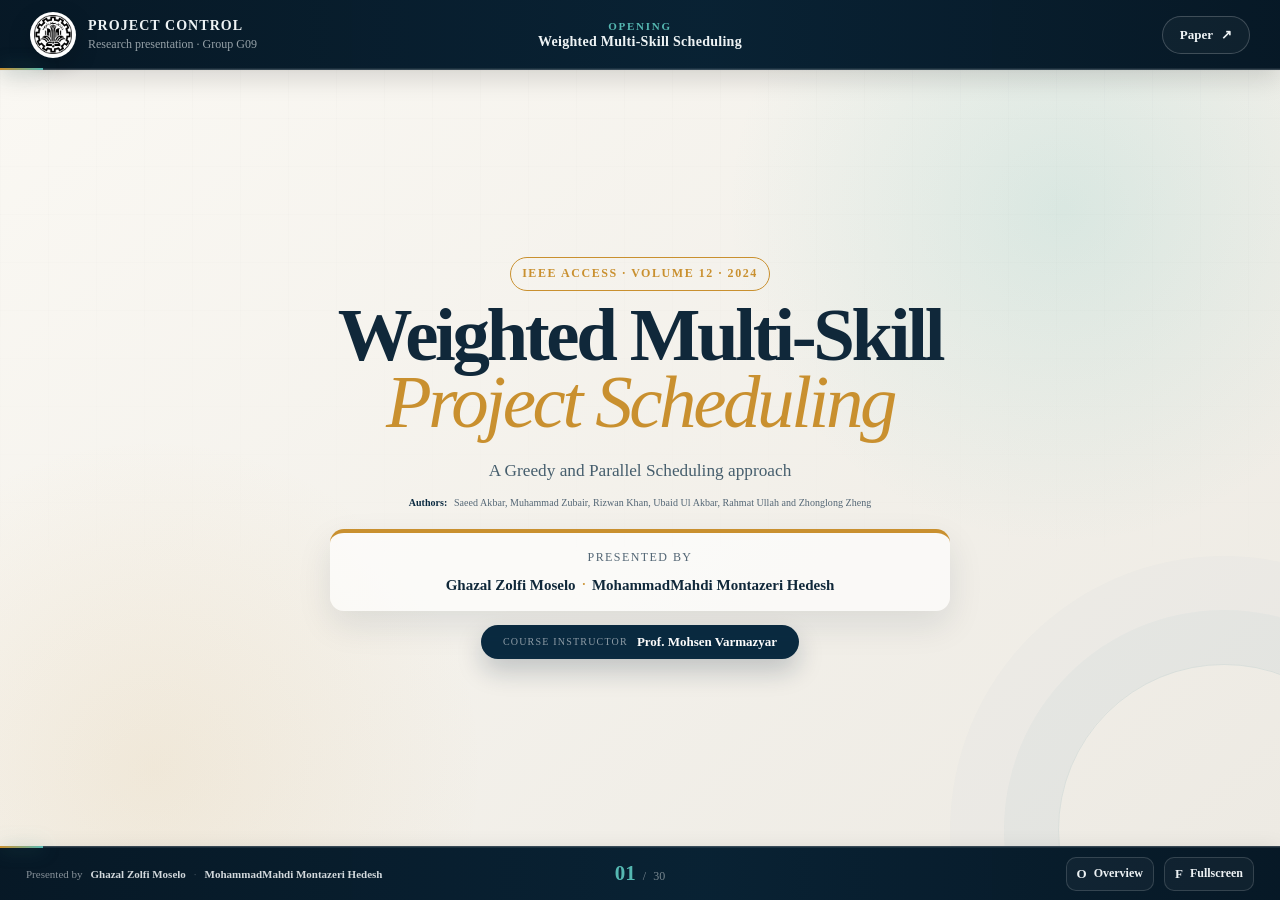
==== commit 011adee4: "v17" ====
--- a/presentation.html
+++ b/presentation.html
@@ -100,7 +100,7 @@
   ابعاد و محل والد اصلی دست‌نخورده باقی می‌ماند.
 */
 
-#slide-25 .gps-reallocation-original-position-fix {
+#slide-27 .gps-reallocation-original-position-fix {
     display: inline-grid !important;
 
     grid-template-columns:
@@ -132,7 +132,7 @@
 
 /* باکس فقط دور دو کلمه */
 
-#slide-25 .gps-reallocation-original-box {
+#slide-27 .gps-reallocation-original-box {
     display: inline-flex !important;
     flex-direction: column !important;
 
@@ -166,7 +166,7 @@
 
 /* GPS و reallocation دقیقا زیر هم */
 
-#slide-25 .gps-reallocation-original-word {
+#slide-27 .gps-reallocation-original-word {
     display: block !important;
 
     width: 100% !important;
@@ -189,7 +189,7 @@
 
 /* فلش‌ها در مرکز عمودی باکس */
 
-#slide-25 .gps-reallocation-original-arrow {
+#slide-27 .gps-reallocation-original-arrow {
     display: inline-flex !important;
 
     align-items: center !important;
@@ -217,11 +217,11 @@
 
 /* نزدیک شدن نوک فلش‌ها به دو سمت باکس */
 
-#slide-25 .gps-reallocation-original-arrow-left {
+#slide-27 .gps-reallocation-original-arrow-left {
     margin-right: -0.03em !important;
 }
 
-#slide-25 .gps-reallocation-original-arrow-right {
+#slide-27 .gps-reallocation-original-arrow-right {
     margin-left: -0.03em !important;
 }
 
@@ -233,7 +233,7 @@
   و نامرئی کردن کادر، بدون تغییر موقعیت فعلی فلش‌ها.
 */
 
-#slide-25 .gps-reallocation-original-box {
+#slide-27 .gps-reallocation-original-box {
     display: inline-flex !important;
     flex-direction: column !important;
 
@@ -268,7 +268,7 @@
   هر دو کلمه اندازه اصلی عنصر Backup را به ارث می‌برند.
 */
 
-#slide-25 .gps-reallocation-original-word {
+#slide-27 .gps-reallocation-original-word {
     display: block !important;
 
     width: auto !important;
@@ -365,10 +365,10 @@
 <h2 class="morph-title">From the Scheduling Problem to Experimental Evidence</h2>
 </div><div class="slide-content"><div class="roadmap-grid morph-visual">
 <article aria-label="Jump to Context section" data-go="2" role="button" tabindex="0"><span>01</span><h3>Background &amp; Literature Review</h3><p>RCPSP, MSRCPSP, prior methods, research gap, and contributions.</p></article>
-<article aria-label="Jump to Model section" data-go="5" role="button" tabindex="0"><span>02</span><h3>Problem Formulation</h3><p>Task sets, precedence graph, skill matrices, decision variable, objective, and constraints.</p></article>
-<article aria-label="Jump to Method section" data-go="12" role="button" tabindex="0"><span>03</span><h3>Proposed GPS Algorithm</h3><p>Greedy best-fit allocation, parallel task groups, five sub-algorithms, and resource reallocation.</p></article>
-<article aria-label="Jump to Evidence section" data-go="19" role="button" tabindex="0"><span>04</span><h3>Simulation &amp; Numerical Results</h3><p>Seven experiments, GPS–PSS comparison, resource wastage, and sensitivity analysis.</p></article>
-<article aria-label="Jump to Assessment section" data-go="25" role="button" tabindex="0"><span>05</span><h3>Conclusion &amp; Critical Assessment</h3><p>Main findings, evidence scope, limitations, author-stated future work, and takeaways.</p></article>
+<article aria-label="Jump to Model section" data-go="7" role="button" tabindex="0"><span>02</span><h3>Problem Formulation</h3><p>Task sets, precedence graph, skill matrices, decision variable, objective, and constraints.</p></article>
+<article aria-label="Jump to Method section" data-go="14" role="button" tabindex="0"><span>03</span><h3>Proposed GPS Algorithm</h3><p>Greedy best-fit allocation, parallel task groups, five sub-algorithms, and resource reallocation.</p></article>
+<article aria-label="Jump to Evidence section" data-go="21" role="button" tabindex="0"><span>04</span><h3>Simulation &amp; Numerical Results</h3><p>Seven experiments, GPS–PSS comparison, resource wastage, and sensitivity analysis.</p></article>
+<article aria-label="Jump to Assessment section" data-go="27" role="button" tabindex="0"><span>05</span><h3>Conclusion &amp; Critical Assessment</h3><p>Main findings, evidence scope, limitations, author-stated future work, and takeaways.</p></article>
 </div></div>
 </section>
 <section aria-hidden="true" class="slide theme-problem" data-chapter="Problem" data-title="Problem Evolution" id="slide-3">
@@ -403,7 +403,311 @@
 </div>
 </div></div>
 </section>
-<section aria-hidden="true" class="slide theme-problem" data-chapter="Problem" data-title="Research Contribution" id="slide-5">
+<!-- LITERATURE_TABLE_SLIDES_HTML_START -->
+
+<section
+  aria-hidden="true"
+  class="slide theme-problem literature-table-slide"
+  data-chapter="Problem"
+  data-title="Exact and Heuristic Studies"
+  id="slide-5">
+
+  <div class="slide-heading compact-heading">
+    <p class="eyebrow morph-eyebrow">
+      Literature review · exact and heuristic studies
+    </p>
+
+    <h2 class="morph-title">
+      Exact and Heuristic Studies Expand the Context
+    </h2>
+  </div>
+
+  <div class="slide-content">
+    <div class="literature-table-shell morph-visual">
+      <div class="literature-table-card">
+
+        <table
+          aria-label="Exact and heuristic studies in the literature review"
+          class="literature-review-table">
+
+          <colgroup>
+            <col class="literature-col-study"/>
+            <col class="literature-col-method"/>
+            <col class="literature-col-objective"/>
+            <col class="literature-col-limitation"/>
+          </colgroup>
+
+          <thead>
+            <tr>
+              <th scope="col">Study</th>
+              <th scope="col">Method</th>
+              <th scope="col">
+                Objective / modeled features
+              </th>
+              <th scope="col">
+                Stated limitation
+              </th>
+            </tr>
+          </thead>
+
+          <tbody>
+
+            <tr>
+              <td data-label="Study">
+                Mirnezami et al. [17]
+              </td>
+
+              <td data-label="Method">
+                Multi-objective MILP
+              </td>
+
+              <td data-label="Objective / modeled features">
+                Makespan, resource cost, risk;
+                preemption and uncertainty
+              </td>
+
+              <td data-label="Stated limitation">
+                High computational complexity
+              </td>
+            </tr>
+
+            <tr>
+              <td data-label="Study">
+                Fuzzy MILP [36]
+              </td>
+
+              <td data-label="Method">
+                MILP + fuzzy programming
+              </td>
+
+              <td data-label="Objective / modeled features">
+                Duration, cost, quality;
+                overlap and rework
+              </td>
+
+              <td data-label="Stated limitation">
+                High computational complexity
+              </td>
+            </tr>
+
+            <tr>
+              <td data-label="Study">
+                Cui et al. [21]
+              </td>
+
+              <td data-label="Method">
+                VNS heuristic
+              </td>
+
+              <td data-label="Objective / modeled features">
+                Multi-project, multi-mode,
+                multi-skill R&amp;D allocation
+              </td>
+
+              <td data-label="Stated limitation">
+                Constant ability coefficient
+              </td>
+            </tr>
+
+            <tr>
+              <td data-label="Study">
+                Nigar et al. [19]
+              </td>
+
+              <td data-label="Method">
+                Dynamic heuristic
+              </td>
+
+              <td data-label="Objective / modeled features">
+                New employee addition;
+                budget, time, concurrent projects
+              </td>
+
+              <td data-label="Stated limitation">
+                Omits slack and requirement cancellation
+              </td>
+            </tr>
+
+            <tr>
+              <td data-label="Study">
+                Haroune et al. [20]
+              </td>
+
+              <td data-label="Method">
+                Goal programming + greedy/local/tabu
+              </td>
+
+              <td data-label="Objective / modeled features">
+                Shared multi-skill employees;
+                task-load constraints
+              </td>
+
+              <td data-label="Stated limitation">
+                No project/task precedence
+              </td>
+            </tr>
+
+          </tbody>
+        </table>
+
+      </div>
+    </div>
+  </div>
+</section>
+
+
+<section
+  aria-hidden="true"
+  class="slide theme-problem literature-table-slide"
+  data-chapter="Problem"
+  data-title="Metaheuristic Studies"
+  id="slide-6">
+
+  <div class="slide-heading compact-heading">
+    <p class="eyebrow morph-eyebrow">
+      Literature review · metaheuristic studies
+    </p>
+
+    <h2 class="morph-title">
+      Metaheuristics Add Flexibility and Assumptions
+    </h2>
+  </div>
+
+  <div class="slide-content">
+    <div class="literature-table-shell morph-visual">
+      <div class="literature-table-card">
+
+        <table
+          aria-label="Metaheuristic studies in the literature review"
+          class="literature-review-table">
+
+          <colgroup>
+            <col class="literature-col-study"/>
+            <col class="literature-col-method"/>
+            <col class="literature-col-objective"/>
+            <col class="literature-col-limitation"/>
+          </colgroup>
+
+          <thead>
+            <tr>
+              <th scope="col">Study</th>
+              <th scope="col">Method</th>
+              <th scope="col">
+                Objective / modeled features
+              </th>
+              <th scope="col">
+                Stated limitation
+              </th>
+            </tr>
+          </thead>
+
+          <tbody>
+
+            <tr>
+              <td data-label="Study">
+                Chen et al. [33]
+              </td>
+
+              <td data-label="Method">
+                HH-FGP
+              </td>
+
+              <td data-label="Objective / modeled features">
+                Stochastic multi-project scheduling
+                with non-identical machines
+              </td>
+
+              <td data-label="Stated limitation">
+                Paper presents a different stochastic setting
+              </td>
+            </tr>
+
+            <tr>
+              <td data-label="Study">
+                Ma et al. [29]
+              </td>
+
+              <td data-label="Method">
+                Tabu search
+              </td>
+
+              <td data-label="Objective / modeled features">
+                Robust schedule with multi-skilled
+                resources and skill changes
+              </td>
+
+              <td data-label="Stated limitation">
+                Skill-switching cost omitted
+              </td>
+            </tr>
+
+            <tr>
+              <td data-label="Study">
+                Snauwaert et al. [9]
+              </td>
+
+              <td data-label="Method">
+                Factor study
+              </td>
+
+              <td data-label="Objective / modeled features">
+                Skill proficiency, workforce size,
+                multi-skilled resources
+              </td>
+
+              <td data-label="Stated limitation">
+                Deterministic; no stochastic dimension
+              </td>
+            </tr>
+
+            <tr>
+              <td data-label="Study">
+                Wang et al. [23]
+              </td>
+
+              <td data-label="Method">
+                GA-PR / dynamic optimization
+              </td>
+
+              <td data-label="Objective / modeled features">
+                Uncertain availability;
+                reallocation from idle resources
+              </td>
+
+              <td data-label="Stated limitation">
+                Homogeneous resources
+              </td>
+            </tr>
+
+            <tr>
+              <td data-label="Study">
+                Li et al. [24]
+              </td>
+
+              <td data-label="Method">
+                MODJaya
+              </td>
+
+              <td data-label="Objective / modeled features">
+                Makespan and cost;
+                efficient multi-objective search
+              </td>
+
+              <td data-label="Stated limitation">
+                Single-resource task assignments
+              </td>
+            </tr>
+
+          </tbody>
+        </table>
+
+      </div>
+    </div>
+  </div>
+</section>
+
+<!-- LITERATURE_TABLE_SLIDES_HTML_END -->
+<section aria-hidden="true" class="slide theme-problem" data-chapter="Problem" data-title="Research Contribution" id="slide-7">
 <div class="slide-heading">
 <p class="eyebrow morph-eyebrow">Research objective and contribution</p>
 <h2 class="morph-title">Minimizing Makespan Through Smarter Resource Allocation</h2>
@@ -414,7 +718,7 @@
 <article><span>04</span><h3>Freed-resource reuse</h3><p>When the earliest-finishing task completes, release and reassign its resources to the remaining tasks in the same parallel group.</p></article>
 </div><div class="one-line-claim morph-card"><span>Central claim</span><strong>Weighted skill matching and resource reuse reduce project makespan.</strong></div></div>
 </section>
-<section aria-hidden="true" class="slide theme-model" data-chapter="Model" data-title="Project Model" id="slide-6">
+<section aria-hidden="true" class="slide theme-model" data-chapter="Model" data-title="Project Model" id="slide-8">
 <div class="slide-heading">
 <p class="eyebrow morph-eyebrow">Problem setup</p>
 <h2 class="morph-title">Project Tasks Are Modeled Through a Directed Precedence Graph</h2>
@@ -521,7 +825,7 @@
 <div>\[|T|=|T_1|+|T_2|+\cdots+|T_q|=n,\qquad T_i\cap T_j=\varnothing\quad(i\ne j).\]</div>
 </div></div>
 </section>
-<section aria-hidden="true" class="slide theme-model" data-chapter="Model" data-title="Core Notation I" id="slide-7">
+<section aria-hidden="true" class="slide theme-model" data-chapter="Model" data-title="Core Notation I" id="slide-9">
 <div class="slide-heading compact-heading">
 <p class="eyebrow morph-eyebrow">Notation · sets and task state</p>
 <h2 class="morph-title">Core Symbols Used by the Formulation and Algorithms</h2>
@@ -542,7 +846,7 @@
 <article><b>\(C_{T_{\parallel}}\)</b><span>Total time spent on tasks in parallel subset \(T_{\parallel}\)</span></article>
 </div></div>
 </section>
-<section aria-hidden="true" class="slide theme-model" data-chapter="Model" data-title="Core Notation II" id="slide-8">
+<section aria-hidden="true" class="slide theme-model" data-chapter="Model" data-title="Core Notation II" id="slide-10">
 <div class="slide-heading compact-heading">
 <p class="eyebrow morph-eyebrow">Notation · resources and timing</p>
 <h2 class="morph-title">Assignment, Proficiency and Event-Time Symbols</h2>
@@ -562,7 +866,7 @@
 <article><b>\(RS\)</b><span>Resource–skill matrix</span></article>
 </div></div>
 </section>
-<section aria-hidden="true" class="slide theme-model" data-chapter="Model" data-title="Matrices and Assignment" id="slide-9">
+<section aria-hidden="true" class="slide theme-model" data-chapter="Model" data-title="Matrices and Assignment" id="slide-11">
 <div class="slide-heading">
 <p class="eyebrow morph-eyebrow">Model inputs and decision variable</p>
 <h2 class="morph-title">Two Matrices Represent Task Requirements and Heterogeneous Resource Proficiency</h2>
@@ -583,7 +887,7 @@
 <p><b>Feasibility condition:</b> \(r_k\in R,\;t_i\in T,\;s_l\in S_{t_i}\cap S^{r_k}\).</p>
 </div></div>
 </section>
-<section aria-hidden="true" class="slide theme-model" data-chapter="Model" data-title="Objective and Constraints I" id="slide-10">
+<section aria-hidden="true" class="slide theme-model" data-chapter="Model" data-title="Objective and Constraints I" id="slide-12">
 <div class="slide-heading compact-heading">
 <p class="eyebrow morph-eyebrow">Mathematical Formulation · Objective and Constraints (2)–(4)</p>
 <h2 class="morph-title">Minimize the Project Completion Time</h2>
@@ -596,7 +900,7 @@
 </div>
 </div></div>
 </section>
-<section aria-hidden="true" class="slide theme-model" data-chapter="Model" data-title="Objective and Constraints II" id="slide-11">
+<section aria-hidden="true" class="slide theme-model" data-chapter="Model" data-title="Objective and Constraints II" id="slide-13">
 <div class="slide-heading compact-heading">
 <p class="eyebrow morph-eyebrow">Mathematical Formulation · Constraints (5)–(9)</p>
 <h2 class="morph-title">Feasibility, Non-Negativity, Compatibility and Finish Time</h2>
@@ -608,7 +912,7 @@
 <aside><b>Model-reading note</b><p>Equations (6) and (8) are typographically ambiguous in the published paper. The interpretations shown here follow the accompanying prose.</p></aside>
 </div></div>
 </section>
-<section aria-hidden="true" class="slide theme-model" data-chapter="Model" data-title="Notation and Reporting Ambiguities" id="slide-12">
+<section aria-hidden="true" class="slide theme-model" data-chapter="Model" data-title="Notation and Reporting Ambiguities" id="slide-14">
 <div class="slide-heading">
 <p class="eyebrow morph-eyebrow">Notation and reporting check</p>
 <h2 class="morph-title">Three Notation and Reporting Ambiguities Are Handled Explicitly</h2>
@@ -618,7 +922,7 @@
 <article><span>03</span><h3>Figure Numbers Follow the Actual Captions</h3><p>The results prose refers to Figures 7 and 8 for Experiments 6 and 7. The corresponding plots are Figure 8 for task duration and Figure 9 for resource demand. This presentation uses the caption-based numbering.</p></article>
 </div></div>
 </section>
-<section aria-hidden="true" class="slide theme-method" data-chapter="Method" data-title="GPS Architecture" id="slide-13">
+<section aria-hidden="true" class="slide theme-method" data-chapter="Method" data-title="GPS Architecture" id="slide-15">
 <div class="slide-heading">
 <p class="eyebrow morph-eyebrow">GPS framework</p>
 <h2 class="morph-title">Five Algorithms Form One Coordinated GPS Framework</h2>
@@ -634,7 +938,7 @@
 <!-- Algorithm 4 to Algorithm 3 -->
 <path d="M 255 107 C 300 107, 334 107, 372.5 107" data-edge="4-3"></path>
 <!-- Algorithm 5 to Algorithm 3 -->
-<path d="M 255 393 C 314 393, 325 150, 372.5 150" data-edge="5-3"></path>
+<path d="M 255 393 C 314 393, 320 165, 372.5 150" data-edge="5-3"></path>
 <!-- Algorithm 3 to Algorithm 1 -->
 <path d="M 628 107 C 680 107, 704 220, 745 220" data-edge="3-1"></path>
 <!-- Algorithm 2 to Algorithm 1 -->
@@ -678,7 +982,7 @@
 <div><small>Surplus target</small><strong>Latest-finishing task and its latest-finishing skill</strong></div>
 </div></div>
 </section>
-<section aria-hidden="true" class="slide theme-method" data-chapter="Method" data-title="Algorithm 1: GPS" id="slide-14">
+<section aria-hidden="true" class="slide theme-method" data-chapter="Method" data-title="Algorithm 1: GPS" id="slide-16">
 <div class="slide-heading algorithm-heading"><p class="eyebrow morph-eyebrow">Algorithm 1 · Top-Level Orchestrator</p><h2 class="morph-title">GPS Generates Parallel Task Groups, Schedules Each Group, and Accumulates Makespan</h2></div><div class="slide-content"><div class="algorithm-slide">
 <div class="algorithm-copy">
 <ol class="step-list morph-card"><li>Generate the array of parallel executable task groups.</li><li>Skip groups containing the dummy start or end task.</li><li>Sort tasks by finishing time, earliest first.</li><li>Schedule the selected group and add its completion time to the makespan.</li></ol>
@@ -687,7 +991,7 @@
 <figure class="paper-figure morph-visual"><button class="zoom-button" data-alt="Algorithm 1 GPS pseudocode" data-image="assets/algorithm-1-gps.png"><img alt="Algorithm 1 GPS pseudocode" src="assets/algorithm-1-gps.png"/><span>Expand</span></button><figcaption>Paper Algorithm 1 · p. 29830</figcaption></figure>
 </div></div>
 </section>
-<section aria-hidden="true" class="slide theme-method" data-chapter="Method" data-title="Algorithm 2: Parallel Groups" id="slide-15">
+<section aria-hidden="true" class="slide theme-method" data-chapter="Method" data-title="Algorithm 2: Parallel Groups" id="slide-17">
 <div class="slide-heading algorithm-heading"><p class="eyebrow morph-eyebrow">Algorithm 2 · Create Parallel Tasks Groups</p><h2 class="morph-title">Repeatedly Group Tasks with No Unresolved Predecessors</h2></div><div class="slide-content"><div class="algorithm-slide">
 <div class="algorithm-copy">
 <ol class="step-list morph-card"><li>Scan all tasks remaining in \(T\).</li><li>Select tasks that are not the right endpoint of any remaining precedence edge.</li><li>Add all selected tasks to the current parallel group.</li><li>Remove the selected tasks and their outgoing edges, then repeat.</li></ol>
@@ -696,7 +1000,7 @@
 <figure class="paper-figure morph-visual"><button class="zoom-button" data-alt="Algorithm 2 Create Parallel Tasks Groups pseudocode" data-image="assets/algorithm-2-parallel-groups.png"><img alt="Algorithm 2 Create Parallel Tasks Groups pseudocode" src="assets/algorithm-2-parallel-groups.png"/><span>Expand</span></button><figcaption>Paper Algorithm 2 · p. 29830</figcaption></figure>
 </div></div>
 </section>
-<section aria-hidden="true" class="slide theme-method" data-chapter="Method" data-title="Algorithm 3: Schedule Subset" id="slide-16">
+<section aria-hidden="true" class="slide theme-method" data-chapter="Method" data-title="Algorithm 3: Schedule Subset" id="slide-18">
 <div class="slide-heading algorithm-heading"><p class="eyebrow morph-eyebrow">Algorithm 3 · Schedule Tasks Subset</p><h2 class="morph-title">The Scheduler Advances from One Earliest-Completion Event to the Next</h2></div><div class="slide-content"><div class="algorithm-slide">
 <div class="algorithm-copy">
 <ol class="step-list morph-card"><li>Assign resources to tasks that are unscheduled or do not satisfy the required time condition.</li><li>Call Algorithm 5 to allocate any remaining resources to scheduled tasks.</li><li>Identify the earliest-finishing task, mark it complete, and release its resources.</li><li>Update completed effort and elapsed time for the remaining running tasks.</li></ol>
@@ -705,7 +1009,7 @@
 <figure class="paper-figure morph-visual"><button class="zoom-button" data-alt="Algorithm 3 Schedule Tasks Subset pseudocode" data-image="assets/algorithm-3-schedule-subset.png"><img alt="Algorithm 3 Schedule Tasks Subset pseudocode" src="assets/algorithm-3-schedule-subset.png"/><span>Expand</span></button><figcaption>Paper Algorithm 3 · p. 29831</figcaption></figure>
 </div></div>
 </section>
-<section aria-hidden="true" class="slide theme-method" data-chapter="Method" data-title="Algorithm 4: Assign Resources" id="slide-17">
+<section aria-hidden="true" class="slide theme-method" data-chapter="Method" data-title="Algorithm 4: Assign Resources" id="slide-19">
 <div class="slide-heading algorithm-heading"><p class="eyebrow morph-eyebrow">Algorithm 4 · Assign Resources</p><h2 class="morph-title">For Each Required Skill, Repeatedly Assign the Highest-Proficiency Available Resource</h2></div><div class="slide-content"><div class="algorithm-slide">
 <div class="algorithm-copy">
 <ol class="step-list morph-card"><li>Process every skill required by task \(t_i\).</li><li>Select the available resource with the highest proficiency in the current skill.</li><li>Assign the resource and recompute the skill-specific finishing time.</li><li>Continue until \(F_{t_i s_l}\le d_{t_i}\); if no matching resource exists, release the task’s assigned resources and return false.</li></ol>
@@ -714,7 +1018,7 @@
 <figure class="paper-figure morph-visual"><button class="zoom-button" data-alt="Algorithm 4 Assign Resources pseudocode" data-image="assets/algorithm-4-assign-resources.png"><img alt="Algorithm 4 Assign Resources pseudocode" src="assets/algorithm-4-assign-resources.png"/><span>Expand</span></button><figcaption>Paper Algorithm 4 · p. 29831</figcaption></figure>
 </div></div>
 </section>
-<section aria-hidden="true" class="slide theme-method" data-chapter="Method" data-title="Algorithm 5: Extra Resources" id="slide-18">
+<section aria-hidden="true" class="slide theme-method" data-chapter="Method" data-title="Algorithm 5: Extra Resources" id="slide-20">
 <div class="slide-heading algorithm-heading"><p class="eyebrow morph-eyebrow">Algorithm 5 · AssignExtraResources</p><h2 class="morph-title">Assign Surplus Resources to the Latest-Finishing Task and Skill</h2></div><div class="slide-content"><div class="algorithm-slide">
 <div class="algorithm-copy">
 <ol class="step-list morph-card"><li>Remove tasks that received no initial resource assignment.</li><li>Select the latest-finishing task among the scheduled tasks.</li><li>Identify the latest-finishing skill of the selected task.</li><li>Assign a compatible available resource to that skill and repeat.</li></ol>
@@ -724,7 +1028,7 @@
 <figure class="paper-figure morph-visual"><button class="zoom-button" data-alt="Algorithm 5 Assign Extra Resources pseudocode" data-image="assets/algorithm-5-extra-resources.png"><img alt="Algorithm 5 Assign Extra Resources pseudocode" src="assets/algorithm-5-extra-resources.png"/><span>Expand</span></button><figcaption>Paper Algorithm 5 · p. 29831</figcaption></figure>
 </div></div>
 </section>
-<section aria-hidden="true" class="slide theme-method" data-chapter="Method" data-title="Resource Reallocation Logic" id="slide-19">
+<section aria-hidden="true" class="slide theme-method" data-chapter="Method" data-title="Resource Reallocation Logic" id="slide-21">
 <div class="slide-heading">
 <p class="eyebrow morph-eyebrow">Why GPS can reduce parallel-group completion time</p>
 <h2 class="morph-title">Each Completion Event Triggers Resource Reallocation</h2>
@@ -736,7 +1040,7 @@
 <div class="timeline-after"><strong>After resource release</strong><div class="track"><span style="--x:0%;--w:46%">Task A ✓ Completed</span><span style="--x:0%;--w:78%">Task B — Continues</span><span style="--x:0%;--w:82%">Task C + Released Resource</span></div><p>Released resources accelerate the latest-finishing task.</p></div>
 </div><div class="logic-chain morph-card"><span>Earliest-finishing task completes</span><i>→</i><span>Resources are released</span><i>→</i><span>Task progress is updated</span><i>→</i><span>Latest-finishing task is accelerated</span></div></div>
 </section>
-<section aria-hidden="true" class="slide theme-evidence" data-chapter="Evidence" data-title="Experimental Design" id="slide-20">
+<section aria-hidden="true" class="slide theme-evidence" data-chapter="Evidence" data-title="Experimental Design" id="slide-22">
 <div class="slide-heading compact-heading">
 <p class="eyebrow morph-eyebrow">Simulation setup</p>
 <h2 class="morph-title">Seven Experiments, 50 Project Instances Each</h2>
@@ -750,7 +1054,7 @@
 </div>
 </div></div>
 </section>
-<section aria-hidden="true" class="slide theme-evidence" data-chapter="Evidence" data-title="Random-Project Results" id="slide-21">
+<section aria-hidden="true" class="slide theme-evidence" data-chapter="Evidence" data-title="Random-Project Results" id="slide-23">
 <div class="slide-heading compact-heading">
 <p class="eyebrow morph-eyebrow">Experiment 1 · Random Projects</p>
 <h2 class="morph-title">GPS Achieves a Lower Average Makespan and Reduces Resource Wastage</h2>
@@ -766,25 +1070,25 @@
 </div>
 </div><p class="result-note"><b>Interpretation:</b> Lower free-resource levels indicate higher resource utilization. The paper also reports undefined “average completion gap” values of 9.80 days for GPS and 2.88 days for PSS; the direct mean difference is \(58.96-50.42=8.54\) days.</p></div>
 </section>
-<section aria-hidden="true" class="slide theme-evidence" data-chapter="Evidence" data-title="Tasks and Skills" id="slide-22">
+<section aria-hidden="true" class="slide theme-evidence" data-chapter="Evidence" data-title="Tasks and Skills" id="slide-24">
 <div class="slide-heading compact-heading"><p class="eyebrow morph-eyebrow">Sensitivity Results · Experiments 2 and 3</p><h2 class="morph-title">More Tasks Increase Both Makespans; More Required Skills Narrow the GPS Advantage</h2></div><div class="slide-content"><div class="comparison-figures morph-visual">
 <figure><button class="zoom-button" data-alt="Figure 4 impact of number of tasks" data-image="assets/figure-4-tasks.png"><img alt="Figure 4 impact of number of tasks" src="assets/figure-4-tasks.png"/><span>Expand</span></button><figcaption><b>Number of Tasks</b><span>Both makespans increase at similar rates, while GPS remains consistently lower.</span></figcaption></figure>
 <figure><button class="zoom-button" data-alt="Figure 5 impact of required skills" data-image="assets/figure-5-skills.png"><img alt="Figure 5 impact of required skills" src="assets/figure-5-skills.png"/><span>Expand</span></button><figcaption><b>Skills Required per Task</b><span>More required skills leave fewer surplus resources, narrowing the GPS–PSS gap.</span></figcaption></figure>
 </div></div>
 </section>
-<section aria-hidden="true" class="slide theme-evidence" data-chapter="Evidence" data-title="Resources and Complexity" id="slide-23">
+<section aria-hidden="true" class="slide theme-evidence" data-chapter="Evidence" data-title="Resources and Complexity" id="slide-25">
 <div class="slide-heading compact-heading"><p class="eyebrow morph-eyebrow">Sensitivity Results · Experiments 4 and 5</p><h2 class="morph-title">More Available Resources Benefit GPS; Graph Complexity Narrows the GPS–PSS Gap</h2></div><div class="slide-content"><div class="comparison-figures morph-visual">
 <figure><button class="zoom-button" data-alt="Figure 6 impact of available resources" data-image="assets/figure-6-resources.png"><img alt="Figure 6 impact of available resources" src="assets/figure-6-resources.png"/><span>Expand</span></button><figcaption><b>Available Resources</b><span>GPS makespan decreases faster because it actively uses surplus resources.</span></figcaption></figure>
 <figure><button class="zoom-button" data-alt="Figure 7 impact of graph complexity" data-image="assets/figure-7-complexity.png"><img alt="Figure 7 impact of graph complexity" src="assets/figure-7-complexity.png"/><span>Expand</span></button><figcaption><b>Graph Complexity</b><span>Higher graph complexity limits parallel opportunities and narrows the GPS–PSS gap.</span></figcaption></figure>
 </div></div>
 </section>
-<section aria-hidden="true" class="slide theme-evidence" data-chapter="Evidence" data-title="Duration and Demand" id="slide-24">
+<section aria-hidden="true" class="slide theme-evidence" data-chapter="Evidence" data-title="Duration and Demand" id="slide-26">
 <div class="slide-heading compact-heading"><p class="eyebrow morph-eyebrow">Sensitivity Results · Experiments 6 and 7</p><h2 class="morph-title">Wider Task Durations Strengthen GPS; Higher Resource Demand Narrows Its Advantage</h2></div><div class="slide-content"><div class="comparison-figures morph-visual">
 <figure><button class="zoom-button" data-alt="Figure 8 impact of task duration" data-image="assets/figure-8-duration.png"><img alt="Figure 8 impact of task duration" src="assets/figure-8-duration.png"/><span>Expand</span></button><figcaption><b>Task-Duration Range</b><span>Wider duration ranges create more opportunities to reuse resources from earlier-finishing tasks.</span></figcaption></figure>
 <figure><button class="zoom-button" data-alt="Figure 9 impact of required resources per skill" data-image="assets/figure-9-resource-demand.png"><img alt="Figure 9 impact of required resources per skill" src="assets/figure-9-resource-demand.png"/><span>Expand</span></button><figcaption><b>Resources Required per Skill</b><span>Higher resource requirements leave fewer surplus resources, narrowing the GPS–PSS gap.</span></figcaption></figure>
 </div></div>
 </section>
-<section aria-hidden="true" class="slide theme-evidence" data-chapter="Evidence" data-title="When GPS Works Best" id="slide-25">
+<section aria-hidden="true" class="slide theme-evidence" data-chapter="Evidence" data-title="When GPS Works Best" id="slide-27">
 <div class="slide-heading">
 <p class="eyebrow morph-eyebrow">Synthesis of Experimental Evidence</p>
 <h2 class="morph-title">GPS Gains Most When the Schedule Offers Reallocation Opportunities</h2>
@@ -832,7 +1136,7 @@
 <div class="wins-column narrow"><h3>Advantage Narrows When…</h3><ul><li>Fewer resources are available.</li><li>More skills are required per task.</li><li>More resources are required per skill.</li><li>Graph complexity is higher.</li><li>Task durations are more similar.</li></ul></div>
 </div></div>
 </section>
-<section aria-hidden="true" class="slide theme-assessment" data-chapter="Assessment" data-title="Critical Assessment" id="slide-26">
+<section aria-hidden="true" class="slide theme-assessment" data-chapter="Assessment" data-title="Critical Assessment" id="slide-28">
 <div class="slide-heading">
 <p class="eyebrow morph-eyebrow">Critical Assessment</p>
 <h2 class="morph-title">Promising Simulation Results, but Validation Remains Limited</h2>
@@ -845,7 +1149,7 @@
 <article class="limit"><span>Limitation</span><h3>Notation and Reporting Ambiguities</h3><p>Several definitions, formulas, algorithm lines, and figure references require careful interpretation, as noted earlier.</p></article>
 </div></div>
 </section>
-<section aria-hidden="true" class="slide theme-assessment" data-chapter="Assessment" data-title="Conclusion" id="slide-27">
+<section aria-hidden="true" class="slide theme-assessment" data-chapter="Assessment" data-title="Conclusion" id="slide-29">
 <div class="slide-heading">
 <p class="eyebrow morph-eyebrow">Conclusion</p>
 <h2 class="morph-title">Use Proficiency. Preserve Parallelism. Reuse Capacity</h2>
@@ -859,7 +1163,7 @@
 <div class="future-line morph-card"><b>Author-Stated Future Work</b><span>Extend resource allocation with additional factors and constraints, and further improve the GPS method.</span></div>
 </div></div>
 </section>
-<section aria-hidden="true" class="slide theme-closing" data-chapter="Closing" data-title="Questions" id="slide-28">
+<section aria-hidden="true" class="slide theme-closing" data-chapter="Closing" data-title="Questions" id="slide-30">
 <div class="closing-slide">
 <div class="closing-mark morph-visual"><span class="logo-slot logo-slot-large"><img alt="University logo" onerror="this.hidden=true; this.parentElement.classList.add('is-missing')" src="logo.png"/><span aria-hidden="true" class="logo-fallback">G09</span></span></div>
 <p class="eyebrow morph-eyebrow">Group G09 · Project Control</p>
@@ -881,7 +1185,7 @@
 </div>
 <footer aria-label="Presentation controls" class="bottom-frame">
 <div class="presenter-line"><span>Presented by</span><strong>Ghazal Zolfi Moselo</strong><i>·</i><strong>MohammadMahdi Montazeri Hedesh</strong></div>
-<div class="slide-counter"><strong id="slide-current">01</strong><span>/</span><span id="slide-total">28</span></div>
+<div class="slide-counter"><strong id="slide-current">01</strong><span>/</span><span id="slide-total">30</span></div>
 <div class="navigation-controls navigation-controls-compact">
 <button id="overview-button" title="Slide overview (O)" type="button"><span>O</span> Overview</button>
 <button id="fullscreen-button" title="Fullscreen (F)" type="button"><span>F</span> Fullscreen</button>
--- a/styles.css
+++ b/styles.css
@@ -1653,7 +1653,7 @@
   no frame, no gradient, no shadows and no decorative effects.
 */
 
-#slide-6 .slide6-aoa-figure {
+#slide-8 .slide6-aoa-figure {
   width: min(100%, 1000px);
 
   margin: clamp(14px, 1.8vh, 24px) auto 0;
@@ -1663,7 +1663,7 @@
 }
 
 
-#slide-6 .slide6-aoa-canvas {
+#slide-8 .slide6-aoa-canvas {
   width: 100%;
 
   margin: 0;
@@ -1679,7 +1679,7 @@
 }
 
 
-#slide-6 .slide6-aoa-svg {
+#slide-8 .slide6-aoa-svg {
   display: block;
 
   width: 100%;
@@ -1692,19 +1692,19 @@
 }
 
 
-#slide-6 .slide6-node {
+#slide-8 .slide6-node {
   fill: #c4c5c7;
   stroke: #5e6063;
   stroke-width: 2;
 }
 
 
-#slide-6 .slide6-node-terminal {
+#slide-8 .slide6-node-terminal {
   fill: #ffffff;
 }
 
 
-#slide-6 .slide6-node-text {
+#slide-8 .slide6-node-text {
   fill: #252629;
 
   font-family:
@@ -1718,12 +1718,12 @@
 }
 
 
-#slide-6 .slide6-node-subscript {
+#slide-8 .slide6-node-subscript {
   font-size: 19px;
 }
 
 
-#slide-6 .slide6-final-subscript {
+#slide-8 .slide6-final-subscript {
   font-size: 17px;
 }
 
@@ -1736,7 +1736,7 @@
   Removing this block restores the previous/current graph size.
 */
 
-#slide-6 .slide6-aoa-figure {
+#slide-8 .slide6-aoa-figure {
   width: min(84%, 840px) !important;
   max-width: 840px !important;
 
@@ -1765,7 +1765,7 @@
   Event Rules strip untouched and fully visible.
 */
 
-#slide-13 .slide13-algo-dependency {
+#slide-15 .slide13-algo-dependency {
   position: relative;
 
   width: min(100%, 1040px);
@@ -1777,7 +1777,7 @@
 }
 
 
-#slide-13 .slide13-algo-slot {
+#slide-15 .slide13-algo-slot {
   position: absolute;
   z-index: 2;
 
@@ -1786,14 +1786,14 @@
 
 
 /* Upper-left card */
-#slide-13 .slide13-algo-slot-4 {
+#slide-15 .slide13-algo-slot-4 {
   left: 0;
   top: 0;
 }
 
 
 /* Lower-left card */
-#slide-13 .slide13-algo-slot-5 {
+#slide-15 .slide13-algo-slot-5 {
   left: 0;
   top: auto;
   bottom: 0;
@@ -1804,7 +1804,7 @@
   Algorithm 3 is now aligned with Algorithm 4.
   It also has exactly the same width.
 */
-#slide-13 .slide13-algo-slot-3 {
+#slide-15 .slide13-algo-slot-3 {
   left: 37.25%;
   top: 0;
   bottom: auto;
@@ -1812,7 +1812,7 @@
 
 
 /* Algorithm 2 is aligned with Algorithm 5. */
-#slide-13 .slide13-algo-slot-2 {
+#slide-15 .slide13-algo-slot-2 {
   left: 37.25%;
   top: auto;
   bottom: 0;
@@ -1820,7 +1820,7 @@
 
 
 /* Final procedure remains centered on the right. */
-#slide-13 .slide13-algo-slot-1 {
+#slide-15 .slide13-algo-slot-1 {
   right: 0;
   top: 50%;
 
@@ -1833,7 +1833,7 @@
   This prevents inherited styles from making one card taller
   and overlapping the card underneath it.
 */
-#slide-13 .slide13-algo-slot > article {
+#slide-15 .slide13-algo-slot > article {
   width: 100% !important;
   height: 138px !important;
   min-height: 138px !important;
@@ -1865,7 +1865,7 @@
 }
 
 
-#slide-13 .slide13-algo-slot > article:hover {
+#slide-15 .slide13-algo-slot > article:hover {
   transform: translateY(-3px);
 
   border-color: rgba(85, 184, 178, 0.48);
@@ -1876,7 +1876,7 @@
 
 
 /* Subtle emphasis for the final GPS procedure. */
-#slide-13 .slide13-algo-slot-1 > article {
+#slide-15 .slide13-algo-slot-1 > article {
   border-color: rgba(85, 184, 178, 0.42);
 
   background:
@@ -1889,7 +1889,7 @@
 
 
 /* Algorithm number */
-#slide-13 .slide13-algo-slot article > span {
+#slide-15 .slide13-algo-slot article > span {
   flex: 0 0 auto;
 
   margin: 0 0 12px !important;
@@ -1904,7 +1904,7 @@
 
 
 /* Algorithm title */
-#slide-13 .slide13-algo-slot article > h3 {
+#slide-15 .slide13-algo-slot article > h3 {
   flex: 0 0 auto;
 
   margin: 0 0 5px !important;
@@ -1918,7 +1918,7 @@
 
 
 /* Algorithm explanation */
-#slide-13 .slide13-algo-slot article > p {
+#slide-15 .slide13-algo-slot article > p {
   flex: 0 0 auto;
 
   margin: 0 !important;
@@ -1937,7 +1937,7 @@
 
 
 /* Connector layer */
-#slide-13 .slide13-dependency-lines {
+#slide-15 .slide13-dependency-lines {
   position: absolute;
   inset: 0;
 
@@ -1951,12 +1951,12 @@
 }
 
 
-#slide-13 .slide13-dependency-lines-mobile {
+#slide-15 .slide13-dependency-lines-mobile {
   display: none;
 }
 
 
-#slide-13 .slide13-dependency-lines-desktop path {
+#slide-15 .slide13-dependency-lines-desktop path[data-edge] {
   fill: none;
 
   stroke: #8295b8;
@@ -1979,7 +1979,7 @@
   Only spacing, typography and arrow rendering are adjusted.
 */
 
-#slide-13 .slide13-algo-dependency {
+#slide-15 .slide13-algo-dependency {
   height: 280px !important;
 
   margin-top: clamp(7px, 0.9vh, 11px) !important;
@@ -1987,8 +1987,8 @@
 
 
 /* Upper row */
-#slide-13 .slide13-algo-slot-4,
-#slide-13 .slide13-algo-slot-3 {
+#slide-15 .slide13-algo-slot-4,
+#slide-15 .slide13-algo-slot-3 {
   top: 0 !important;
   bottom: auto !important;
 }
@@ -1998,15 +1998,15 @@
   Lower row:
   120px card height + 40px vertical gap.
 */
-#slide-13 .slide13-algo-slot-5,
-#slide-13 .slide13-algo-slot-2 {
+#slide-15 .slide13-algo-slot-5,
+#slide-15 .slide13-algo-slot-2 {
   top: 160px !important;
   bottom: auto !important;
 }
 
 
 /* Final card remains vertically centered. */
-#slide-13 .slide13-algo-slot-1 {
+#slide-15 .slide13-algo-slot-1 {
   top: 80px !important;
 
   transform: none !important;
@@ -2016,7 +2016,7 @@
 /*
   Card height must not change.
 */
-#slide-13 .slide13-algo-slot > article {
+#slide-15 .slide13-algo-slot > article {
   height: 120px !important;
   min-height: 120px !important;
   max-height: 120px !important;
@@ -2028,7 +2028,7 @@
 
 
 /* Algorithm number — approximately 2px larger */
-#slide-13 .slide13-algo-slot article > span {
+#slide-15 .slide13-algo-slot article > span {
   margin: 0 0 5px !important;
 
   font-size: clamp(27px, 2.1vw, 32px) !important;
@@ -2037,7 +2037,7 @@
 
 
 /* Card title — approximately 2px larger */
-#slide-13 .slide13-algo-slot article > h3 {
+#slide-15 .slide13-algo-slot article > h3 {
   margin: 0 0 3px !important;
 
   font-size: clamp(15.5px, 1.06vw, 18px) !important;
@@ -2046,7 +2046,7 @@
 
 
 /* Card description — approximately 2px larger */
-#slide-13 .slide13-algo-slot article > p {
+#slide-15 .slide13-algo-slot article > p {
   margin: 0 !important;
 
   font-size: clamp(12px, 0.82vw, 13.7px) !important;
@@ -2058,7 +2058,7 @@
   Rounded line ends allow the curve to continue visually
   beneath the arrowhead, eliminating the detached appearance.
 */
-#slide-13 .slide13-dependency-lines path {
+#slide-15 .slide13-dependency-lines path {
   stroke-linecap: round !important;
   stroke-linejoin: round !important;
 }
@@ -2074,12 +2074,12 @@
   The first and last labels move only slightly.
 */
 
-#slide-25 .center-principle {
+#slide-27 .center-principle {
   place-content: center !important;
 }
 
 
-#slide-25 .slide25-vertical-flow {
+#slide-27 .slide25-vertical-flow {
   width: 100%;
   max-width: 100%;
 
@@ -2105,7 +2105,7 @@
 
 
 /* Move only slightly upward — not to the top edge. */
-#slide-25 .slide25-flow-top {
+#slide-27 .slide25-flow-top {
   margin: 0 !important;
   padding: 0 !important;
 
@@ -2117,7 +2117,7 @@
 
 
 /* Move only slightly downward — not to the bottom edge. */
-#slide-25 .slide25-flow-bottom {
+#slide-27 .slide25-flow-bottom {
   margin: 0 !important;
   padding: 0 !important;
 
@@ -2132,7 +2132,7 @@
   Preserve the original GPS/Reallocation size and accent color.
   Only change its layout from horizontal to vertical.
 */
-#slide-25 .slide25-gps-stack {
+#slide-27 .slide25-gps-stack {
   display: inline-flex !important;
   flex-direction: column !important;
 
@@ -2156,7 +2156,7 @@
   The strong wrapper preserves the original accent typography
   inherited by the arrow.
 */
-#slide-25 .slide25-arrow-holder {
+#slide-27 .slide25-arrow-holder {
   width: 100%;
   height: 100%;
 
@@ -2169,7 +2169,7 @@
 }
 
 
-#slide-25 .slide25-vertical-arrow {
+#slide-27 .slide25-vertical-arrow {
   position: static !important;
 
   display: inline-flex !important;
@@ -2197,8 +2197,8 @@
 /* SLIDE25_GPS_COLOR_RESTORE_DESKTOP_START */
 
 /* Restore the original accent color only. */
-#slide-25 .slide25-gps-stack,
-#slide-25 .slide25-gps-stack .gps-reallocation-original-word {
+#slide-27 .slide25-gps-stack,
+#slide-27 .slide25-gps-stack .gps-reallocation-original-word {
   color: var(--accent) !important;
 }
 
@@ -2222,3 +2222,392 @@
 }
 
 /* GLOBAL_SLIDE_LEAD_JUSTIFY_DESKTOP_END */
+
+
+
+
+
+/* SLIDE20_CORRECT_COMMON_TITLE_DESKTOP_START */
+
+/*
+  Slide 20 experiment-card titles
+
+  Card width, height and Grid columns remain controlled
+  entirely by the original site design.
+*/
+
+#slide-22 .experiment-summary > article {
+  min-width: 0 !important;
+}
+
+
+#slide-22 .experiment-summary > article > h3 {
+  min-width: 0 !important;
+  max-width: 100% !important;
+
+  white-space: nowrap !important;
+
+  overflow: hidden !important;
+  text-overflow: clip !important;
+
+  word-break: normal !important;
+  overflow-wrap: normal !important;
+  hyphens: none !important;
+
+  text-align: left !important;
+  text-justify: auto !important;
+}
+
+/* SLIDE20_CORRECT_COMMON_TITLE_DESKTOP_END */
+
+/* SLIDES3_12_COMMON_TITLE_FIT_DESKTOP_START */
+
+/*
+  Slides 3 and 12 — constrained common card-title sizes.
+
+  Card dimensions and Grid definitions remain controlled
+  entirely by the original site stylesheet.
+*/
+
+@media (min-width: 761px) and (min-height: 501px) {
+
+  #slide-3 .evolution-flow > article,
+  #slide-14 .audit-grid > article {
+    min-width: 0 !important;
+  }
+
+
+  #slide-3 .evolution-flow > article > h3,
+  #slide-14 .audit-grid > article > h3 {
+    min-width: 0 !important;
+    max-width: 100% !important;
+
+    white-space: nowrap !important;
+
+    overflow: hidden !important;
+    text-overflow: clip !important;
+
+    word-break: normal !important;
+    overflow-wrap: normal !important;
+    hyphens: none !important;
+
+    text-align: left !important;
+    text-justify: auto !important;
+  }
+}
+
+/* SLIDES3_12_COMMON_TITLE_FIT_DESKTOP_END */
+
+/* SLIDE13_EVENT_RULES_COMMON_TITLE_DESKTOP_START */
+
+/*
+  Slide 13 Event Rules
+
+  The existing dimensions and three-column Grid remain intact.
+  JavaScript calculates one shared maximum font size.
+*/
+
+#slide-15 .event-rules > div {
+  min-width: 0 !important;
+}
+
+
+#slide-15 .event-rules > div > strong {
+  display: block !important;
+
+  min-width: 0 !important;
+  max-width: 100% !important;
+
+  white-space: nowrap !important;
+
+  overflow: hidden !important;
+  text-overflow: clip !important;
+
+  word-break: normal !important;
+  overflow-wrap: normal !important;
+  hyphens: none !important;
+}
+
+/* SLIDE13_EVENT_RULES_COMMON_TITLE_DESKTOP_END */
+
+/* LITERATURE_TABLE_SLIDES_DESKTOP_START */
+
+/*
+  Two literature-review evidence tables.
+  Desktop and laptop layout.
+*/
+
+.literature-table-slide .slide-heading {
+  width: 100%;
+  max-width: 1320px;
+
+  margin-right: auto;
+  margin-left: auto;
+  margin-bottom: clamp(12px, 1.8vh, 24px);
+}
+
+
+.literature-table-slide .slide-heading h2 {
+  max-width: 1320px;
+
+  margin-bottom: 0;
+
+  font-size: clamp(34px, 3.55vw, 58px);
+  line-height: 1.02;
+}
+
+
+.literature-table-slide .slide-content {
+  justify-content: center;
+
+  padding-top: clamp(4px, .8vh, 10px);
+}
+
+
+.literature-table-shell {
+  width: min(100%, 1500px);
+
+  margin-right: auto;
+  margin-left: auto;
+}
+
+
+.literature-table-card {
+  width: 100%;
+
+  overflow: hidden;
+
+  border: 1px solid rgba(16, 40, 58, .16);
+  border-radius: 18px;
+
+  background: rgba(255, 255, 255, .72);
+
+  box-shadow: var(--shadow);
+}
+
+
+.literature-review-table {
+  width: 100%;
+
+  border-collapse: separate;
+  border-spacing: 0;
+
+  table-layout: fixed;
+
+  color: var(--ink);
+}
+
+
+.literature-review-table .literature-col-study {
+  width: 17%;
+}
+
+
+.literature-review-table .literature-col-method {
+  width: 19%;
+}
+
+
+.literature-review-table .literature-col-objective {
+  width: 36%;
+}
+
+
+.literature-review-table .literature-col-limitation {
+  width: 28%;
+}
+
+
+.literature-review-table th,
+.literature-review-table td {
+  overflow-wrap: anywhere;
+  word-break: normal;
+
+  text-align: left;
+  text-align-last: left;
+
+  vertical-align: middle;
+}
+
+
+.literature-review-table thead th {
+  padding:
+    clamp(13px, 1.45vh, 18px)
+    clamp(13px, 1.15vw, 19px);
+
+  border-right:
+    1px solid
+    rgba(255, 255, 255, .28);
+
+  color: #f4f7f8;
+
+  background:
+    linear-gradient(
+      105deg,
+      #08263b 0%,
+      #0c354c 100%
+    );
+
+  font-size: clamp(12px, .92vw, 15px);
+  font-weight: 700;
+  line-height: 1.22;
+
+  letter-spacing: .005em;
+}
+
+
+.literature-review-table thead th:last-child {
+  border-right: 0;
+}
+
+
+.literature-review-table tbody td {
+  padding:
+    clamp(13px, 1.55vh, 20px)
+    clamp(13px, 1.15vw, 19px);
+
+  border-top:
+    1px solid
+    rgba(16, 40, 58, .12);
+
+  border-right:
+    1px solid
+    rgba(16, 40, 58, .11);
+
+  background:
+    rgba(255, 255, 255, .62);
+
+  font-size: clamp(12px, .9vw, 15px);
+  line-height: 1.36;
+
+  transition:
+    background .28s ease,
+    color .28s ease;
+}
+
+
+.literature-review-table tbody tr:first-child td {
+  border-top: 0;
+}
+
+
+.literature-review-table tbody td:last-child {
+  border-right: 0;
+}
+
+
+.literature-review-table tbody tr:nth-child(odd) td {
+  background:
+    rgba(225, 235, 239, .72);
+}
+
+
+.literature-review-table tbody td:first-child {
+  color: var(--deep-blue);
+
+  font-weight: 700;
+}
+
+
+.literature-review-table tbody tr:hover td {
+  background:
+    rgba(85, 184, 178, .13);
+}
+
+
+@media
+  (max-width: 1100px)
+  and (min-width: 761px) {
+
+  .literature-table-slide .slide-heading h2 {
+    font-size:
+      clamp(32px, 4.25vw, 47px);
+  }
+
+
+  .literature-review-table thead th,
+  .literature-review-table tbody td {
+    padding-right: 11px;
+    padding-left: 11px;
+
+    font-size: 12px;
+  }
+}
+
+
+@media
+  (max-height: 820px)
+  and (min-width: 761px) {
+
+  .literature-table-slide {
+    padding-top: 18px;
+    padding-bottom: 18px;
+  }
+
+
+  .literature-table-slide .slide-heading {
+    margin-bottom: 8px;
+  }
+
+
+  .literature-table-slide .slide-heading h2 {
+    font-size:
+      clamp(31px, 3.35vw, 47px);
+  }
+
+
+  .literature-review-table thead th {
+    padding-top: 10px;
+    padding-bottom: 10px;
+  }
+
+
+  .literature-review-table tbody td {
+    padding-top: 10px;
+    padding-bottom: 10px;
+
+    font-size:
+      clamp(11px, .84vw, 13px);
+
+    line-height: 1.28;
+  }
+}
+
+/* LITERATURE_TABLE_SLIDES_DESKTOP_END */
+
+/* LITERATURE_TABLE_ALIGNMENT_TUNING_START */
+
+/*
+  Requested literature-table refinements:
+  - Center all columns.
+  - Increase Method width by 5 percentage points.
+  - Reduce Objective width by the same amount.
+*/
+
+.literature-review-table .literature-col-study {
+  width: 17%;
+}
+
+
+.literature-review-table .literature-col-method {
+  width: 24%;
+}
+
+
+.literature-review-table .literature-col-objective {
+  width: 31%;
+}
+
+
+.literature-review-table .literature-col-limitation {
+  width: 28%;
+}
+
+
+.literature-review-table th,
+.literature-review-table td {
+  text-align: center;
+  text-align-last: center;
+}
+
+/* LITERATURE_TABLE_ALIGNMENT_TUNING_END */
--- a/mobile-presentation.css
+++ b/mobile-presentation.css
@@ -752,7 +752,7 @@
     padding: 18px 12px !important;
   }
 
-  #slide-25 .gps-reallocation-original-position-fix {
+  #slide-27 .gps-reallocation-original-position-fix {
     max-width: 100% !important;
     transform: scale(.84) !important;
   }
@@ -1008,11 +1008,11 @@
   (max-width: 760px),
   (max-width: 900px) and (max-height: 500px) and (orientation: landscape) {
 
-  #slide-14 .step-list,
-  #slide-15 .step-list,
   #slide-16 .step-list,
   #slide-17 .step-list,
-  #slide-18 .step-list {
+  #slide-18 .step-list,
+  #slide-19 .step-list,
+  #slide-20 .step-list {
     width: 100% !important;
     margin: 12px 0 !important;
     padding: 0 !important;
@@ -1021,11 +1021,11 @@
     counter-reset: steps !important;
   }
 
-  #slide-14 .step-list li,
-  #slide-15 .step-list li,
   #slide-16 .step-list li,
   #slide-17 .step-list li,
-  #slide-18 .step-list li {
+  #slide-18 .step-list li,
+  #slide-19 .step-list li,
+  #slide-20 .step-list li {
     position: relative !important;
     width: 100% !important;
     min-width: 0 !important;
@@ -1049,11 +1049,11 @@
     line-height: 1.5 !important;
   }
 
-  #slide-14 .step-list li::before,
-  #slide-15 .step-list li::before,
   #slide-16 .step-list li::before,
   #slide-17 .step-list li::before,
-  #slide-18 .step-list li::before {
+  #slide-18 .step-list li::before,
+  #slide-19 .step-list li::before,
+  #slide-20 .step-list li::before {
     position: static !important;
     inset: auto !important;
 
@@ -1083,20 +1083,20 @@
     letter-spacing: 0 !important;
   }
 
-  #slide-14 .algorithm-copy,
-  #slide-15 .algorithm-copy,
   #slide-16 .algorithm-copy,
   #slide-17 .algorithm-copy,
-  #slide-18 .algorithm-copy {
+  #slide-18 .algorithm-copy,
+  #slide-19 .algorithm-copy,
+  #slide-20 .algorithm-copy {
     width: 100% !important;
     min-width: 0 !important;
   }
 
-  #slide-14 .io-row,
-  #slide-15 .io-row,
   #slide-16 .io-row,
   #slide-17 .io-row,
-  #slide-18 .io-row {
+  #slide-18 .io-row,
+  #slide-19 .io-row,
+  #slide-20 .io-row {
     width: 100% !important;
     min-width: 0 !important;
   }
@@ -1499,7 +1499,7 @@
     is cut off on mobile.
   */
 
-  #slide-6 .slide6-aoa-figure {
+  #slide-8 .slide6-aoa-figure {
     width: 100% !important;
     max-width: 100% !important;
 
@@ -1513,7 +1513,7 @@
   }
 
 
-  #slide-6 .slide6-aoa-canvas {
+  #slide-8 .slide6-aoa-canvas {
     width: 100% !important;
     max-width: 100% !important;
 
@@ -1529,7 +1529,7 @@
   }
 
 
-  #slide-6 .slide6-aoa-svg {
+  #slide-8 .slide6-aoa-svg {
     display: block !important;
 
     width: 100% !important;
@@ -1548,7 +1548,7 @@
 
 @media (max-width: 390px) {
 
-  #slide-6 .slide6-aoa-figure {
+  #slide-8 .slide6-aoa-figure {
     margin-top: 10px !important;
   }
 }
@@ -1561,7 +1561,7 @@
   (max-width: 760px),
   (max-width: 900px) and (max-height: 500px) and (orientation: landscape) {
 
-  #slide-6 .slide6-aoa-figure {
+  #slide-8 .slide6-aoa-figure {
     width: 90% !important;
     max-width: 620px !important;
 
@@ -1570,7 +1570,7 @@
     margin-left: auto !important;
   }
 
-  #slide-6 .slide6-aoa-svg {
+  #slide-8 .slide6-aoa-svg {
     width: 100% !important;
     max-width: 100% !important;
     height: auto !important;
@@ -1584,7 +1584,7 @@
 */
 @media (max-width: 390px) {
 
-  #slide-6 .slide6-aoa-figure {
+  #slide-8 .slide6-aoa-figure {
     width: 94% !important;
   }
 }
@@ -1607,7 +1607,7 @@
     Cards are reduced enough to prevent internal overlap.
   */
 
-  #slide-13 .slide13-algo-dependency {
+  #slide-15 .slide13-algo-dependency {
     position: relative !important;
 
     width: 100% !important;
@@ -1623,7 +1623,7 @@
   }
 
 
-  #slide-13 .slide13-algo-slot {
+  #slide-15 .slide13-algo-slot {
     position: absolute !important;
     z-index: 2 !important;
 
@@ -1631,7 +1631,7 @@
   }
 
 
-  #slide-13 .slide13-algo-slot-4 {
+  #slide-15 .slide13-algo-slot-4 {
     left: 0 !important;
     top: 0 !important;
 
@@ -1639,7 +1639,7 @@
   }
 
 
-  #slide-13 .slide13-algo-slot-5 {
+  #slide-15 .slide13-algo-slot-5 {
     right: 0 !important;
     left: auto !important;
     top: 0 !important;
@@ -1649,7 +1649,7 @@
   }
 
 
-  #slide-13 .slide13-algo-slot-3 {
+  #slide-15 .slide13-algo-slot-3 {
     left: 15% !important;
     top: 190px !important;
     bottom: auto !important;
@@ -1658,7 +1658,7 @@
   }
 
 
-  #slide-13 .slide13-algo-slot-2 {
+  #slide-15 .slide13-algo-slot-2 {
     left: 0 !important;
     top: 430px !important;
     bottom: auto !important;
@@ -1667,7 +1667,7 @@
   }
 
 
-  #slide-13 .slide13-algo-slot-1 {
+  #slide-15 .slide13-algo-slot-1 {
     right: 0 !important;
     left: auto !important;
     top: 430px !important;
@@ -1678,7 +1678,7 @@
   }
 
 
-  #slide-13 .slide13-algo-slot > article {
+  #slide-15 .slide13-algo-slot > article {
     width: 100% !important;
     height: 136px !important;
     min-height: 136px !important;
@@ -1699,7 +1699,7 @@
   }
 
 
-  #slide-13 .slide13-algo-slot article > span {
+  #slide-15 .slide13-algo-slot article > span {
     margin: 0 0 10px !important;
 
     font-size: 27px !important;
@@ -1707,7 +1707,7 @@
   }
 
 
-  #slide-13 .slide13-algo-slot article > h3 {
+  #slide-15 .slide13-algo-slot article > h3 {
     margin: 0 0 5px !important;
 
     font-size: 13px !important;
@@ -1718,7 +1718,7 @@
   }
 
 
-  #slide-13 .slide13-algo-slot article > p {
+  #slide-15 .slide13-algo-slot article > p {
     margin: 0 !important;
 
     font-size: 10.5px !important;
@@ -1732,17 +1732,17 @@
   }
 
 
-  #slide-13 .slide13-dependency-lines-desktop {
+  #slide-15 .slide13-dependency-lines-desktop {
     display: none !important;
   }
 
 
-  #slide-13 .slide13-dependency-lines-mobile {
+  #slide-15 .slide13-dependency-lines-mobile {
     display: block !important;
   }
 
 
-  #slide-13 .slide13-dependency-lines-mobile path {
+  #slide-15 .slide13-dependency-lines-mobile path[data-edge] {
     fill: none;
 
     stroke: #8295b8;
@@ -1758,13 +1758,13 @@
 
 @media (max-width: 390px) {
 
-  #slide-13 .slide13-algo-dependency {
+  #slide-15 .slide13-algo-dependency {
     height: 690px !important;
     min-height: 690px !important;
   }
 
 
-  #slide-13 .slide13-algo-slot > article {
+  #slide-15 .slide13-algo-slot > article {
     height: 142px !important;
     min-height: 142px !important;
     max-height: 142px !important;
@@ -1773,12 +1773,12 @@
   }
 
 
-  #slide-13 .slide13-algo-slot article > h3 {
+  #slide-15 .slide13-algo-slot article > h3 {
     font-size: 12.5px !important;
   }
 
 
-  #slide-13 .slide13-algo-slot article > p {
+  #slide-15 .slide13-algo-slot article > p {
     font-size: 10px !important;
   }
 }
@@ -1791,7 +1791,7 @@
   (max-width: 760px),
   (max-width: 900px) and (max-height: 500px) and (orientation: landscape) {
 
-  #slide-13 .slide13-algo-dependency {
+  #slide-15 .slide13-algo-dependency {
     height: 470px !important;
     min-height: 470px !important;
 
@@ -1802,8 +1802,8 @@
   /*
     Top row remains at 0.
   */
-  #slide-13 .slide13-algo-slot-4,
-  #slide-13 .slide13-algo-slot-5 {
+  #slide-15 .slide13-algo-slot-4,
+  #slide-15 .slide13-algo-slot-5 {
     top: 0 !important;
     bottom: auto !important;
   }
@@ -1813,7 +1813,7 @@
     Algorithm 3 moves closer to the upper cards.
     Gap: 24px after 126px cards.
   */
-  #slide-13 .slide13-algo-slot-3 {
+  #slide-15 .slide13-algo-slot-3 {
     top: 150px !important;
     bottom: auto !important;
   }
@@ -1823,8 +1823,8 @@
     Lower cards move upward.
     Gap after Algorithm 3: 44px.
   */
-  #slide-13 .slide13-algo-slot-2,
-  #slide-13 .slide13-algo-slot-1 {
+  #slide-15 .slide13-algo-slot-2,
+  #slide-15 .slide13-algo-slot-1 {
     top: 320px !important;
     bottom: auto !important;
   }
@@ -1833,7 +1833,7 @@
   /*
     Mobile card height remains unchanged.
   */
-  #slide-13 .slide13-algo-slot > article {
+  #slide-15 .slide13-algo-slot > article {
     height: 126px !important;
     min-height: 126px !important;
     max-height: 126px !important;
@@ -1845,7 +1845,7 @@
 
 
   /* Algorithm number */
-  #slide-13 .slide13-algo-slot article > span {
+  #slide-15 .slide13-algo-slot article > span {
     margin: 0 0 5px !important;
 
     font-size: 27px !important;
@@ -1854,7 +1854,7 @@
 
 
   /* Card title */
-  #slide-13 .slide13-algo-slot article > h3 {
+  #slide-15 .slide13-algo-slot article > h3 {
     margin: 0 0 3px !important;
 
     font-size: 14.5px !important;
@@ -1863,7 +1863,7 @@
 
 
   /* Card description */
-  #slide-13 .slide13-algo-slot article > p {
+  #slide-15 .slide13-algo-slot article > p {
     margin: 0 !important;
 
     font-size: 12px !important;
@@ -1871,7 +1871,7 @@
   }
 
 
-  #slide-13 .slide13-dependency-lines path {
+  #slide-15 .slide13-dependency-lines path {
     stroke-linecap: round !important;
     stroke-linejoin: round !important;
   }
@@ -1880,7 +1880,7 @@
 
 @media (max-width: 390px) {
 
-  #slide-13 .slide13-algo-dependency {
+  #slide-15 .slide13-algo-dependency {
     height: 490px !important;
     min-height: 490px !important;
   }
@@ -1890,7 +1890,7 @@
     Height remains unchanged at 130px in the existing
     very-narrow-phone breakpoint.
   */
-  #slide-13 .slide13-algo-slot > article {
+  #slide-15 .slide13-algo-slot > article {
     height: 130px !important;
     min-height: 130px !important;
     max-height: 130px !important;
@@ -1899,17 +1899,17 @@
   }
 
 
-  #slide-13 .slide13-algo-slot article > span {
+  #slide-15 .slide13-algo-slot article > span {
     font-size: 26px !important;
   }
 
 
-  #slide-13 .slide13-algo-slot article > h3 {
+  #slide-15 .slide13-algo-slot article > h3 {
     font-size: 13.5px !important;
   }
 
 
-  #slide-13 .slide13-algo-slot article > p {
+  #slide-15 .slide13-algo-slot article > p {
     font-size: 11px !important;
   }
 }
@@ -1922,12 +1922,12 @@
   (max-width: 760px),
   (max-width: 900px) and (max-height: 500px) and (orientation: landscape) {
 
-  #slide-25 .center-principle {
+  #slide-27 .center-principle {
     place-content: center !important;
   }
 
 
-  #slide-25 .slide25-vertical-flow {
+  #slide-27 .slide25-vertical-flow {
     width: 100% !important;
     max-width: 100% !important;
 
@@ -1952,7 +1952,7 @@
   }
 
 
-  #slide-25 .slide25-flow-top {
+  #slide-27 .slide25-flow-top {
     margin: 0 !important;
     padding: 0 !important;
 
@@ -1963,7 +1963,7 @@
   }
 
 
-  #slide-25 .slide25-flow-bottom {
+  #slide-27 .slide25-flow-bottom {
     margin: 0 !important;
     padding: 0 !important;
 
@@ -1974,7 +1974,7 @@
   }
 
 
-  #slide-25 .slide25-gps-stack {
+  #slide-27 .slide25-gps-stack {
     display: inline-flex !important;
     flex-direction: column !important;
 
@@ -1996,12 +1996,12 @@
     Preserve the original mobile scale already defined by
     mobile-presentation.css.
   */
-  #slide-25 .gps-reallocation-original-position-fix.slide25-gps-stack {
+  #slide-27 .gps-reallocation-original-position-fix.slide25-gps-stack {
     transform: scale(.84) !important;
   }
 
 
-  #slide-25 .slide25-arrow-holder {
+  #slide-27 .slide25-arrow-holder {
     width: 100% !important;
     height: 100% !important;
 
@@ -2014,7 +2014,7 @@
   }
 
 
-  #slide-25 .slide25-vertical-arrow {
+  #slide-27 .slide25-vertical-arrow {
     position: static !important;
 
     display: inline-flex !important;
@@ -2046,8 +2046,8 @@
   (max-width: 760px),
   (max-width: 900px) and (max-height: 500px) and (orientation: landscape) {
 
-  #slide-25 .slide25-gps-stack,
-  #slide-25 .slide25-gps-stack .gps-reallocation-original-word {
+  #slide-27 .slide25-gps-stack,
+  #slide-27 .slide25-gps-stack .gps-reallocation-original-word {
     color: var(--accent) !important;
   }
 }
@@ -2072,3 +2072,317 @@
 }
 
 /* GLOBAL_SLIDE_LEAD_JUSTIFY_MOBILE_END */
+
+/* SLIDE20_CORRECT_COMMON_TITLE_MOBILE_START */
+
+@media
+  (max-width: 760px),
+  (max-width: 900px) and (max-height: 500px) and (orientation: landscape) {
+
+  #slide-22 .experiment-summary > article {
+    min-width: 0 !important;
+  }
+
+
+  #slide-22 .experiment-summary > article > h3 {
+    min-width: 0 !important;
+    max-width: 100% !important;
+
+    white-space: nowrap !important;
+
+    overflow: hidden !important;
+    text-overflow: clip !important;
+
+    word-break: normal !important;
+    overflow-wrap: normal !important;
+    hyphens: none !important;
+
+    text-align: left !important;
+    text-justify: auto !important;
+  }
+}
+
+/* SLIDE20_CORRECT_COMMON_TITLE_MOBILE_END */
+
+/* SLIDES3_12_COMMON_TITLE_FIT_MOBILE_START */
+
+@media
+  (max-width: 760px),
+  (max-width: 900px) and (max-height: 500px) and (orientation: landscape) {
+
+  #slide-3 .evolution-flow > article,
+  #slide-14 .audit-grid > article {
+    min-width: 0 !important;
+  }
+
+
+  #slide-3 .evolution-flow > article > h3,
+  #slide-14 .audit-grid > article > h3 {
+    min-width: 0 !important;
+    max-width: 100% !important;
+
+    white-space: nowrap !important;
+
+    overflow: hidden !important;
+    text-overflow: clip !important;
+
+    word-break: normal !important;
+    overflow-wrap: normal !important;
+    hyphens: none !important;
+
+    text-align: left !important;
+    text-justify: auto !important;
+  }
+}
+
+/* SLIDES3_12_COMMON_TITLE_FIT_MOBILE_END */
+
+/* SLIDE13_EVENT_RULES_COMMON_TITLE_MOBILE_START */
+
+@media
+  (max-width: 760px),
+  (max-width: 900px) and (max-height: 500px) and (orientation: landscape) {
+
+  #slide-15 .event-rules > div {
+    min-width: 0 !important;
+  }
+
+
+  #slide-15 .event-rules > div > strong {
+    display: block !important;
+
+    min-width: 0 !important;
+    max-width: 100% !important;
+
+    white-space: nowrap !important;
+
+    overflow: hidden !important;
+    text-overflow: clip !important;
+
+    word-break: normal !important;
+    overflow-wrap: normal !important;
+    hyphens: none !important;
+  }
+}
+
+/* SLIDE13_EVENT_RULES_COMMON_TITLE_MOBILE_END */
+
+/* LITERATURE_TABLE_SLIDES_MOBILE_START */
+
+@media
+  (max-width: 760px),
+  (max-width: 900px)
+  and (max-height: 500px)
+  and (orientation: landscape) {
+
+  .literature-table-slide .slide-heading {
+    margin-bottom: 14px !important;
+  }
+
+
+  .literature-table-slide .slide-heading h2 {
+    font-size:
+      clamp(27px, 7.7vw, 35px) !important;
+
+    line-height: 1.08 !important;
+  }
+
+
+  .literature-table-slide .slide-content,
+  .literature-table-shell {
+    width: 100% !important;
+
+    overflow: visible !important;
+  }
+
+
+  .literature-table-card {
+    width: 100% !important;
+
+    overflow: visible !important;
+
+    border: 0 !important;
+    border-radius: 0 !important;
+
+    background: transparent !important;
+
+    box-shadow: none !important;
+  }
+
+
+  .literature-review-table,
+  .literature-review-table tbody {
+    display: block !important;
+
+    width: 100% !important;
+  }
+
+
+  .literature-review-table colgroup,
+  .literature-review-table thead {
+    display: none !important;
+  }
+
+
+  .literature-review-table tbody {
+    display: grid !important;
+
+    gap: 12px !important;
+  }
+
+
+  .literature-review-table tbody tr {
+    display: block !important;
+
+    width: 100% !important;
+
+    overflow: hidden !important;
+
+    margin: 0 !important;
+    padding: 0 !important;
+
+    border:
+      1px solid
+      rgba(16, 40, 58, .15) !important;
+
+    border-radius: 15px !important;
+
+    background:
+      rgba(255, 255, 255, .72) !important;
+
+    box-shadow:
+      0 10px 26px
+      rgba(16, 40, 58, .09) !important;
+  }
+
+
+  .literature-review-table tbody td {
+    display: grid !important;
+
+    grid-template-columns:
+      minmax(104px, 38%)
+      minmax(0, 1fr) !important;
+
+    gap: 10px !important;
+
+    align-items: start !important;
+
+    width: 100% !important;
+
+    margin: 0 !important;
+
+    padding: 11px 12px !important;
+
+    border: 0 !important;
+
+    border-bottom:
+      1px solid
+      rgba(16, 40, 58, .1) !important;
+
+    color: var(--ink) !important;
+
+    background:
+      rgba(255, 255, 255, .66) !important;
+
+    font-size: 14px !important;
+    font-weight: 400 !important;
+    line-height: 1.46 !important;
+
+    text-align: left !important;
+    text-align-last: left !important;
+
+    overflow-wrap: anywhere !important;
+  }
+
+
+  .literature-review-table tbody td::before {
+    content: attr(data-label);
+
+    color: var(--green);
+
+    font-size: 10px;
+    font-weight: 800;
+    line-height: 1.35;
+
+    letter-spacing: .055em;
+    text-transform: uppercase;
+  }
+
+
+  .literature-review-table tbody td:first-child {
+    color: var(--deep-blue) !important;
+
+    background:
+      linear-gradient(
+        105deg,
+        rgba(85, 184, 178, .15),
+        rgba(46, 115, 146, .09)
+      ) !important;
+
+    font-weight: 700 !important;
+  }
+
+
+  .literature-review-table tbody td:last-child {
+    border-bottom: 0 !important;
+  }
+
+
+  .literature-review-table tbody tr:hover td {
+    background:
+      rgba(255, 255, 255, .66) !important;
+  }
+
+
+  .literature-review-table tbody tr:hover td:first-child {
+    background:
+      linear-gradient(
+        105deg,
+        rgba(85, 184, 178, .15),
+        rgba(46, 115, 146, .09)
+      ) !important;
+  }
+}
+
+
+@media (max-width: 380px) {
+
+  .literature-review-table tbody td {
+    grid-template-columns:
+      minmax(94px, 38%)
+      minmax(0, 1fr) !important;
+
+    gap: 8px !important;
+
+    padding-right: 10px !important;
+    padding-left: 10px !important;
+
+    font-size: 13px !important;
+  }
+}
+
+/* LITERATURE_TABLE_SLIDES_MOBILE_END */
+
+/* LITERATURE_TABLE_MOBILE_ALIGNMENT_TUNING_START */
+
+@media
+  (max-width: 760px),
+  (max-width: 900px)
+  and (max-height: 500px)
+  and (orientation: landscape) {
+
+  .literature-review-table tbody td {
+    align-items: center !important;
+
+    text-align: center !important;
+    text-align-last: center !important;
+  }
+
+
+  .literature-review-table tbody td::before {
+    text-align: center !important;
+    text-align-last: center !important;
+  }
+}
+
+/* LITERATURE_TABLE_MOBILE_ALIGNMENT_TUNING_END */
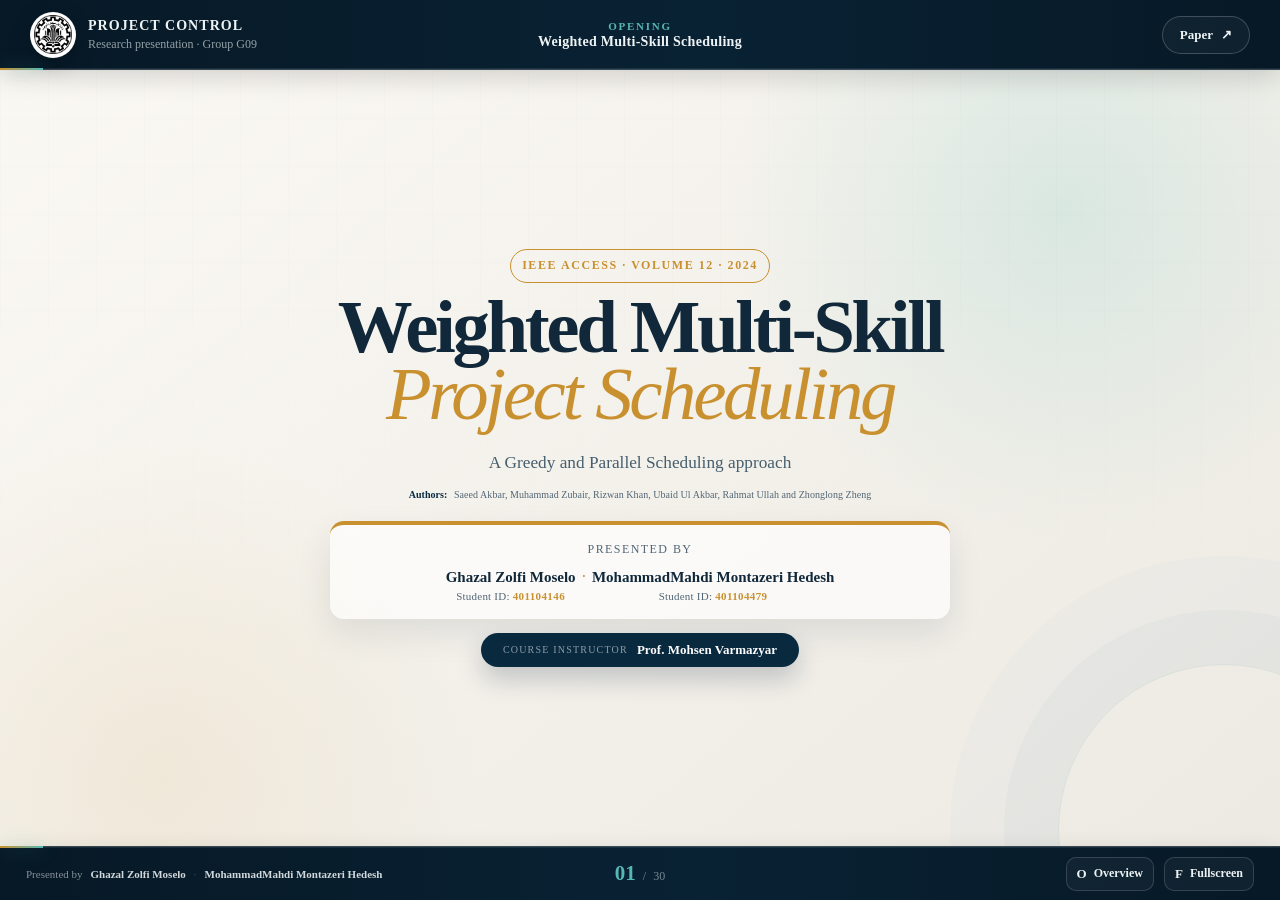
==== commit e0df03f0: "v19" ====
--- a/presentation.html
+++ b/presentation.html
@@ -345,11 +345,39 @@
 <div class="presenter-group">
 <div class="presenter-block morph-card">
 <p>Presented by</p>
+<!-- SLIDE1_STUDENT_IDS_MINIMAL_START -->
 <div class="presenter-names">
-<strong>Ghazal Zolfi Moselo</strong>
-<i aria-hidden="true">·</i>
-<strong>MohammadMahdi Montazeri Hedesh</strong>
-</div>
+  <strong>
+    Ghazal Zolfi Moselo
+
+    <small class="presenter-student-id">
+      <span class="presenter-student-id-label">
+        Student ID:
+      </span>
+
+      <span class="presenter-student-id-number">
+        401104146
+      </span>
+    </small>
+  </strong>
+
+  <i aria-hidden="true">·</i>
+
+  <strong>
+    MohammadMahdi Montazeri Hedesh
+
+    <small class="presenter-student-id">
+      <span class="presenter-student-id-label">
+        Student ID:
+      </span>
+
+      <span class="presenter-student-id-number">
+        401104479
+      </span>
+    </small>
+  </strong>
+</div>
+<!-- SLIDE1_STUDENT_IDS_MINIMAL_END -->
 </div>
 <div class="supervisor-block">
 <p>Course Instructor</p>
--- a/styles.css
+++ b/styles.css
@@ -2611,3 +2611,53 @@
 }
 
 /* LITERATURE_TABLE_ALIGNMENT_TUNING_END */
+
+/* SLIDE1_STUDENT_IDS_MINIMAL_DESKTOP_START */
+
+/*
+  Student IDs only.
+  The original presenter-names layout remains unchanged.
+*/
+
+#slide-1 .presenter-names > strong {
+  display: inline-flex;
+  flex-direction: column;
+  align-items: center;
+
+  gap: 2px;
+}
+
+
+#slide-1 .presenter-student-id {
+  display: block;
+
+  margin: 2px 0 0;
+  padding: 0;
+
+  font-size: clamp(11px, 0.76vw, 13px);
+  font-weight: 400;
+  line-height: 1.15;
+  letter-spacing: 0.02em;
+
+  white-space: nowrap;
+  font-variant-numeric: tabular-nums;
+}
+
+
+#slide-1 .presenter-student-id-label {
+  color: var(--muted);
+
+  font: inherit;
+  font-weight: 400;
+}
+
+
+#slide-1 .presenter-student-id-number {
+  color: var(--accent);
+
+  font: inherit;
+  font-weight: 600;
+  letter-spacing: 0.035em;
+}
+
+/* SLIDE1_STUDENT_IDS_MINIMAL_DESKTOP_END */
--- a/mobile-presentation.css
+++ b/mobile-presentation.css
@@ -2386,3 +2386,36 @@
 }
 
 /* LITERATURE_TABLE_MOBILE_ALIGNMENT_TUNING_END */
+
+/* SLIDE1_STUDENT_IDS_MINIMAL_MOBILE_START */
+
+@media
+  (max-width: 760px),
+  (max-width: 900px) and (max-height: 500px) and (orientation: landscape) {
+
+  #slide-1 .presenter-student-id {
+    margin-top: 2px !important;
+
+    font-size: 12px !important;
+    font-weight: 400 !important;
+    line-height: 1.15 !important;
+
+    white-space: nowrap !important;
+  }
+
+
+  #slide-1 .presenter-student-id-label {
+    color: var(--muted) !important;
+
+    font-weight: 400 !important;
+  }
+
+
+  #slide-1 .presenter-student-id-number {
+    color: var(--accent) !important;
+
+    font-weight: 600 !important;
+  }
+}
+
+/* SLIDE1_STUDENT_IDS_MINIMAL_MOBILE_END */
